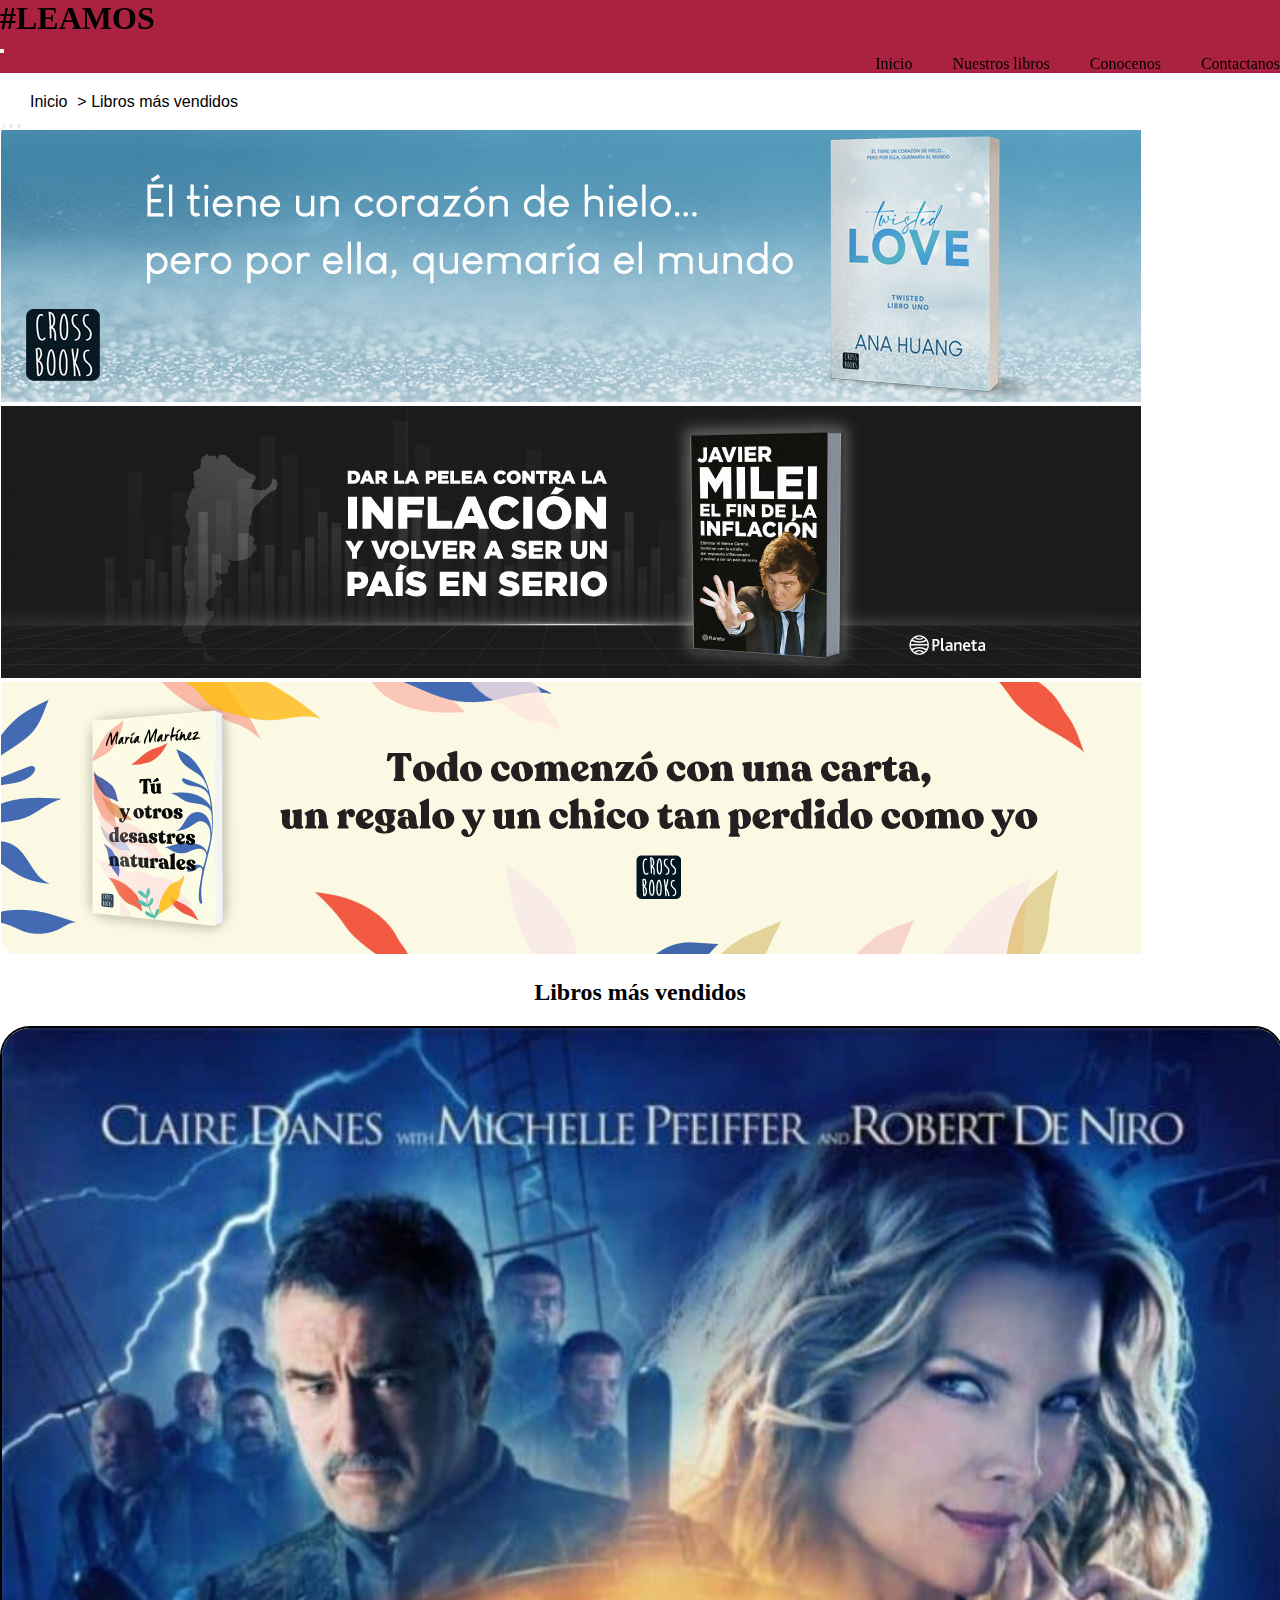
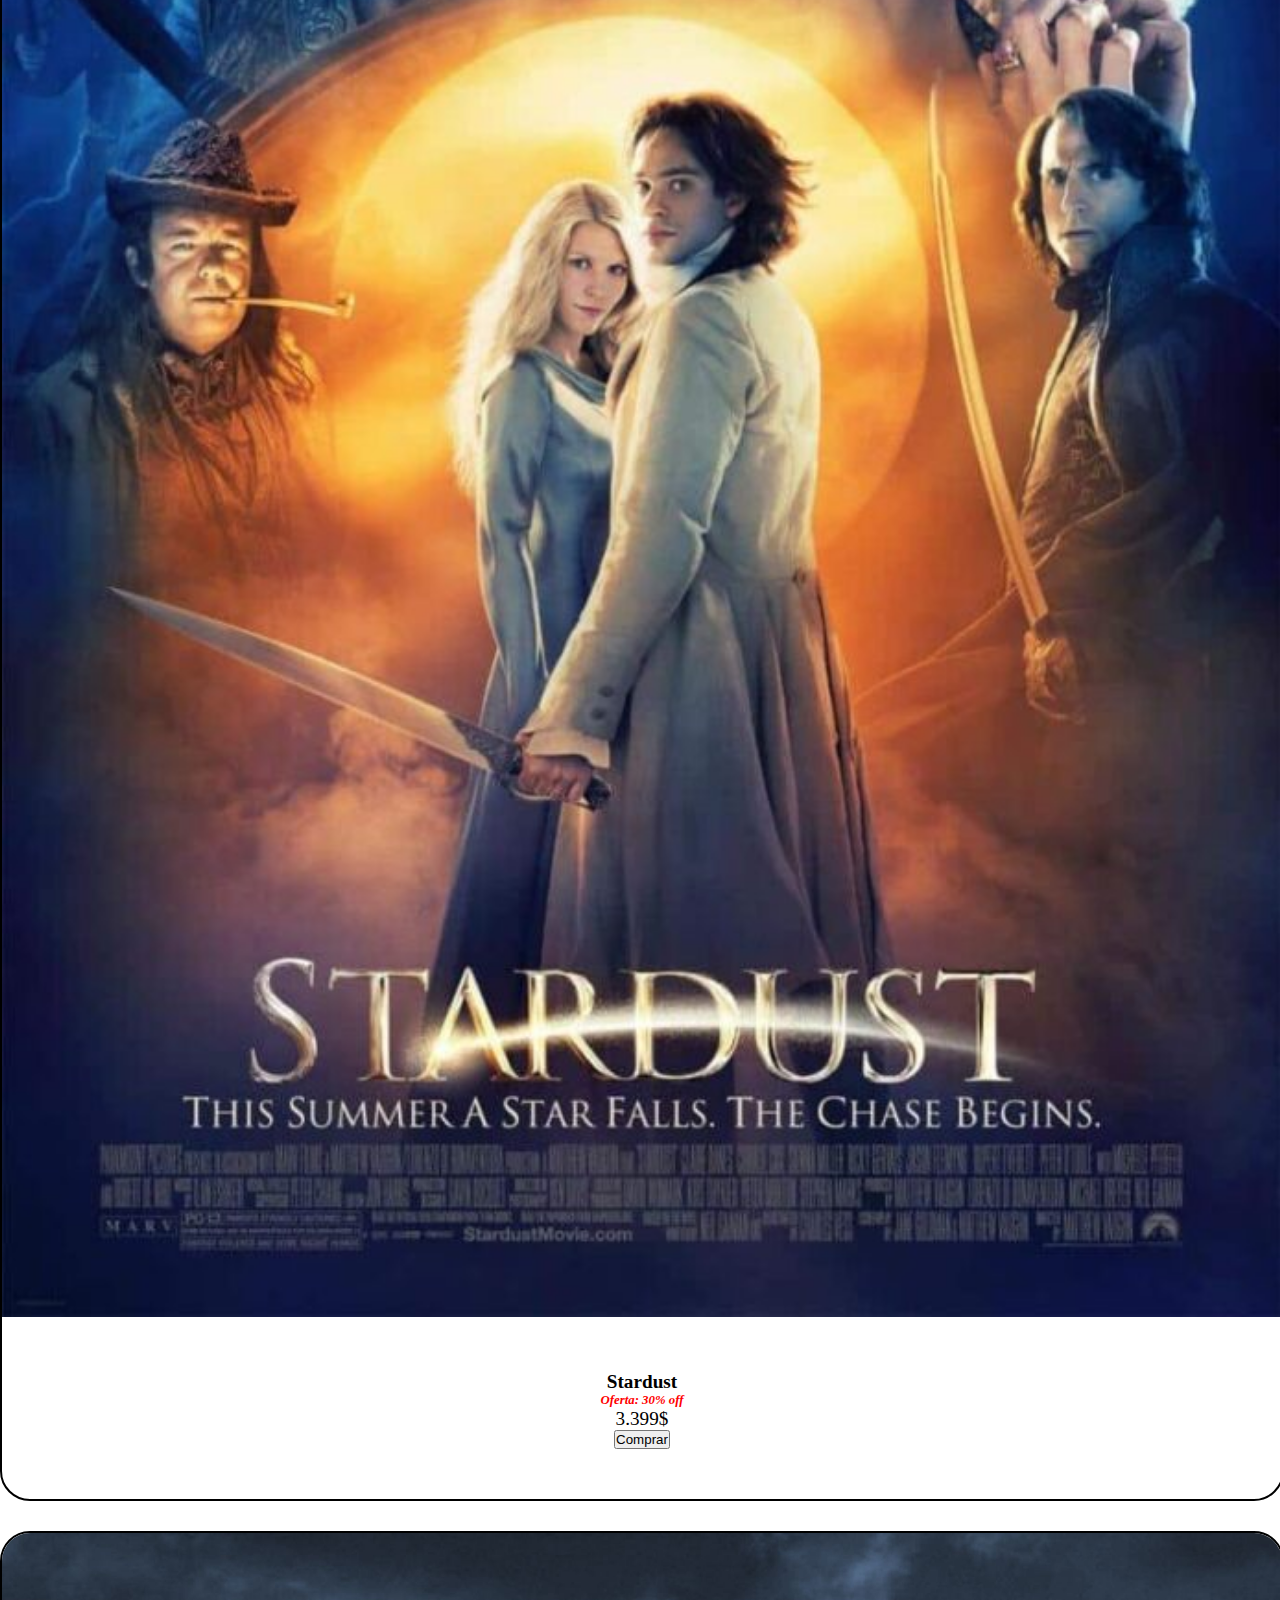
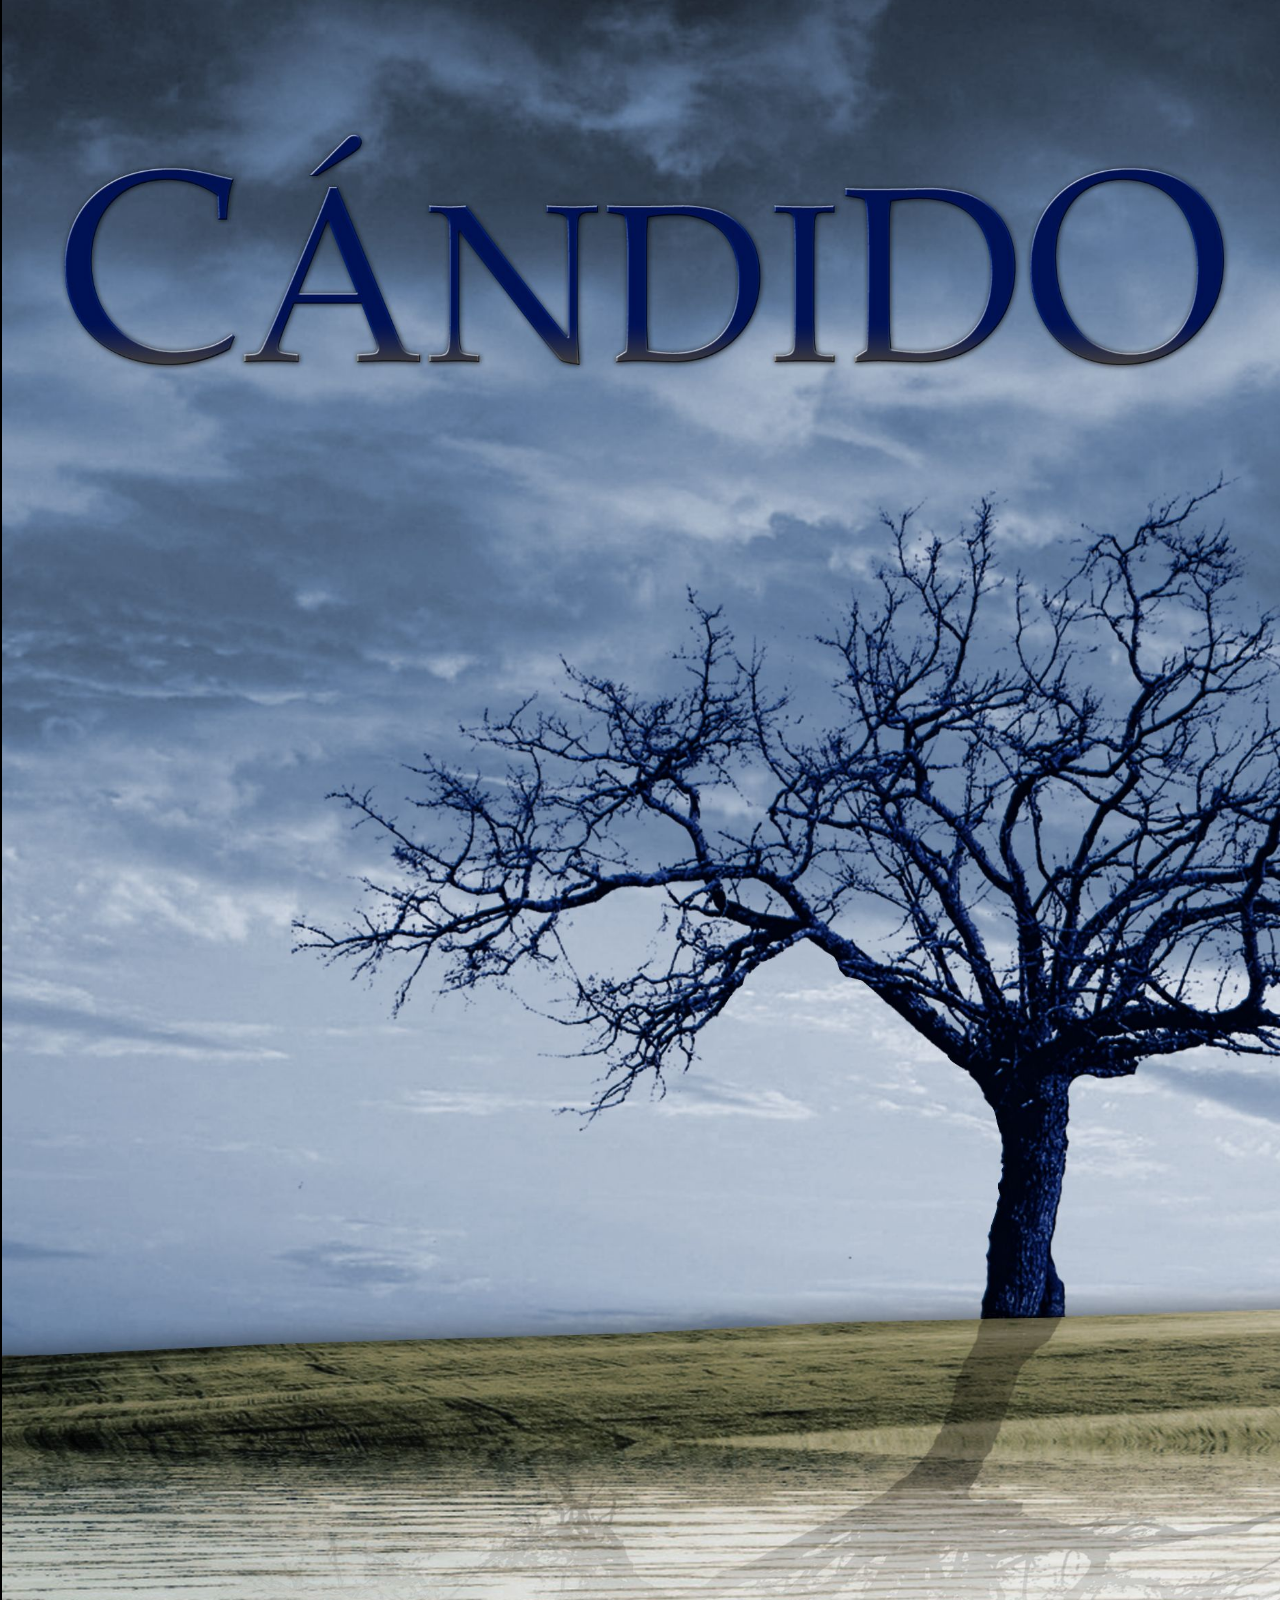
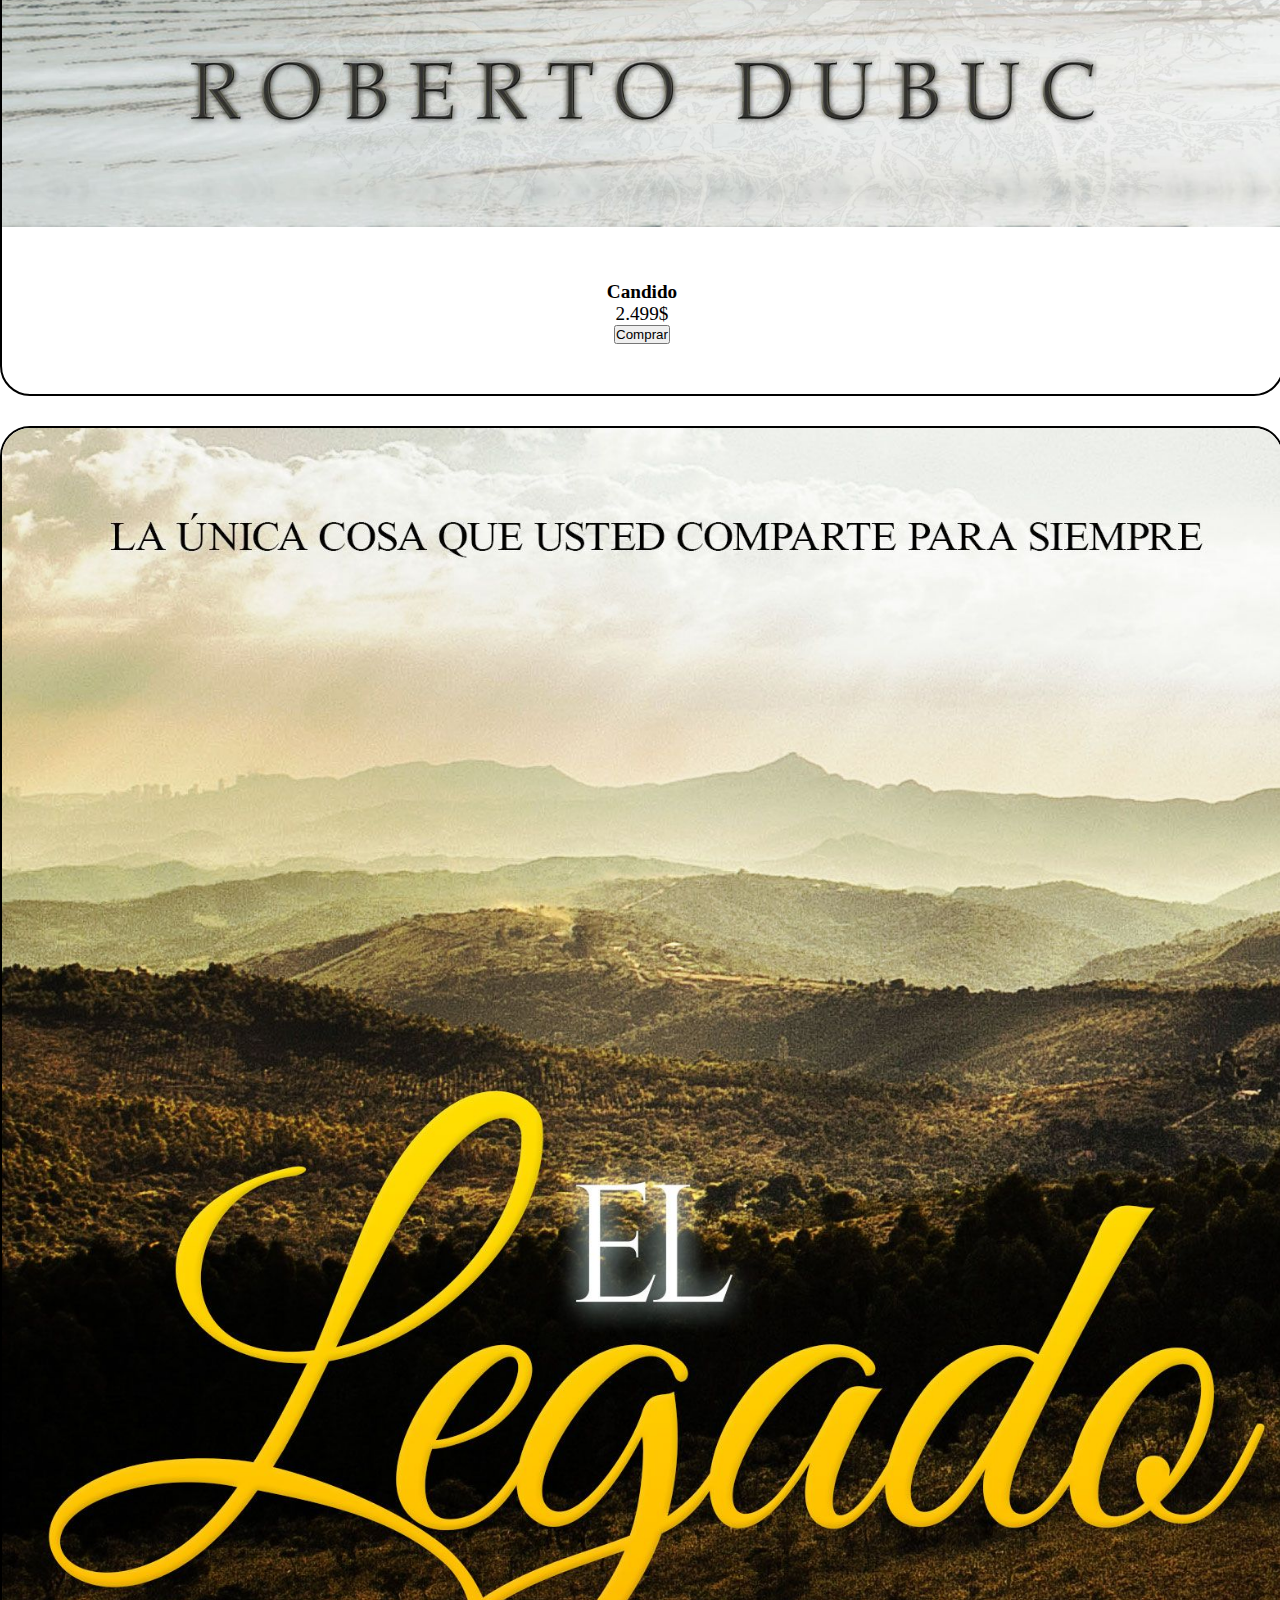
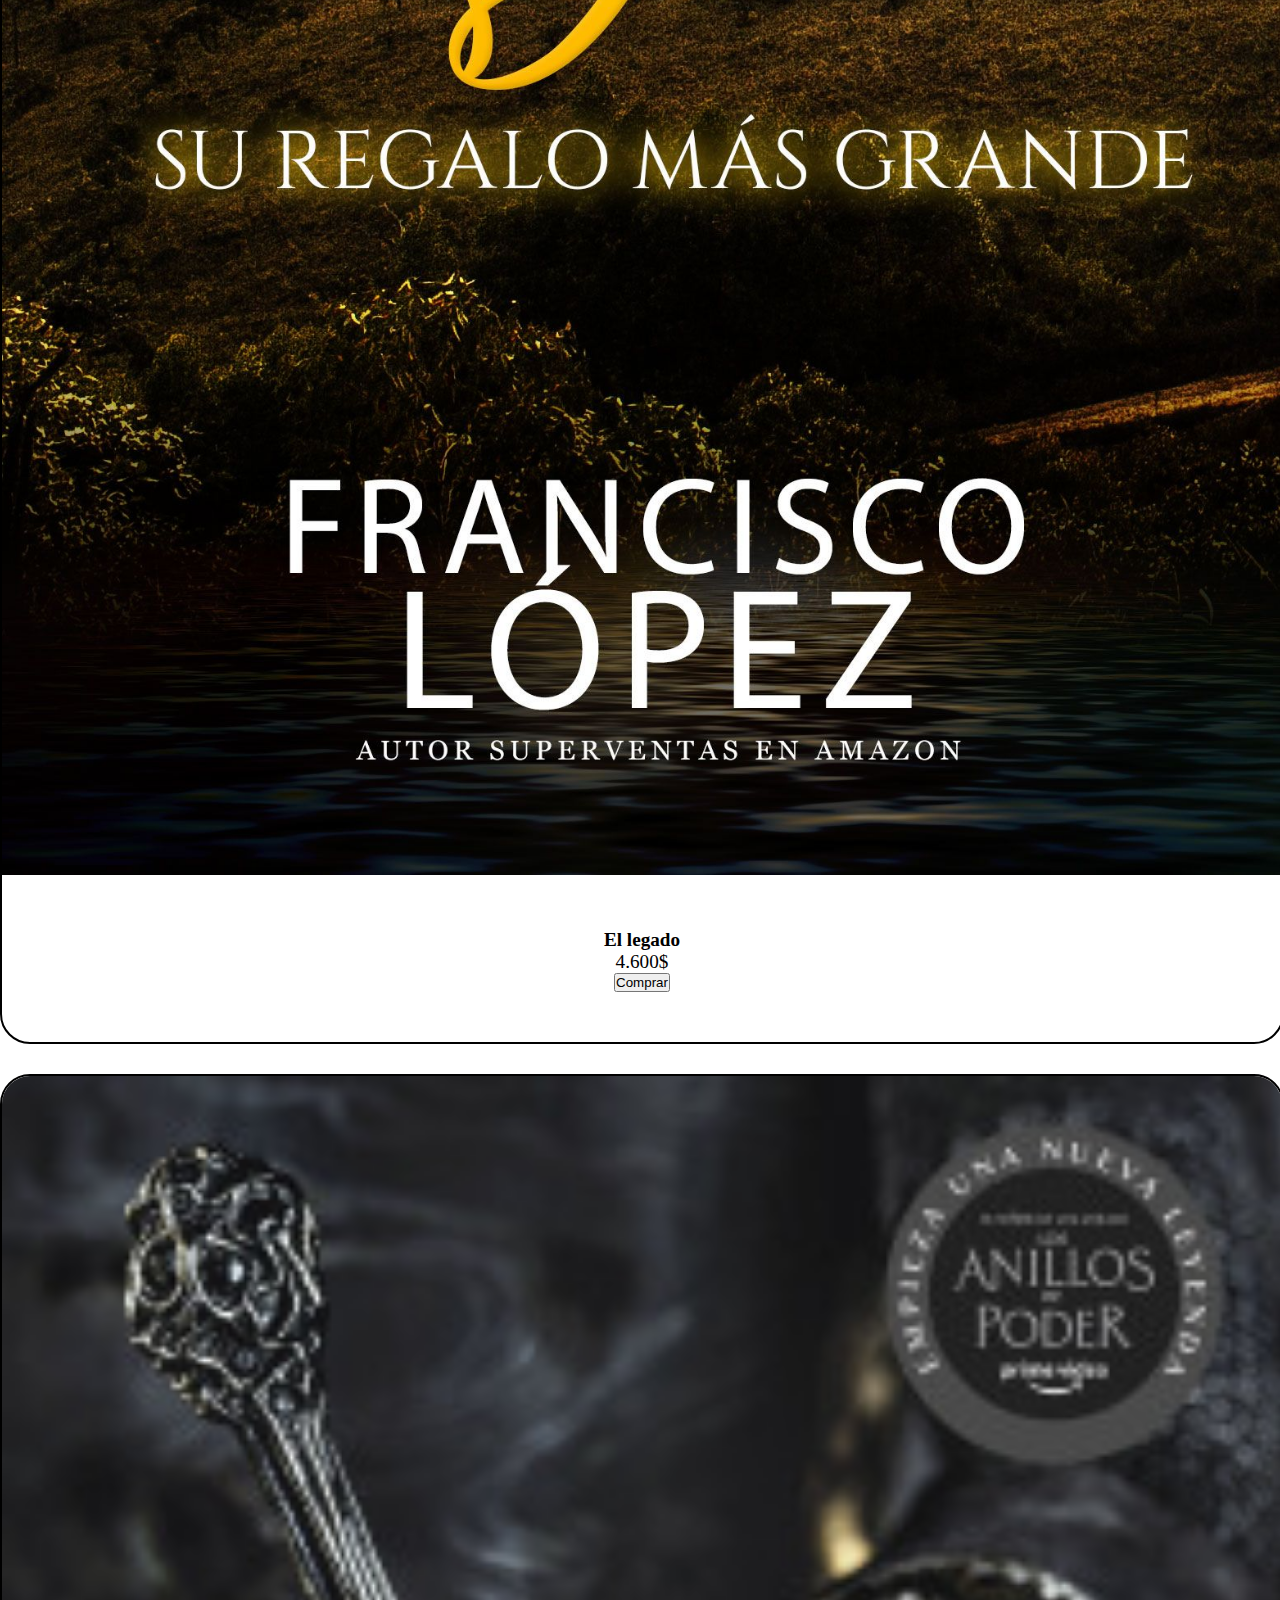
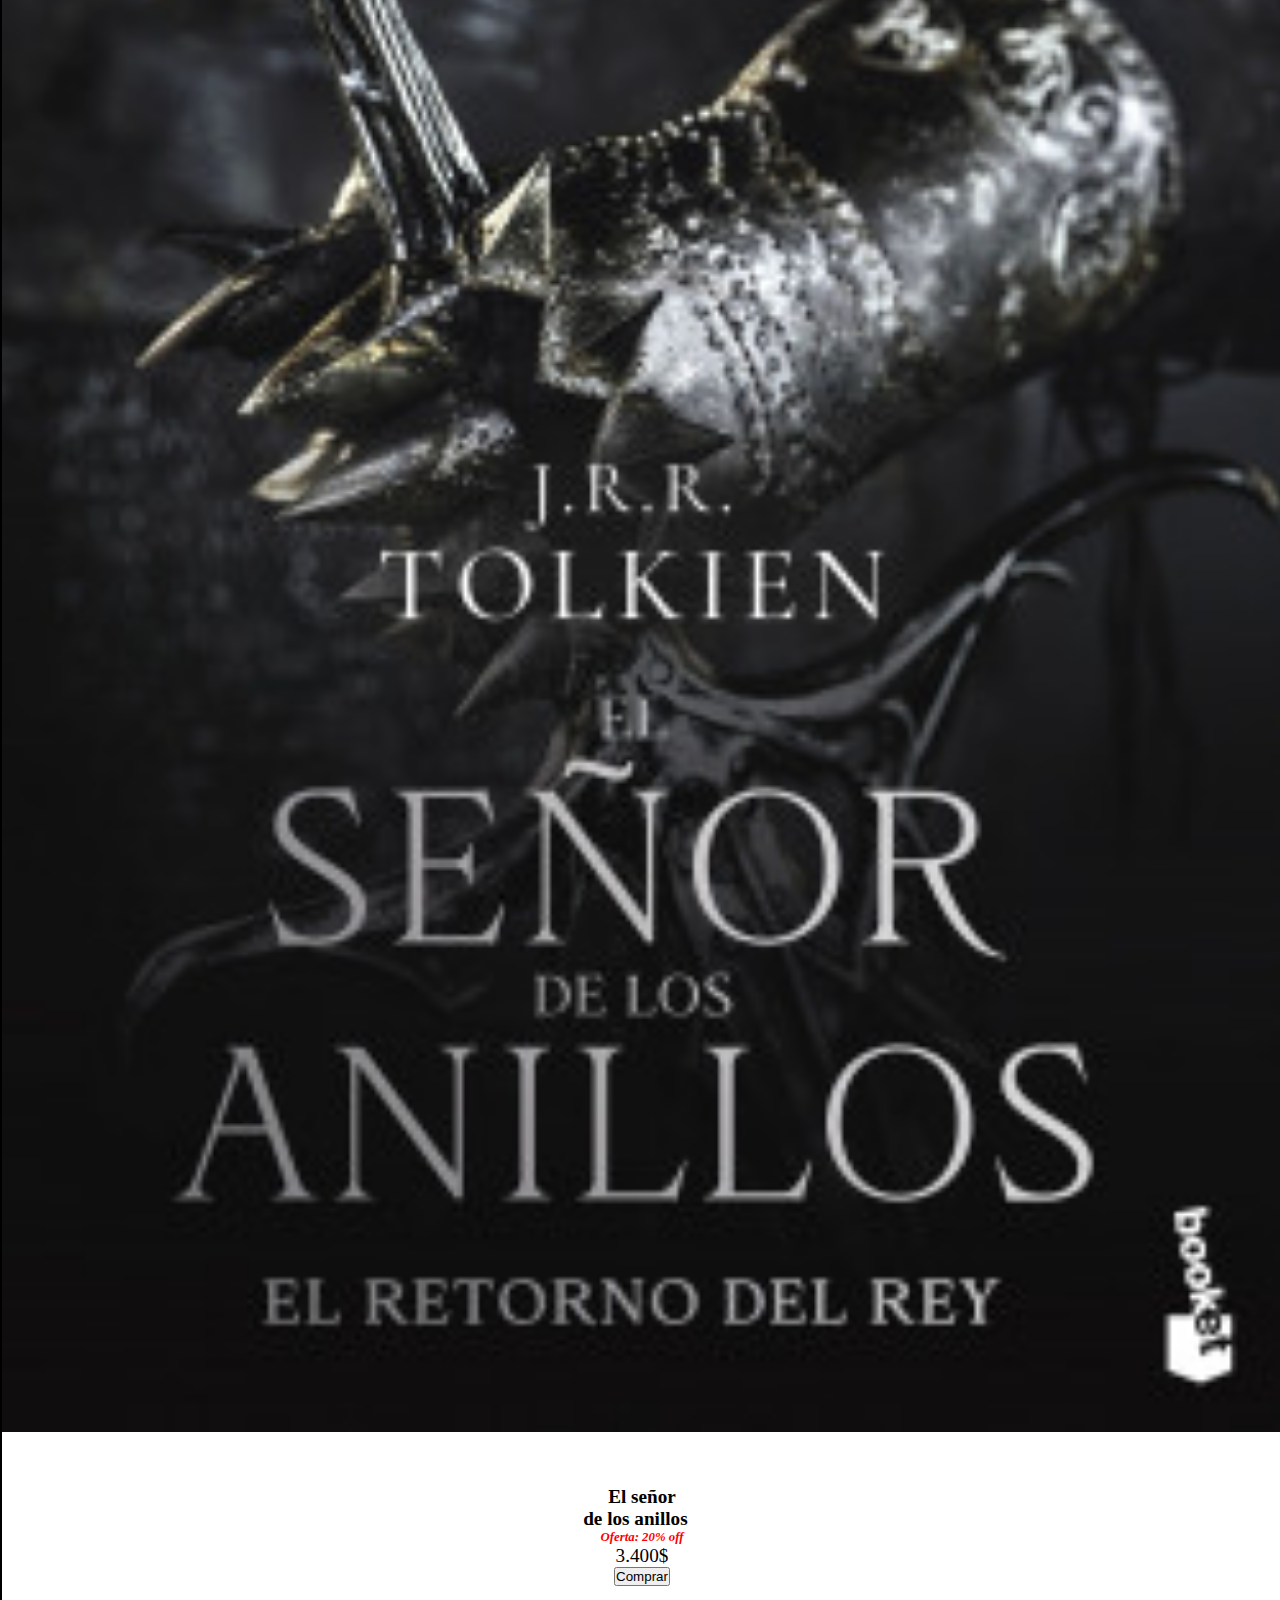
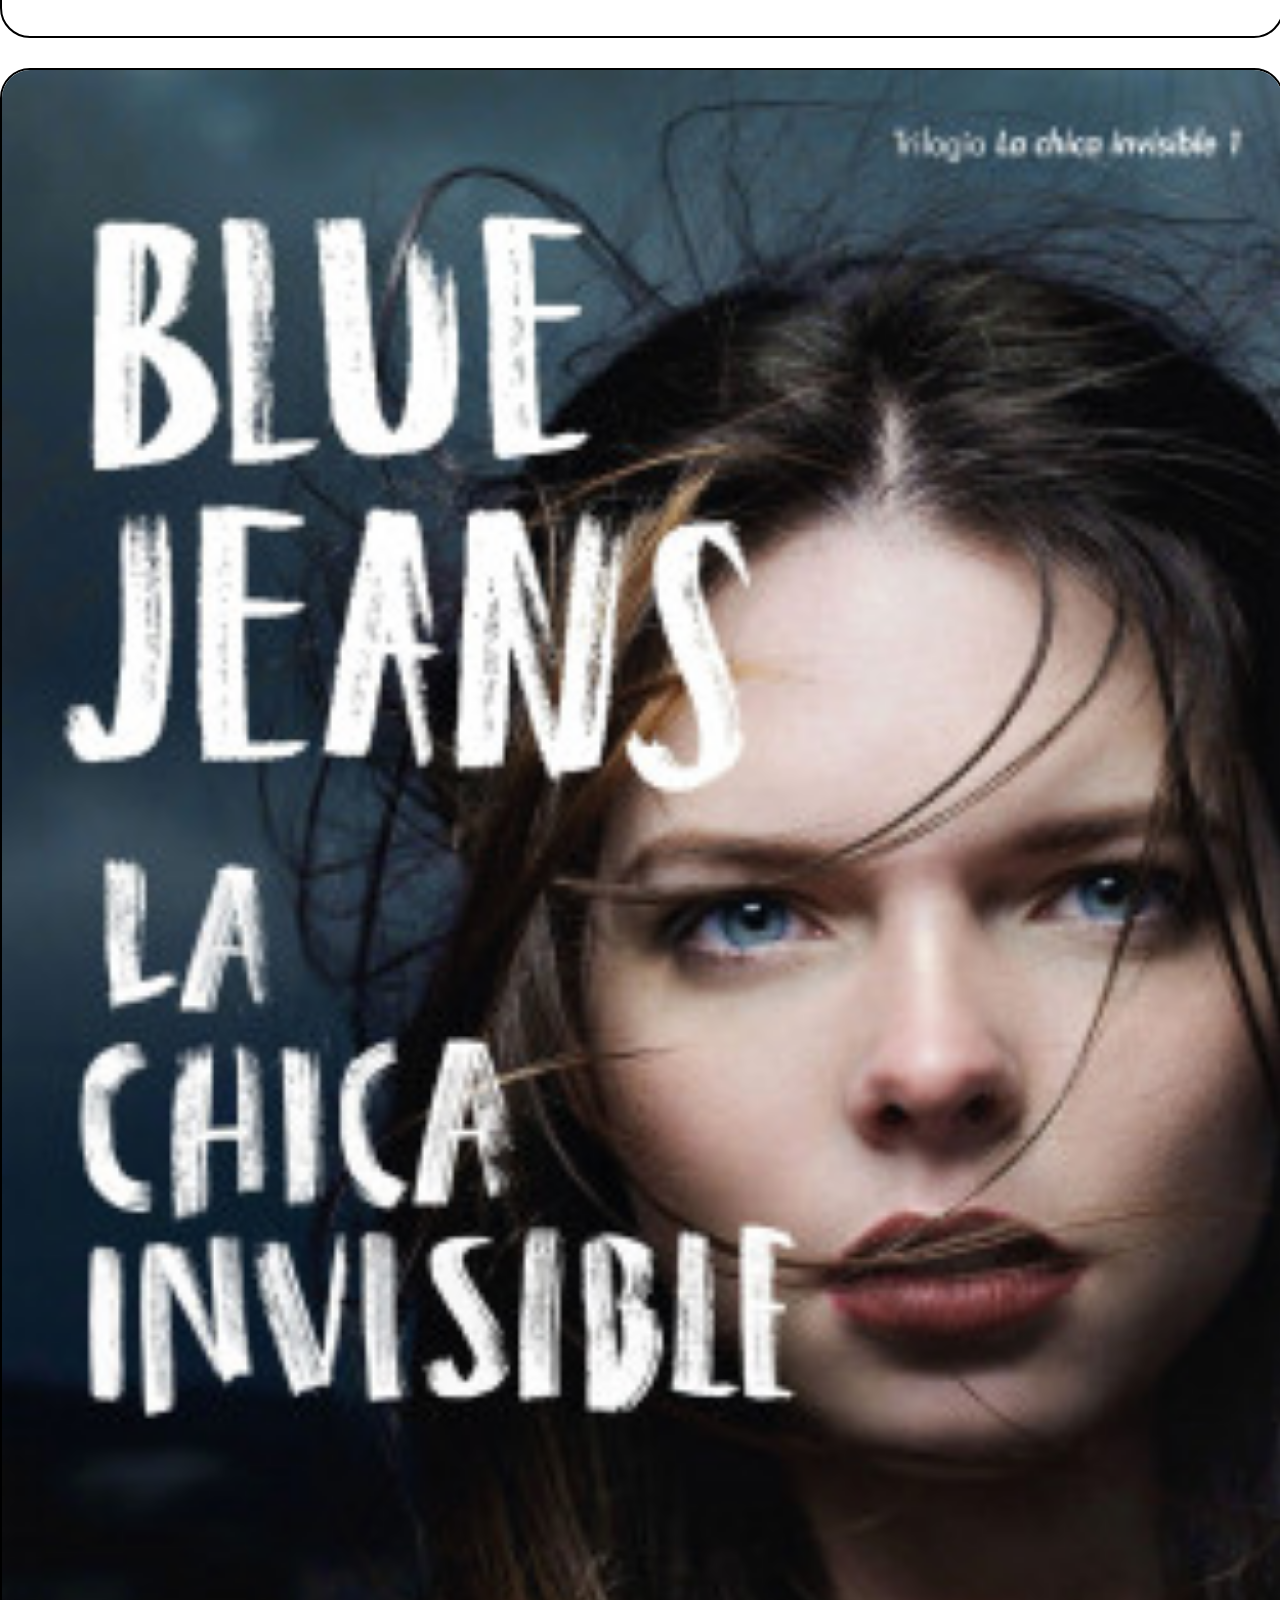
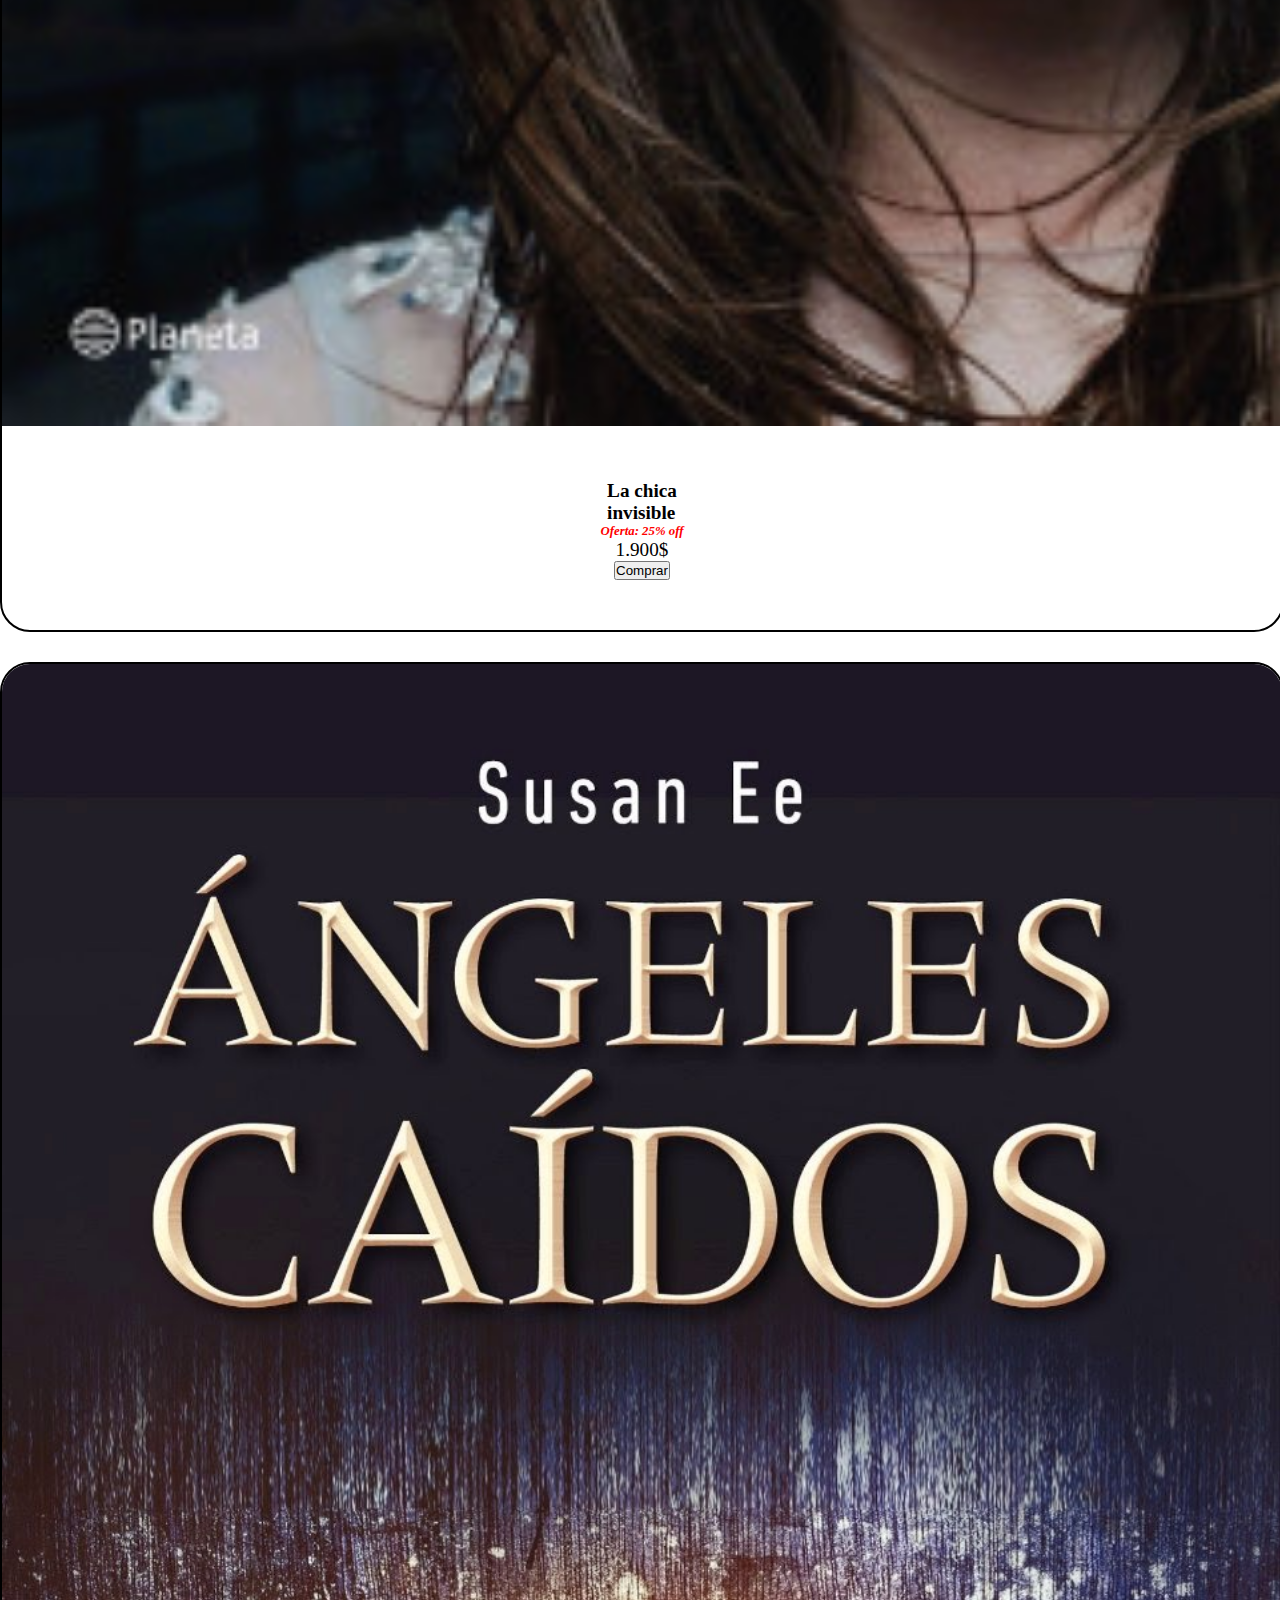
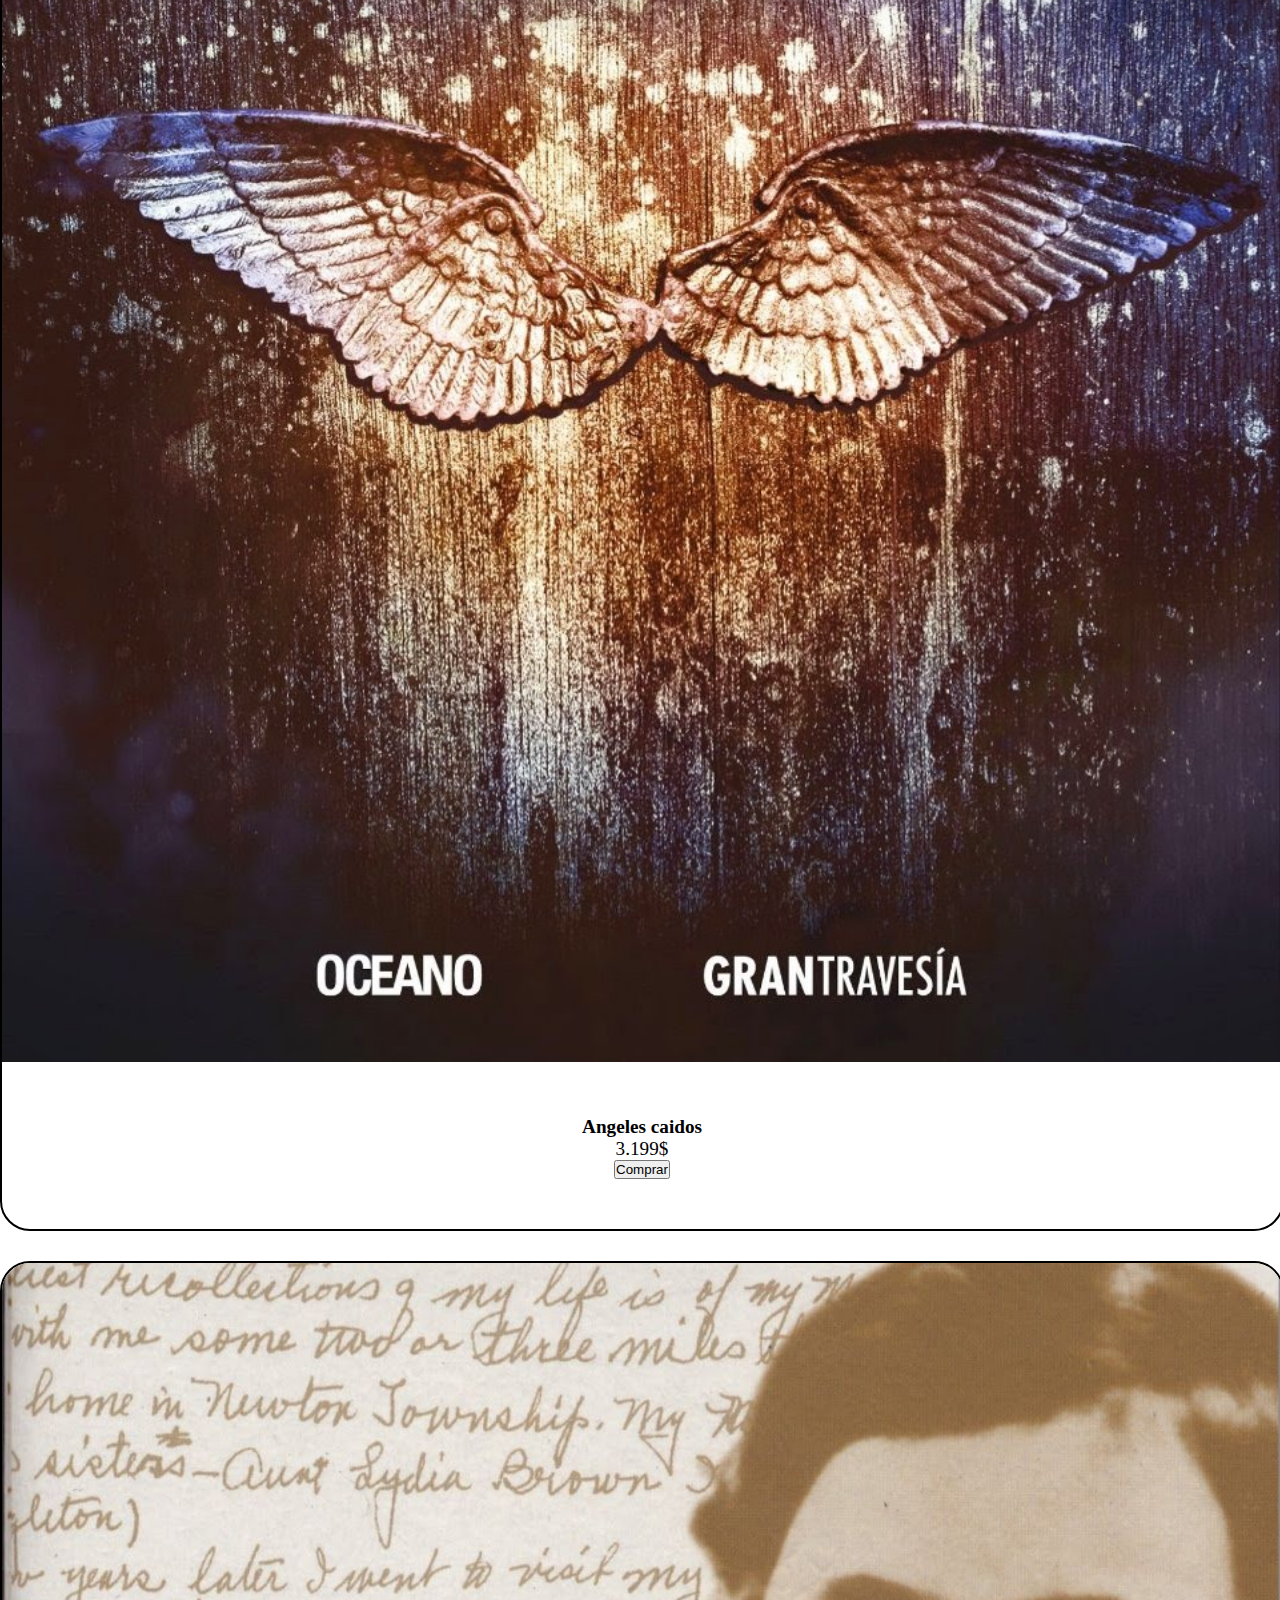
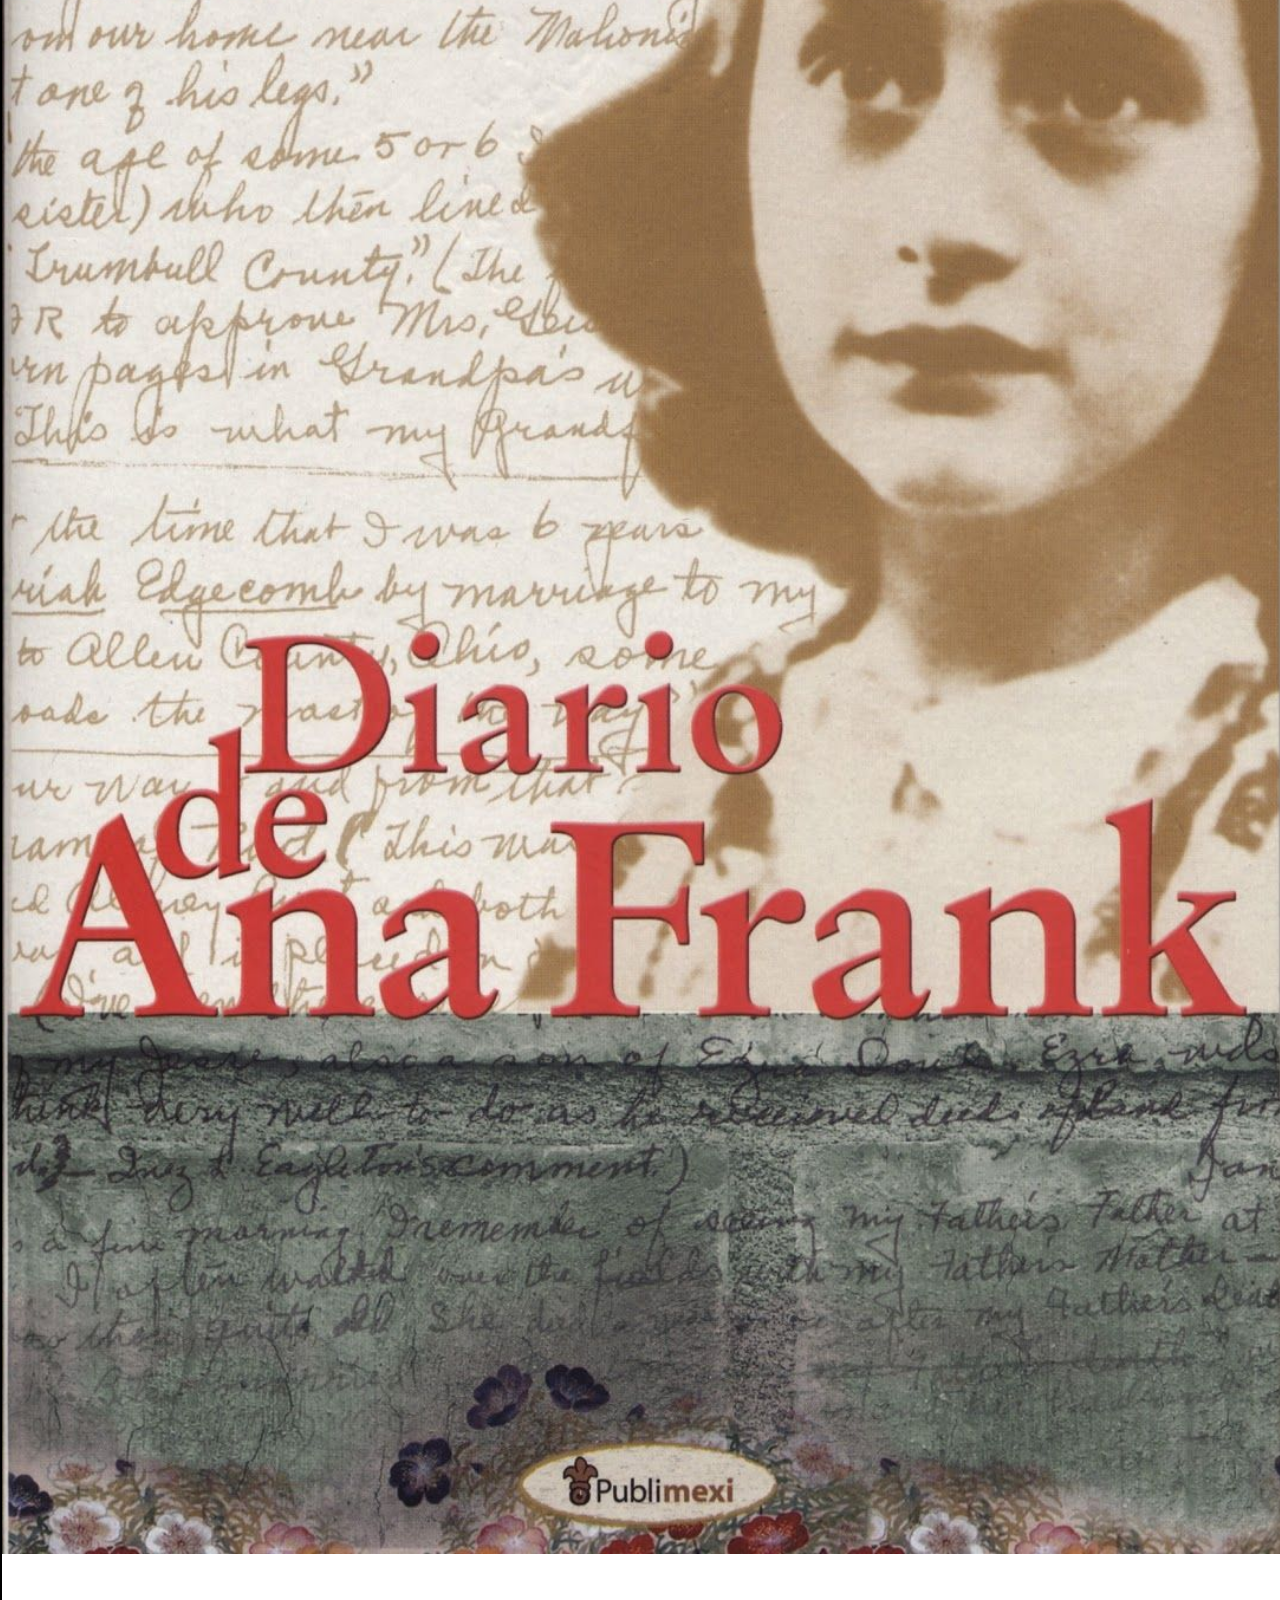
==== index.html @ 7e26acbe "se aplico bootstrap a los html y se avanzo el css" ====
<!DOCTYPE html>
<html lang="en">
<head>
    <meta charset="UTF-8">
    <meta http-equiv="X-UA-Compatible" content="IE=edge">
    <meta name="viewport" content="width=device-width, initial-scale=1.0">
    <link href="https://cdn.jsdelivr.net/npm/bootstrap@5.3.0-alpha3/dist/css/bootstrap.min.css" rel="stylesheet" integrity="sha384-KK94CHFLLe+nY2dmCWGMq91rCGa5gtU4mk92HdvYe+M/SXH301p5ILy+dN9+nJOZ" crossorigin="anonymous">
    <title>Entrega de proyecto</title>
    <link rel="stylesheet" href="./css/styles.css">
</head>


<body>

    <header class="header navbar navbar-expand-lg">
        <div class="container-fluid">
            <h1 class="header__titulo">#LEAMOS</h1>
            <button class="navbar-toggler" type="button" data-bs-toggle="collapse" data-bs-target="#navbarNavDropdown" aria-controls="navbarNavDropdown" aria-expanded="false" aria-label="Toggle navigation">
            <span class="navbar-toggler-icon"></span>
            </button>


            <nav class="nav collapse navbar-collapse" id="navbarNavDropdown">
                <ul class="nav__ul navbar-nav">
                    <li><a class="nav-link active" href="../index.html">Inicio</a></li>
                    <li><a class="nav-link active" href="../pages/libros.html">Nuestros libros</a></li>
                    <li><a class="nav-link active" href="../pages/conocenos.html">Conocenos</a></li>
                    <li><a class="nav-link active" href="../pages/contactanos.html">Contactanos</a></li>
                </ul>
            </nav>
        </div>
    </header>



    <main>

    <!-- indicador -->

        <div class="indicador">
            <a class="ind" href="./index.html">Inicio</a>
            <p class="ind2"> > Libros más vendidos</p>
        </div>

    <!-- carrusel -->

        <div class="container mt-2 mb-3">
            <div id="carouselExampleAutoplaying" class="carrusel carousel slide" data-bs-ride="carousel">
                <div class="carousel-indicators">
                    <button type="button" data-bs-target="#carouselExampleAutoplaying" data-bs-slide-to="0" class="active" aria-current="true" aria-label="Slide 1"></button>
                    <button type="button" data-bs-target="#carouselExampleAutoplaying" data-bs-slide-to="1" aria-label="Slide 2"></button>
                    <button type="button" data-bs-target="#carouselExampleAutoplaying" data-bs-slide-to="2" aria-label="Slide 3"></button>
                </div>
                <div class="carousel-inner">
                    <div class="carousel-item active">
                        <img src="../img/celeste.jpg" class="d-block w-100" alt="publicidad del libro love">
                    </div>
                    <div class="carousel-item">
                        <img src="../img/milei.jpg" class="d-block w-100" alt="publicidad del libro de Milei">
                    </div>
                    <div class="carousel-item">
                        <img src="../img/caerta.jpg" class="d-block w-100" alt="publicidad del libro de Maria Martinez">
                    </div>
                </div>
            </div>
        </div>
    <!-- libros -->

        <section class="container-fluid">

            <div class="tarjeta__titulo--principal">
                <h2 href="#inicio">Libros más vendidos</h2>
            </div>

            <div class="row justify-content-center">

    <!-- libro 1 -->

                <div class="tarjeta col-5 col-md-3 col-xl-3">
                    <div class="tarjeta__formato">
                        <img src="../img/stardust.jpg" class="tarjeta__imagen" alt="portada del libro stardust">
                        <div class="tarjeta__cuerpo">
                            <h3 class="tarjeta__titulo">Stardust</h3>
                            <h4 class="tarjeta__titulo--secundario"><em> Oferta: 30% off</em></h4>
                            <span class="tarjeta__precio"> 3.399$</span>
                            <a href=""><button type="button" class="btn btn-outline-success shadow-lg">Comprar</button></a>
                        </div>
                    </div>
                </div>

    <!-- libro 2 -->

                <div class="tarjeta offset-1 col-5 offset-md-1 col-md-3 col-xl-3 offset-xl-0">
                    <div class="tarjeta__formato">
                        <img src="../img/candido.jpg" class="tarjeta__imagen" alt="portada del libro candido">
                        <div class="tarjeta__cuerpo">
                            <h3 class="tarjeta__titulo">Candido</h3>
                            <span class="tarjeta__precio"> 2.499$</span>
                            <a href=""><button type="button" class="btn btn-outline-success shadow-lg">Comprar</button></a>
                        </div>
                    </div>
                </div>

    <!-- libro 3 -->

                <div class="tarjeta col-5 offset-md-1 col-md-3 offset-xl-0 col-xl-3">
                    <div class="tarjeta__formato">
                        <img src="../img/el-legado.jpg" class="tarjeta__imagen" alt="portada del libro el legadp">
                        <div class="tarjeta__cuerpo">
                            <h3 class="tarjeta__titulo">El legado</h3>
                            <span class="tarjeta__precio"> 4.600$</span>
                            <a href=""><button type="button" class="btn btn-outline-success shadow-lg">Comprar</button></a>
                        </div>
                    </div>
                </div>

    <!-- libro4 -->

                <div class="tarjeta offset-1 col-5 offset-md-0 col-md-3 col-xl-3">
                    <div class="tarjeta__formato">
                        <img src="../img/esdla.jpg" class="tarjeta__imagen" alt="portada del libro de el señor de los anillos">
                        <div class="tarjeta__cuerpo">
                            <h3 class="tarjeta__titulo"><span class="titulo__span--2">El señor</span><br>de los anillos</h3>
                            <h4 class="tarjeta__titulo--secundario"><em>Oferta: 20% off</em></h4>
                            <span class="tarjeta__precio"> 3.400$</span>
                            <a href=""><button type="button" class="btn btn-outline-success shadow-lg">Comprar</button></a>
                        </div>
                    </div>
                </div>

    <!-- libro 5 -->

                <div class="tarjeta col-5 offset-md-1 col-md-3 offset-xl-0 col-xl-3">
                    <div class="tarjeta__formato">
                        <img src="../img/lci.jpg" class="tarjeta__imagen" alt="portada del libro de la chica invisible">
                        <div class="tarjeta__cuerpo">
                            <h3 class="tarjeta__titulo">La chica<br>invisible</h3>
                            <h4 class="tarjeta__titulo--secundario"><em>Oferta: 25% off</em></h4>
                            <span class="tarjeta__precio"> 1.900$</span>
                            <a href=""><button type="button" class="btn btn-outline-success shadow-lg">Comprar</button></a>
                        </div>
                    </div>
                </div>

    <!-- libro 6 -->

                <div class="tarjeta offset-1 col-5 offset-md-1 col-md-3 col-xl-3 offset-xl-0">
                    <div class="tarjeta__formato">
                        <img src="../img/angeles.jpg" class="tarjeta__imagen" alt="portada del  libro angeles caidos">
                        <div class="tarjeta__cuerpo">
                            <h3 class="tarjeta__titulo">Angeles caidos</h3>
                            <span class="tarjeta__precio"> 3.199$</span>
                            <a href=""><button type="button" class="btn btn-outline-success shadow-lg">Comprar</button></a>
                        </div>
                    </div>
                </div>

    <!-- libro 7 -->

                <div class="tarjeta col-5 col-md-3 col-xl-3">
                    <div class="tarjeta__formato">
                        <img src="../img/diario-ana.jpg" class="tarjeta__imagen" alt="portada del libro del diario de Ana Frank">
                        <div class="tarjeta__cuerpo">
                            <h3 class="tarjeta__titulo">Diario de <br>Ana Frank</h3>
                            <span class="tarjeta__precio"> 2.899$</span>
                            <a href=""><button type="button" class="btn btn-outline-success shadow-lg">Comprar</button></a>
                        </div>
                    </div>
                </div>

    <!-- libro 8 -->

                <div class="tarjeta offset-1 col-5 offset-md-1 col-md-3 col-xl-3 offset-xl-0">
                    <div class="tarjeta__formato">
                        <img src="../img/el..eco.jpg" class="tarjeta__imagen" alt="portada del libro el eco del silencio">
                        <div class="tarjeta__cuerpo">
                            <h3 class="tarjeta__titulo"><span class="titulo__span--2">El eco</span><br>del silencio</h3>
                            <h4 class="tarjeta__titulo--secundario"><em> Oferta: 20% off</em></h4>
                            <span class="tarjeta__precio"> 3.799$</span>
                            <a href=""><button type="button" class="btn btn-outline-success shadow-lg">Comprar</button></a>
                        </div>
                    </div>
                </div>

    <!-- libro 9 -->

                <div class="tarjeta col-5 offset-md-1 col-md-3 offset-xl-0 col-xl-3">
                    <div class="tarjeta__formato">
                        <img src="../img/entre-dos.jpg" class="tarjeta__imagen" alt="portada del libro entre dos mundos">
                        <div class="tarjeta__cuerpo">
                            <h3 class="tarjeta__titulo">Entre dos<br> mundos</h3>
                            <h4 class="tarjeta__titulo--secundario"><em>Oferta: 30% off</em></h4>
                            <span class="tarjeta__precio"> 4.999$</span>
                            <a href=""><button type="button" class="btn btn-outline-success shadow-lg">Comprar</button></a>
                        </div>
                    </div>
                </div>

    <!-- libro 10 -->

                <div class="tarjeta offset-1 col-5 offset-md-0 col-md-3 col-xl-3 offset-xl-0">
                    <div class="tarjeta__formato">
                        <img src="../img/instituto.png" class="tarjeta__imagen" alt="portada del libro el instituto">
                        <div class="tarjeta__cuerpo">
                            <h3 class="tarjeta__titulo">El instituto</h3>
                            <span class="tarjeta__precio">4.200$</span>
                            <a href=""><button type="button" class="btn btn-outline-success shadow-lg">Comprar</button></a>
                        </div>
                    </div>
                </div>

    <!-- libro 11 -->

                <div class="tarjeta col-5 offset-md-1 col-md-3 col-xl-3 offset-xl-0">
                    <div class="tarjeta__formato">
                        <img src="../img/la-bruja.jpg" class="tarjeta__imagen" alt="portada del libro la bruja del mar">
                        <div class="tarjeta__cuerpo">
                            <h3 class="tarjeta__titulo">La bruja<br>del mar</h3>
                            <h4 class="tarjeta__titulo--secundario"><em>Oferta: 15% off</em></h4>
                            <span class="tarjeta__precio"> 2.999$</span>
                            <a href=""><button type="button" class="btn btn-outline-success shadow-lg">Comprar</button></a>
                        </div>
                    </div>
                </div>

    <!-- libro 12 -->

                <div class="tarjeta offset-1 col-5 offset-md-1 col-md-3 offset-xl-0 col-xl-3">
                    <div class="tarjeta__formato">
                        <img src="../img/la-verdad.jpg" class="tarjeta__imagen" alt="portada del libro la verdad fraccionada">
                        <div class="tarjeta__cuerpo">
                            <h3 class="tarjeta__titulo"><span class="titulo__span">La verdad</span><br>fraccionada</h3>
                            <h4 class="tarjeta__titulo--secundario"><em> Oferta: 30% off</em></h4>
                            <span class="tarjeta__precio"> 3.599$</span>
                            <a href=""><button type="button" class="btn btn-outline-success shadow-lg">Comprar</button></a>
                        </div>
                    </div>
                </div>

            </div>
        </section>

    <!-- img flotante -->

        <div class="container-fluid mt-2 mb-3">
            <div class="row">
                <img src="../img/leamos-portada.jpg" class="img-fluid d-none d-md-block" alt="portada publicitaria de #leamos">
            </div>
        </div>

<!-- videos flotantes -->

    <div class="container">
        <h3 class="text-center text-md-start">¿Por qué deberiamos leer?</h3>

        <div class="video pt-4 pb-4">
            <div class="video__flotante col-12  col-md-5">
                <iframe class="w-100 h-100" src="https://www.youtube.com/embed/t0aez1AVeqs" title="YouTube video player" frameborder="0" allow="accelerometer; autoplay; clipboard-write; encrypted-media; gyroscope; picture-in-picture; web-share" allowfullscreen></iframe>
            </div>

            <div class="video__flotante d-none d-md-block col-12 col-md-5">
                <img src="./img/22-razones-para-leer.jpg" class="w-100 h-100" alt="motivos por los que hay que leer">
            </div>
        </div>
    </div>

    <!-- boton para subir -->

    <div class="container-fluid text-end">
        <button type="button" class="btn btn-primary p-1 mb-2 btn-sm"><a href="" id="inicio">Volver al inicio</a></button>
    </div>

    </main>



    <footer class="container-fluid">


        <div class="container row">

            <div class="footer__logo col-12 col-md-4">
                <img src="../img/leamos.png" class="img-fluid d-md-block" alt="">
            </div>

            <div class="footer__cuerpo col-6 col-md-4 mt-md-4">
                <ul>
                    <li><a href="">Preguntas frecuentes</a></li>
                    <li><a href="">Sucursales</a></li>
                    <li><a href="">Formas de pago</a></li>
                    <li><a href="">Terminos y condiciones</a></li>
                </ul>
            </div>

            <div class="footer__cuerpo col-6 col-md-4 mt-md-4">
                <ul>
                    <li><a href="">Politicas de cambio</a></li>
                    <li><a href="">Defensa del consumidor</a></li>
                    <li><a href="">Politica de envio</a></li>
                    <li><a href="">Politica de reembolso</a></li>
                </ul>
            </div>

            <div class="footer__pie text-center">
                <p>Copyright © 2023. All rights reserved.</p>
            </div>

        </div>

    </footer>

        <script src="https://cdn.jsdelivr.net/npm/bootstrap@5.3.0-alpha3/dist/js/bootstrap.bundle.min.js" integrity="sha384-ENjdO4Dr2bkBIFxQpeoTz1HIcje39Wm4jDKdf19U8gI4ddQ3GYNS7NTKfAdVQSZe" crossorigin="anonymous"></script>



</body>
</html>
---- css/styles.css ----
/* ---reseteo--- */

*{
    margin: 0;
    padding: 0;
}

ul,ol{
    list-style: none;
}

a{
    text-decoration: none;
    color: black;
}

/* ---- */

/* nav */

.header{
    background-color: rgba(160, 4, 38, 0.884);

    position: sticky;
    top: 0;
    z-index: 1;
}

.header__titulo{
    color: black;
}

.nav{
    display: flex;
    justify-content: end;
}

.nav__ul{
    display: flex;
    gap: 40px;
}

/* indicador */

.indicador{
    display: flex;
    justify-content: start;
}

.ind{
    padding: 0px 10px 0px 30px;
    margin: 20px 0px 0px;
    font-family:"roboto", sans-serif;
    src: url(../fonts/Roboto-ThinItalic.ttf);
}

.ind2{
    padding: 0px 0px;
    margin: 20px 0px 0px;
    font-family:"roboto", sans-serif;
    src: url(../fonts/Roboto-ThinItalic.ttf);
}

/* carrusel */

.carrusel{
    border: solid 1px white;
    border-radius: 24px;
    overflow: hidden;
}

/* img flotante */

.img__flotante{
    height: 50vh;
    overflow: hidden;
}

/* tarjetas */

.tarjeta{
    margin-bottom: 30px;
}

.tarjeta__titulo--principal{
    display: flex;
    justify-content: center;
    margin: 20px;
}

.tarjeta__formato{
    border: 2px solid black;
    width: 100%;
    height: 100%;
    border-radius: 30px;
    overflow: hidden;
}


.tarjeta img{
    width: 100%;
    height: 70%;
}


.tarjeta__cuerpo{
    display: flex;
    flex-direction: column;
    height: 30%;
    justify-content: space-around;
    align-items: center;
    padding: 50px 0px;
}

.tarjeta__titulo{
    font-size: 1.2rem;
}

.tarjeta__titulo--secundario{
    font-size: 0.8rem;
    color: red;
}

.titulo__span{
    padding: 10px;
}

.titulo__span--2{
    padding: 25px;
}

.tarjeta__precio{
    font-size: 1.2rem;
}

/* footer */

footer{
    background-color: rgba(160, 4, 38, 0.884);
    display: flex;
    justify-content: center;
    border: solid black 1px;

}

.footer__logo{
    display: flex;
    justify-content: center;
    padding: 30px;
}

.footer__logo img{
    width: 200px;
}

.footer__cuerpo{
    display: flex;
    justify-content: center;
    align-items: center;
}

.footer__pie{
    border-top: solid black 1px;
}

/* video flotante */

.video{
    display: flex;
    justify-content: space-between;
    width: 100%;
}

.video__flotante{
    height: 60vh;
    border: solid white 1px;
    border-radius: 20px;
    overflow: hidden;
}
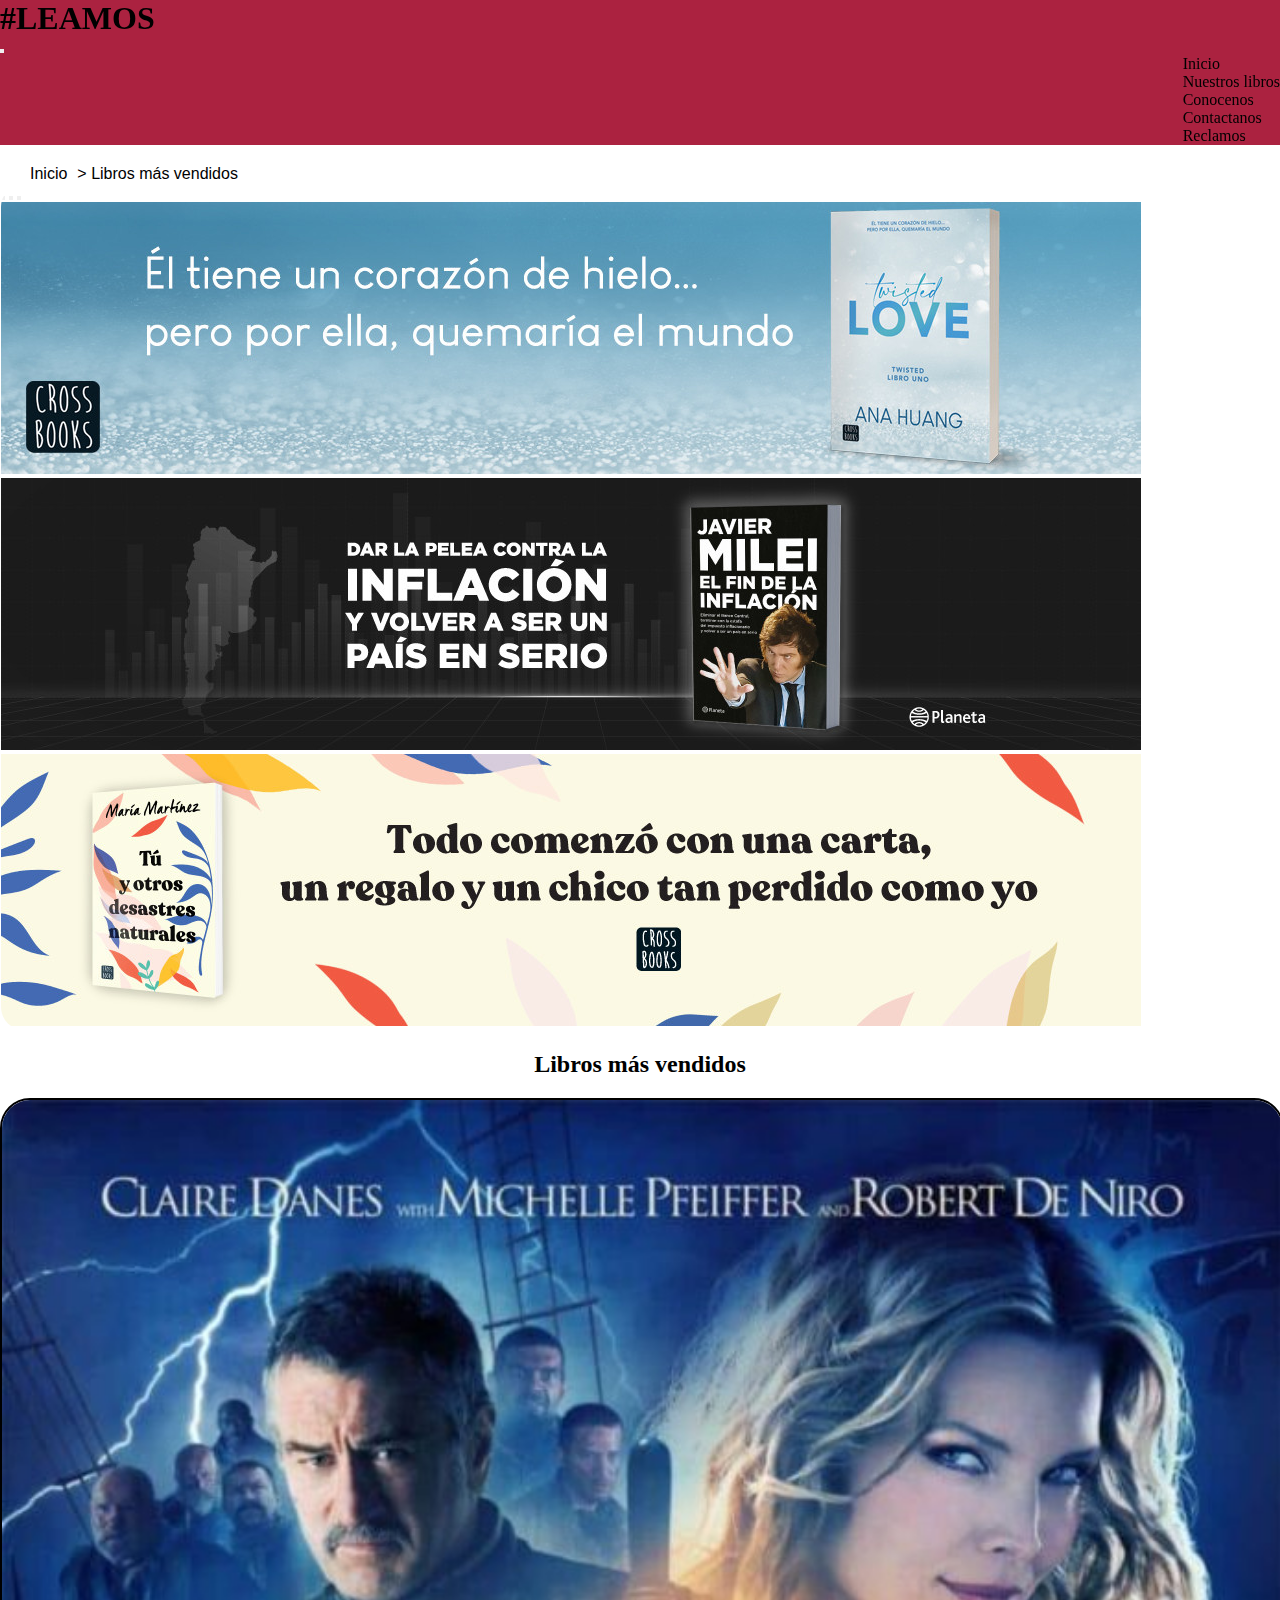
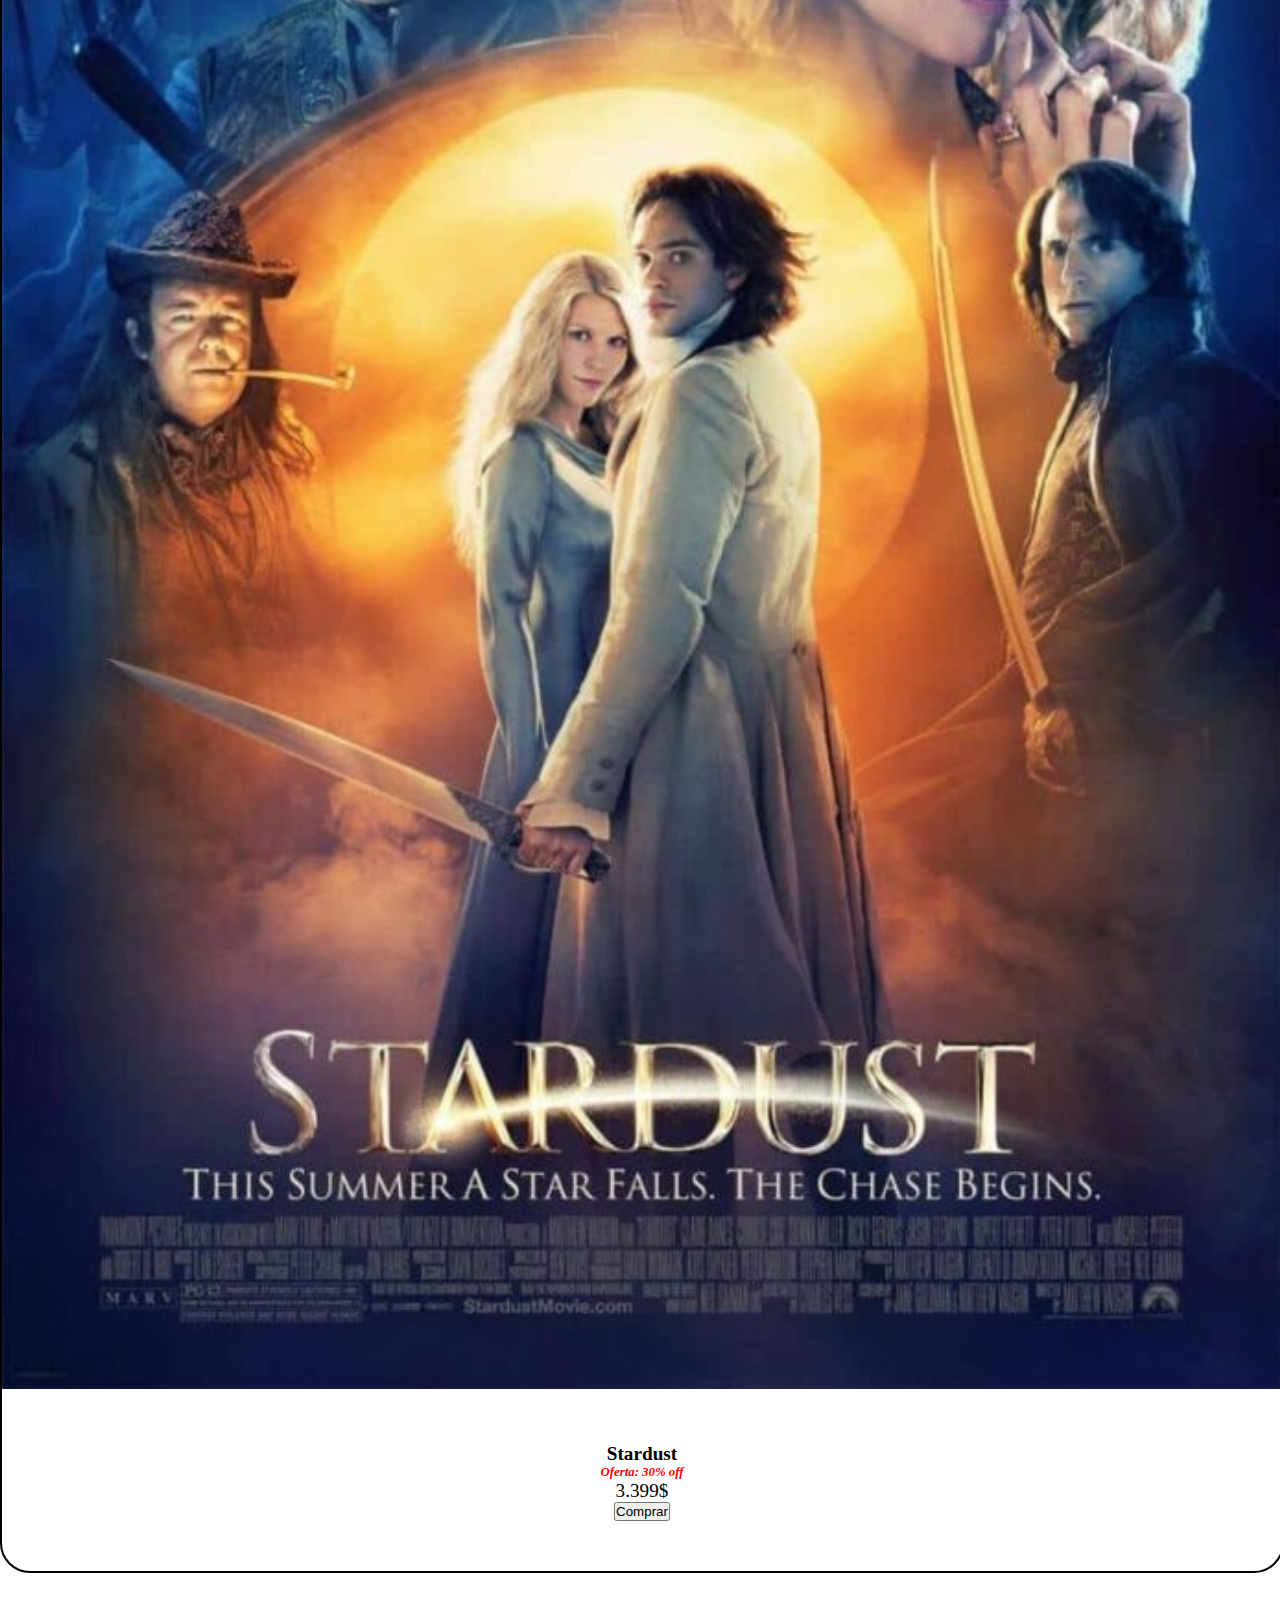
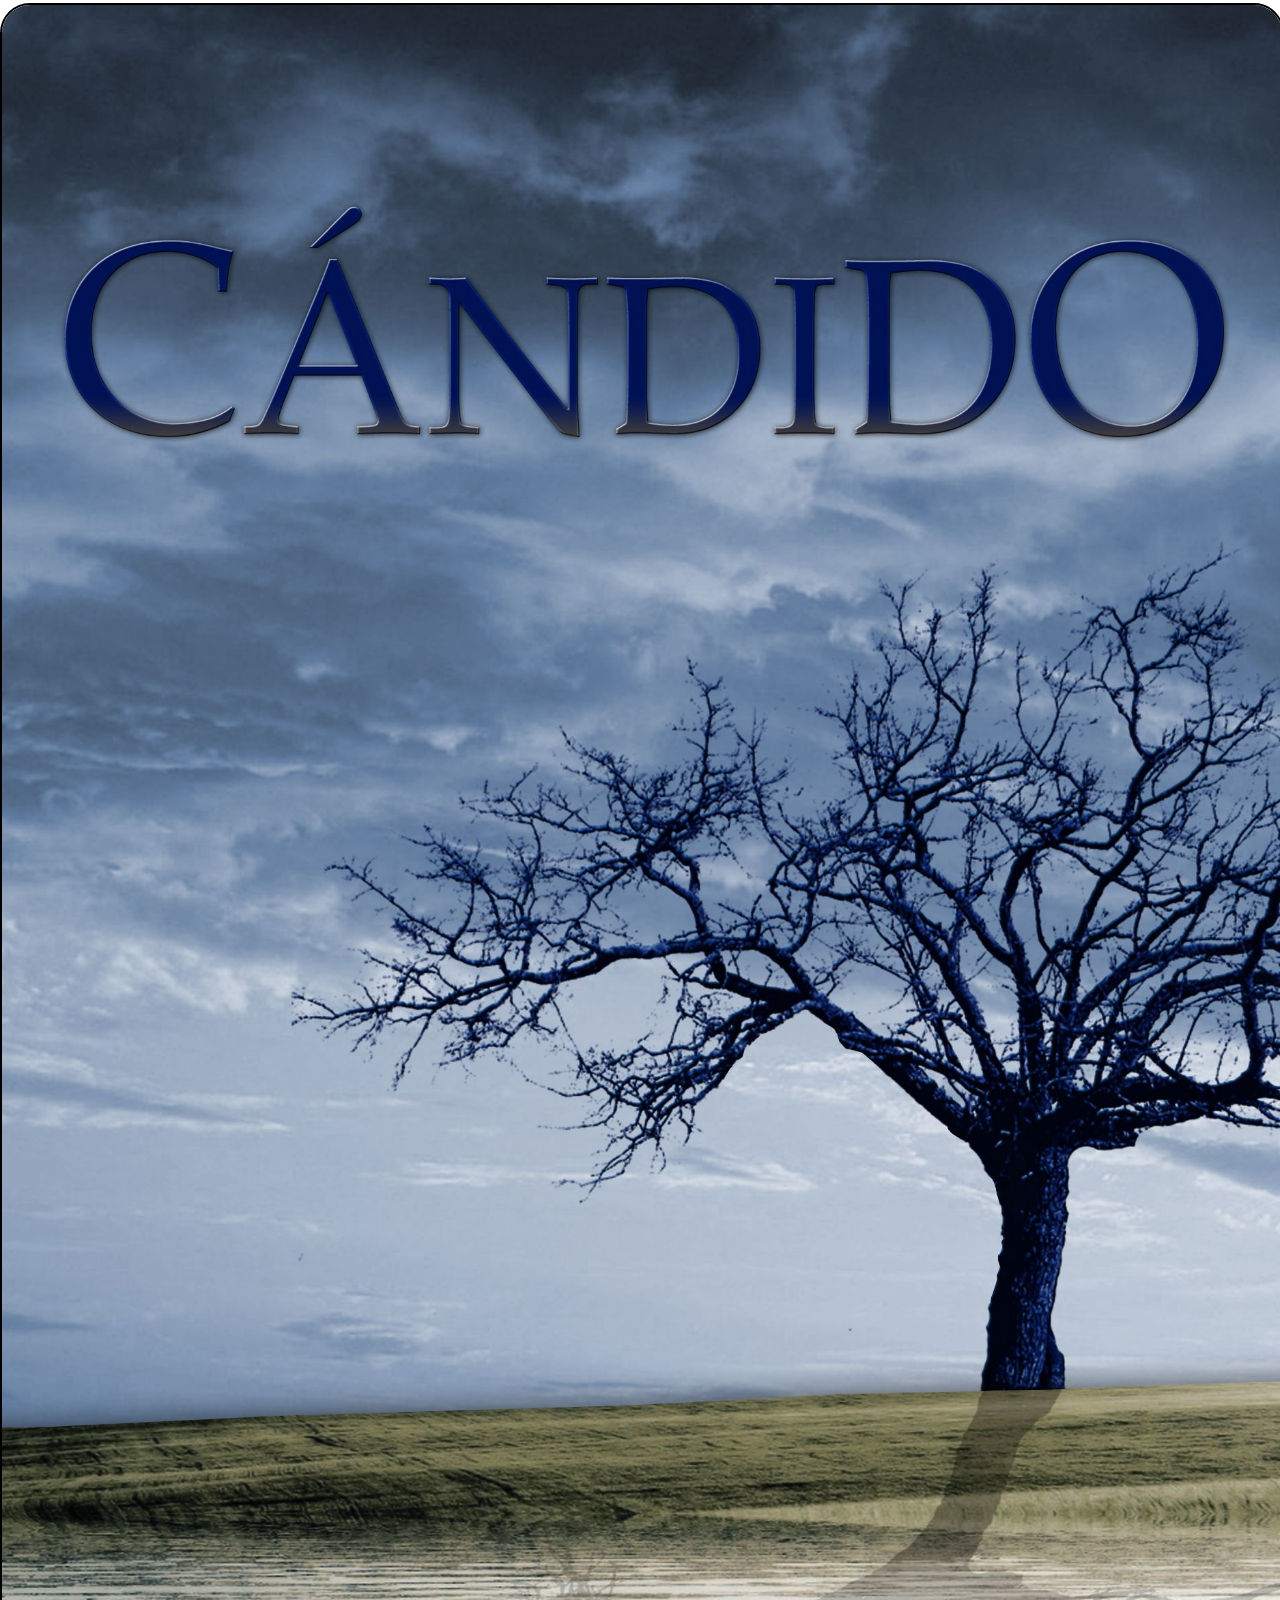
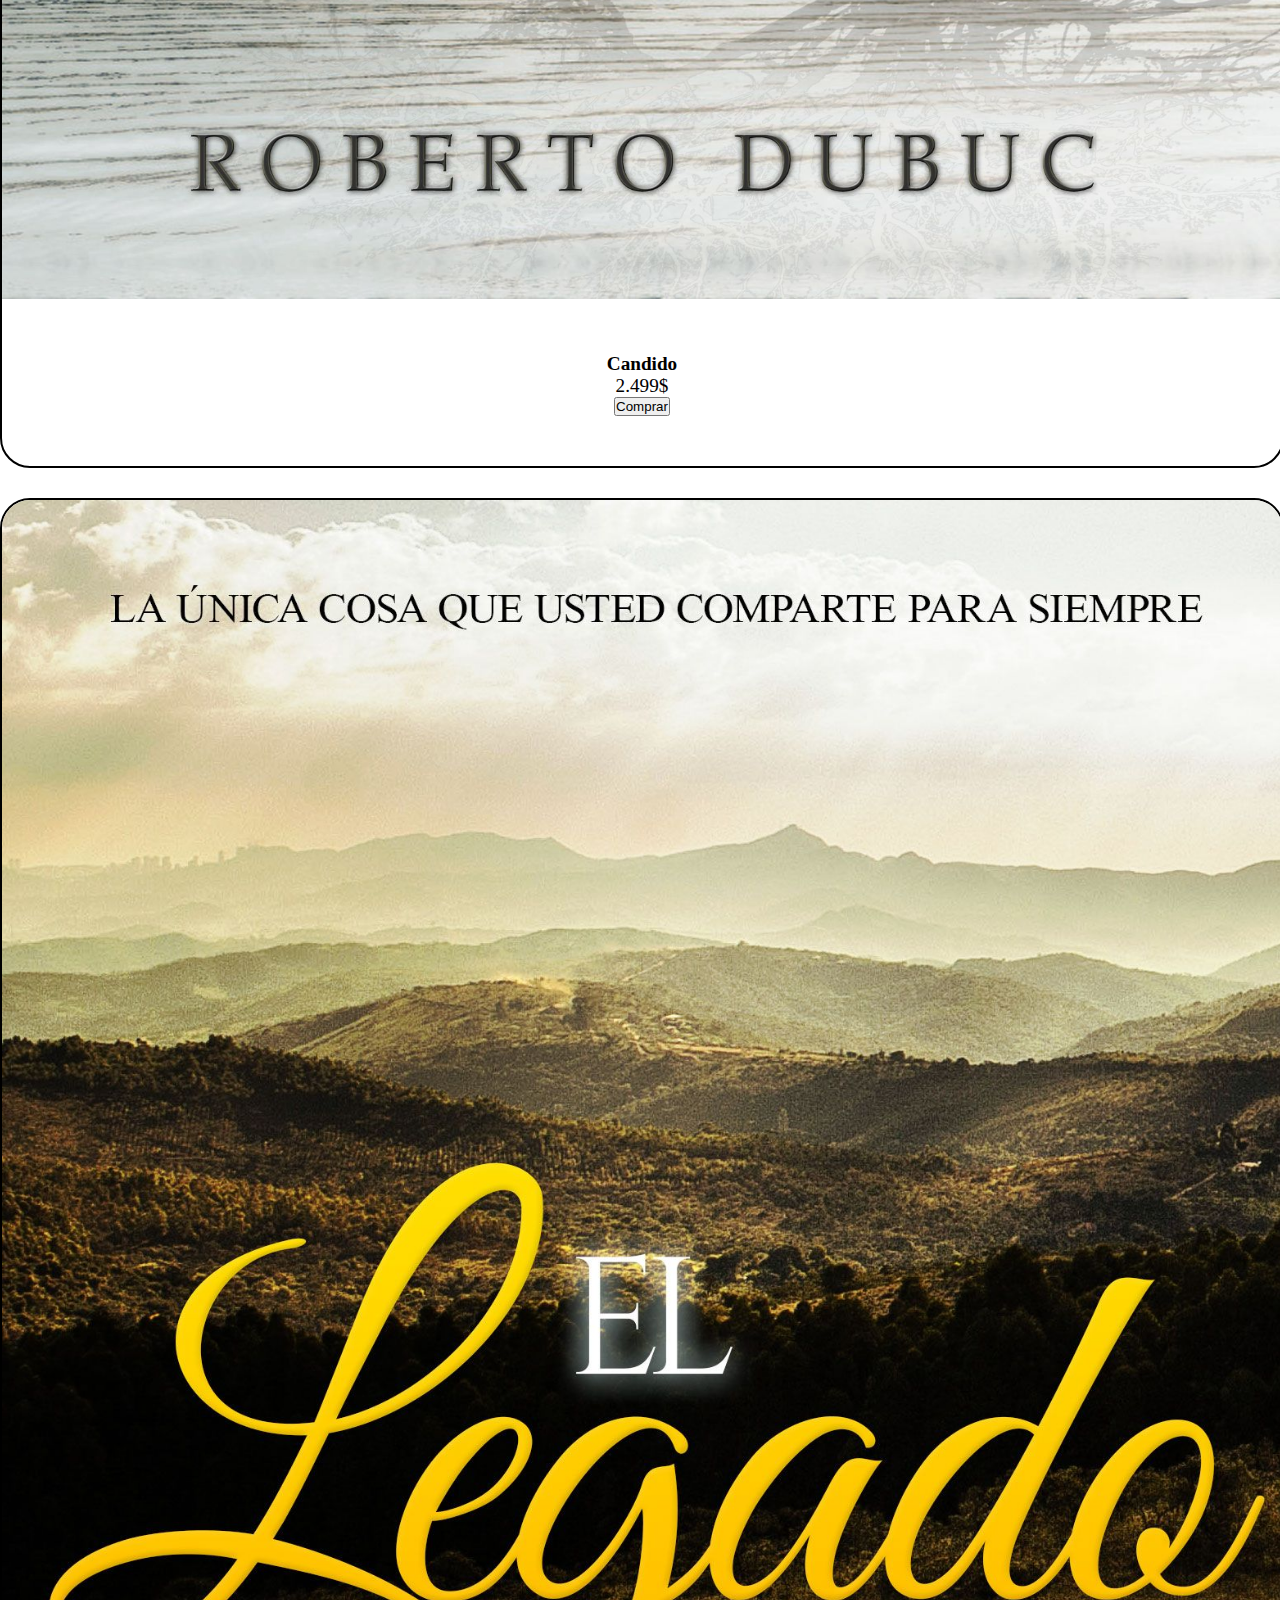
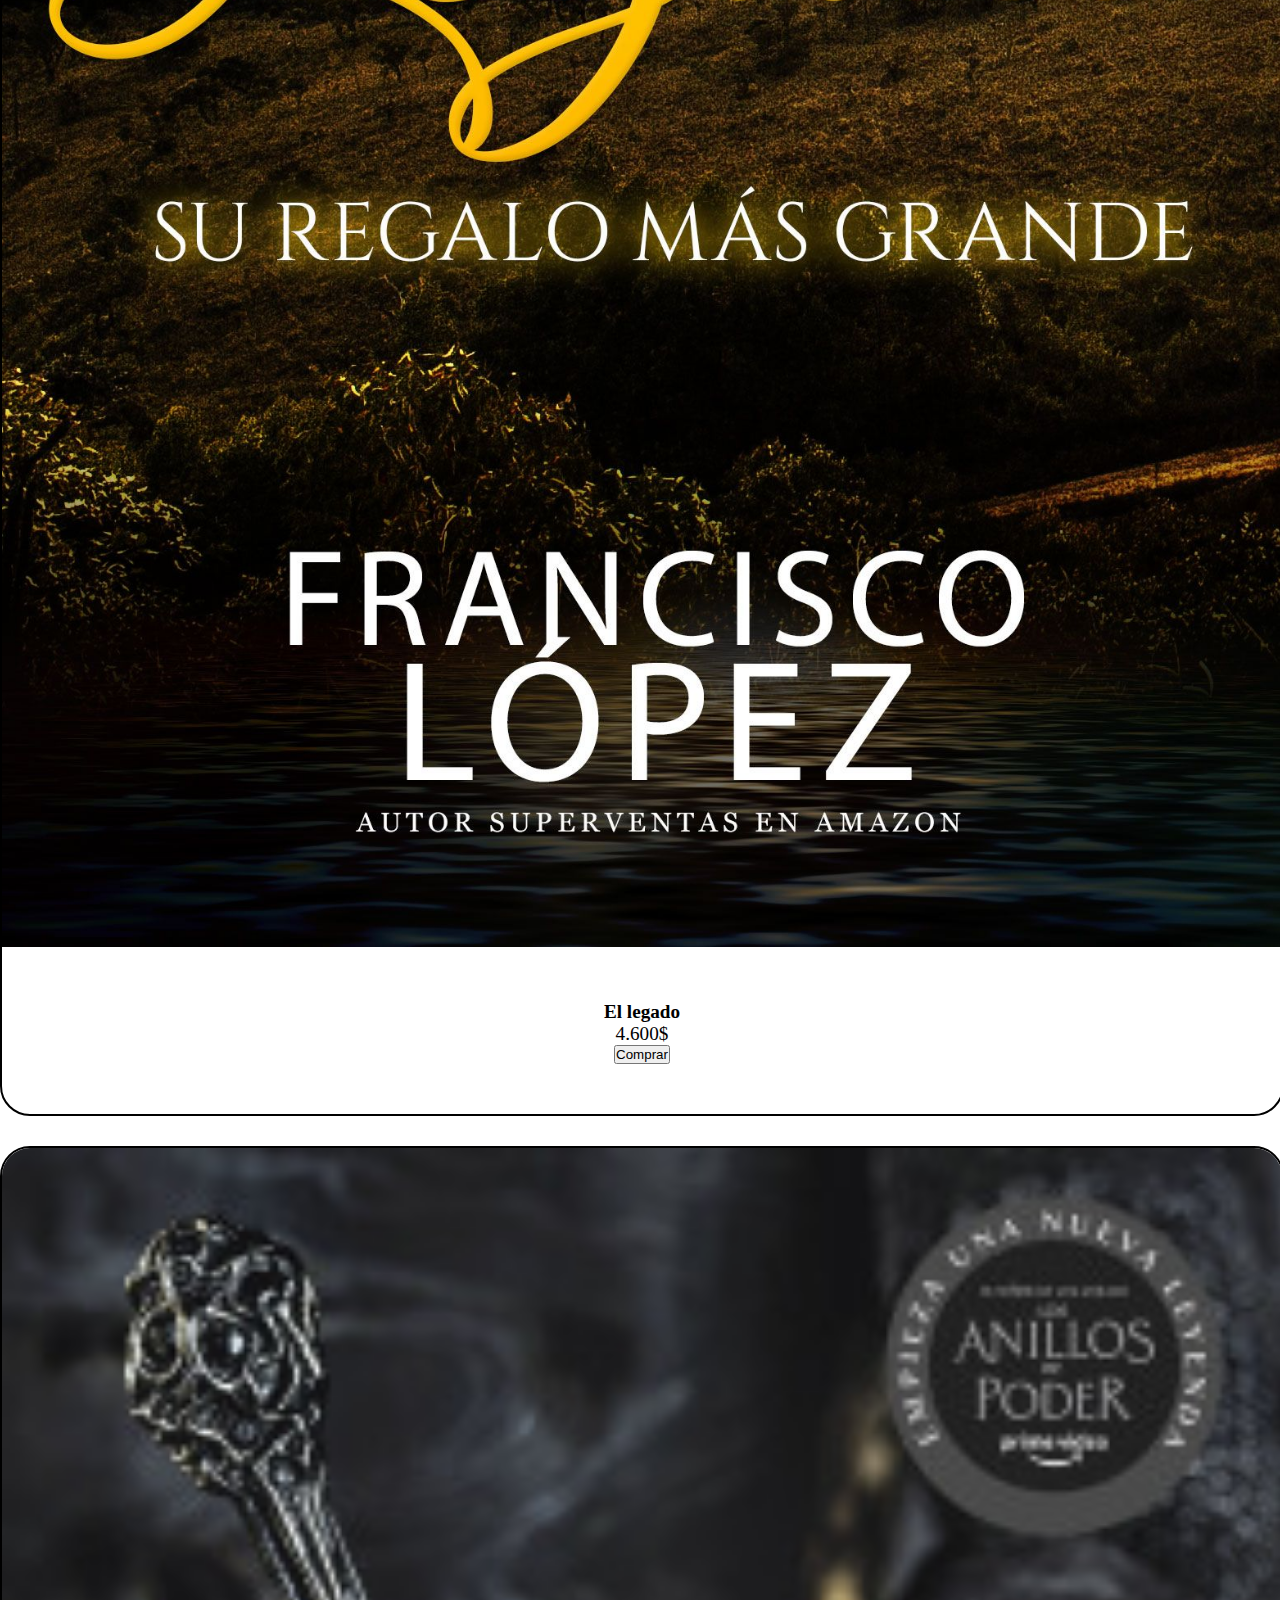
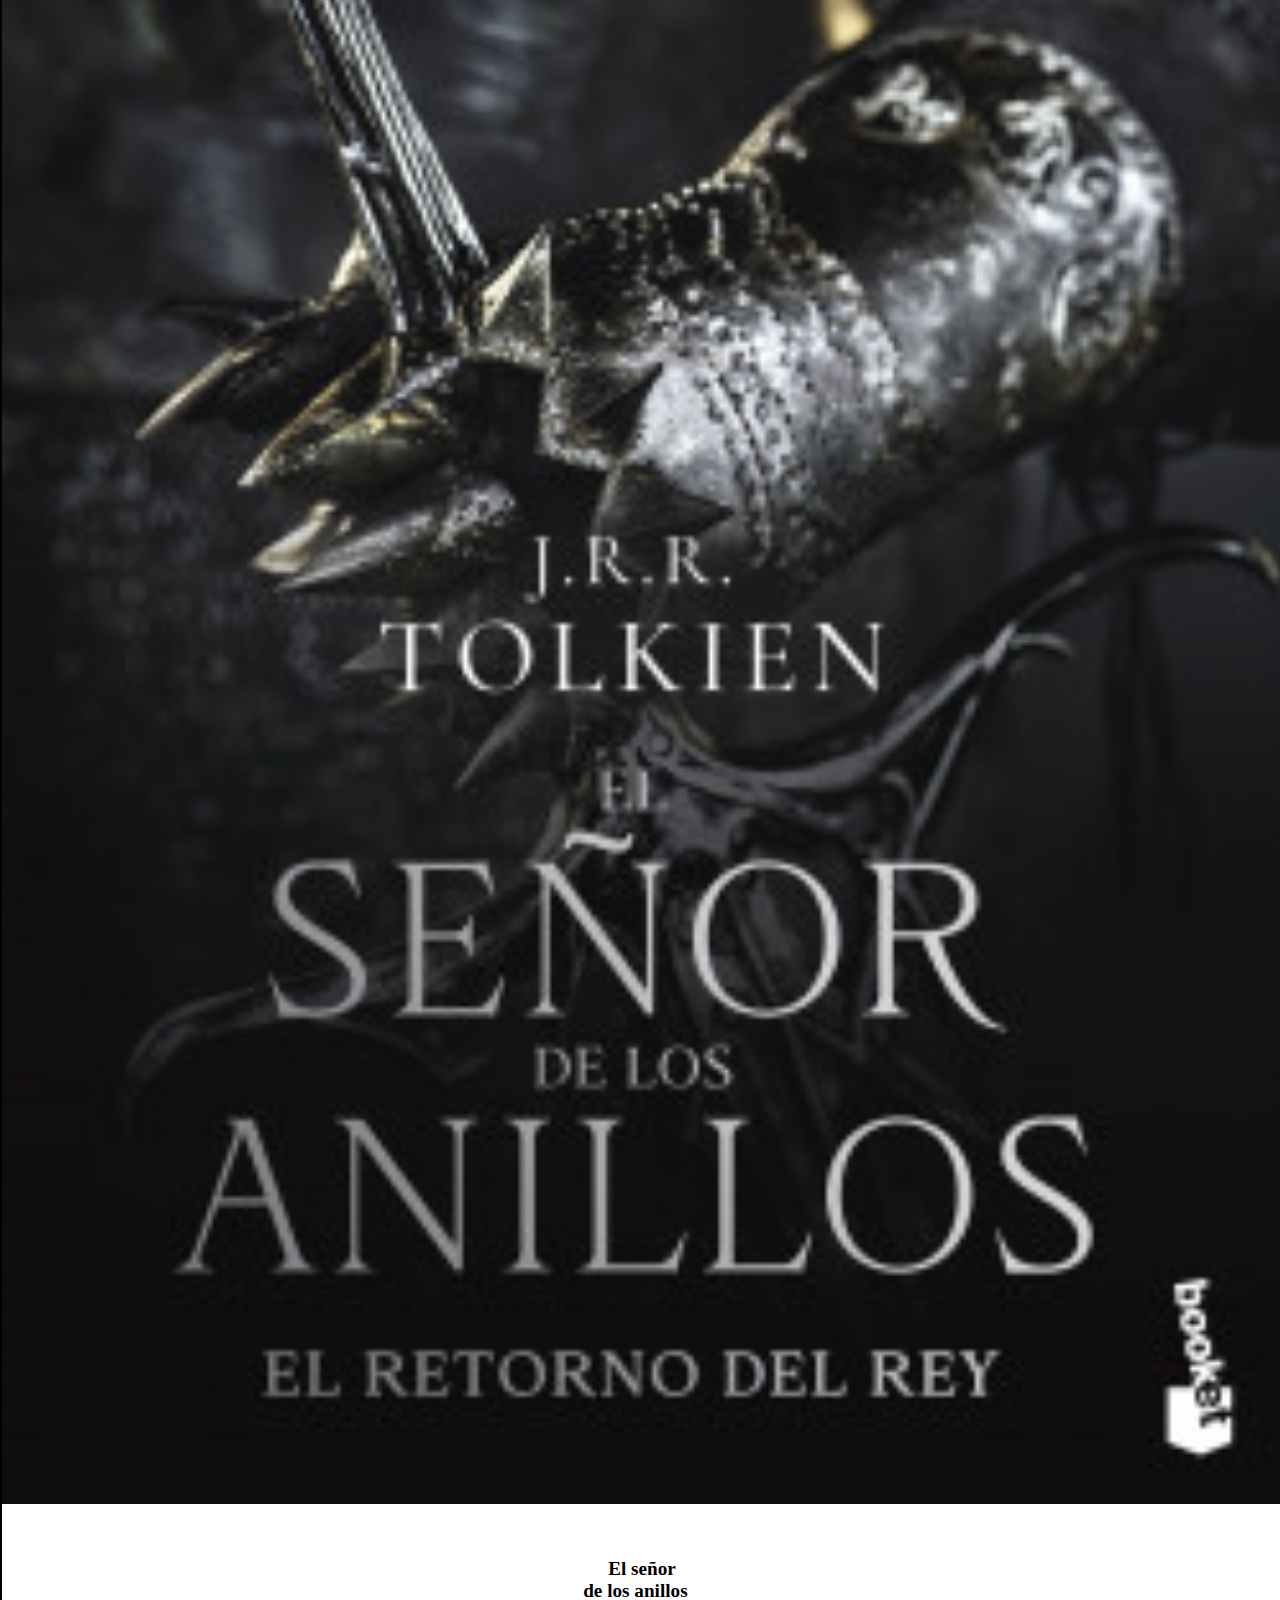
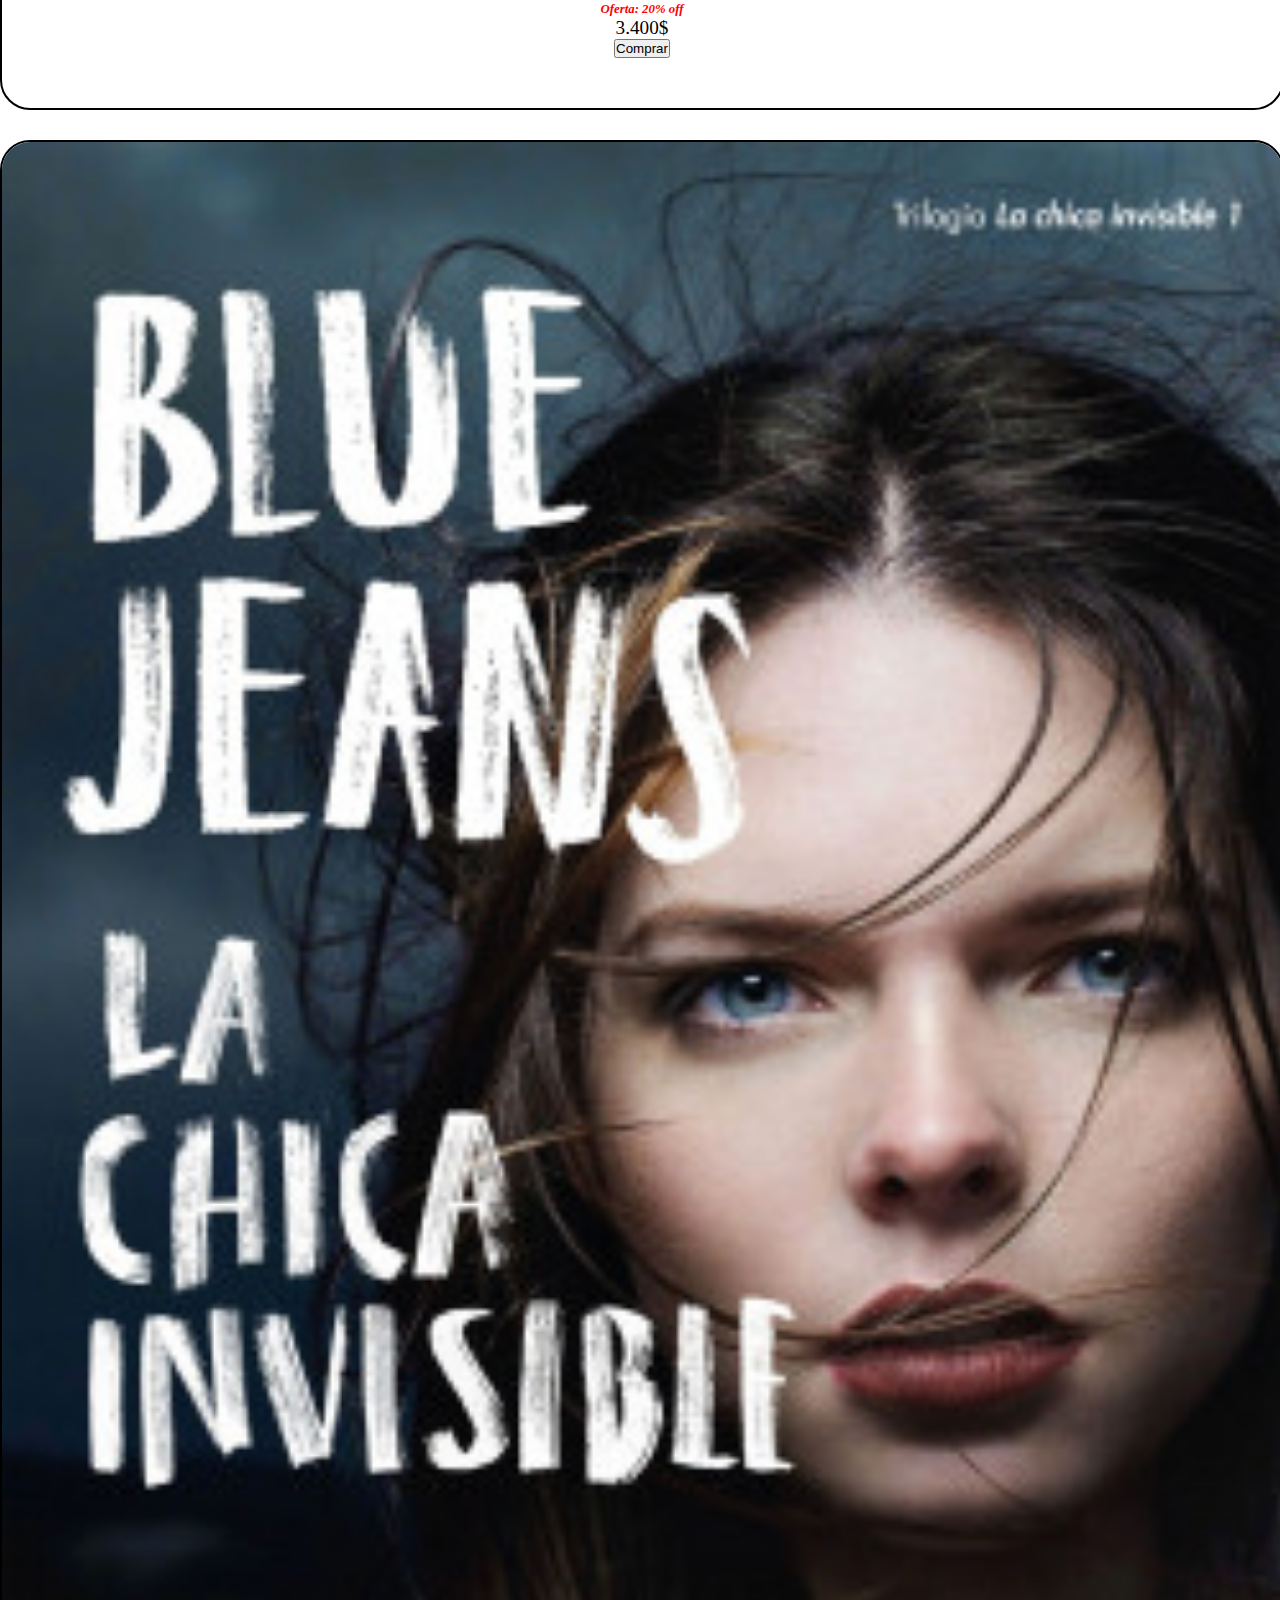
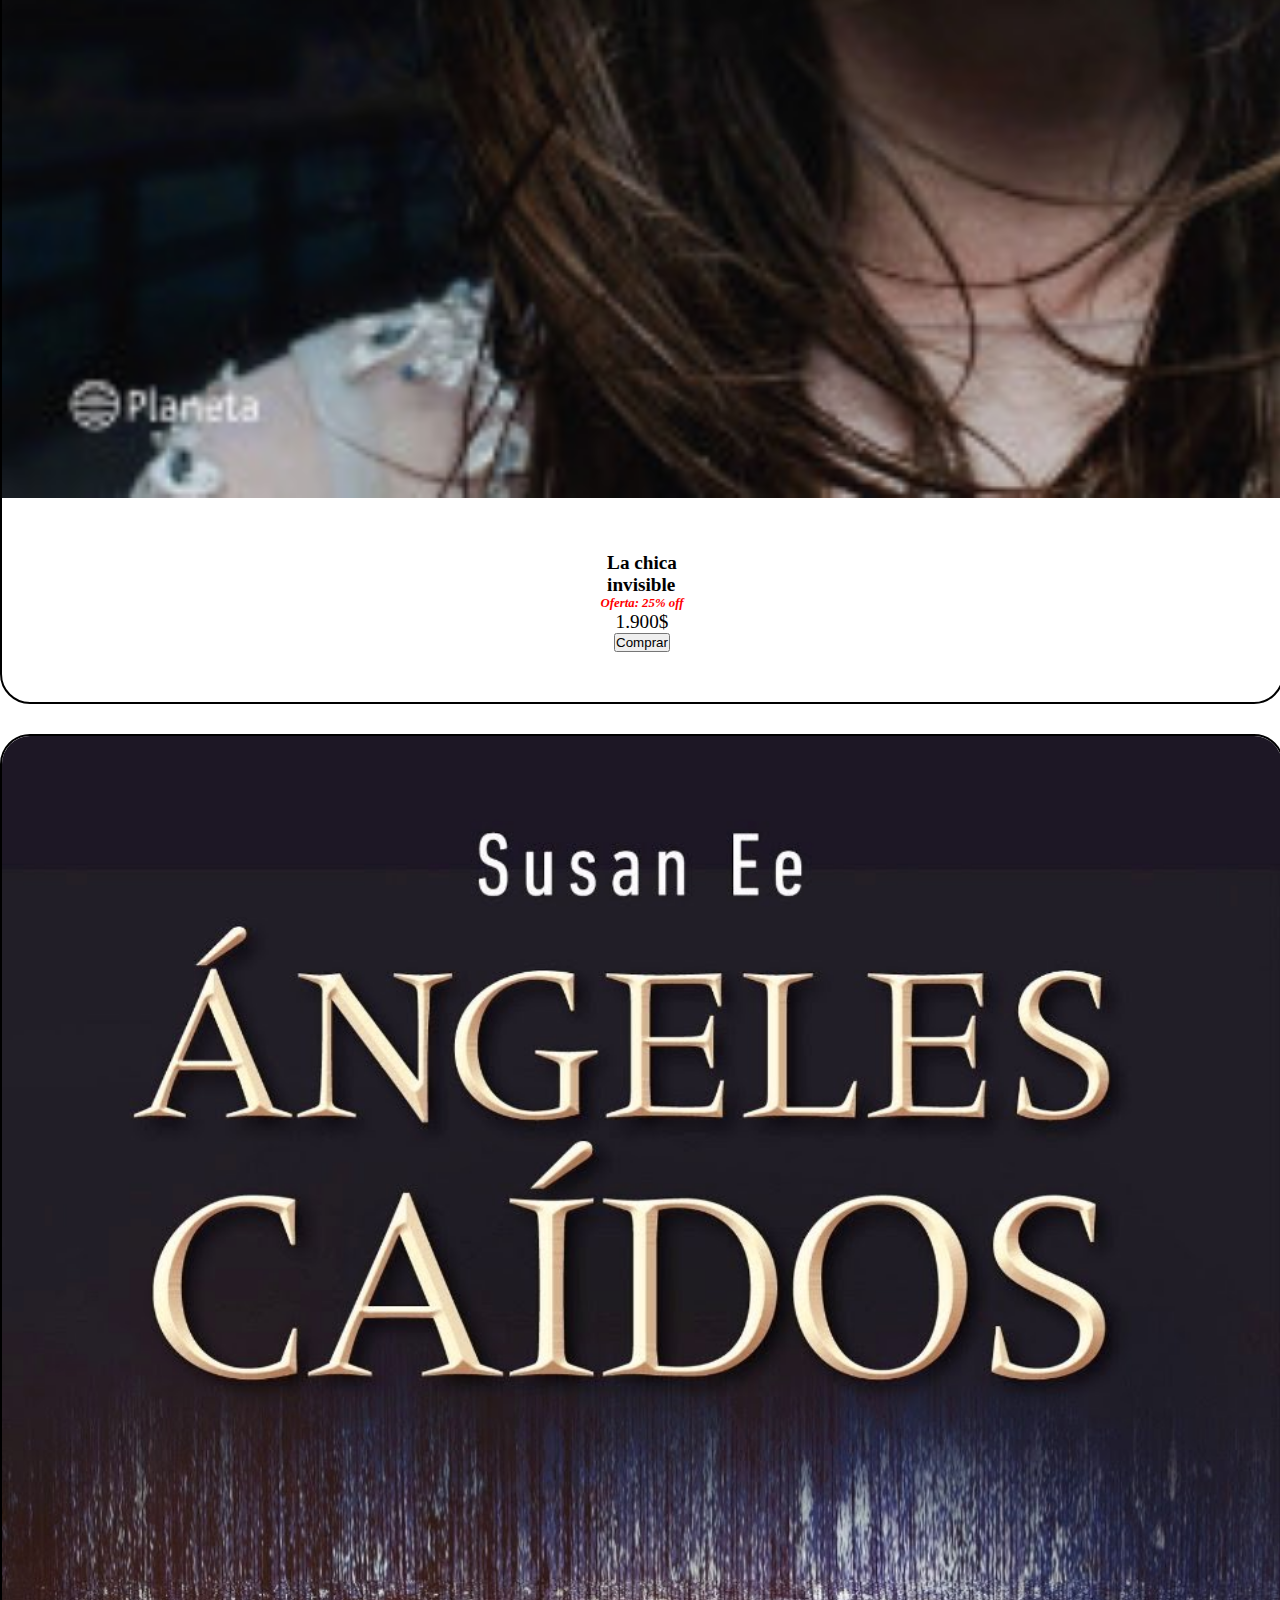
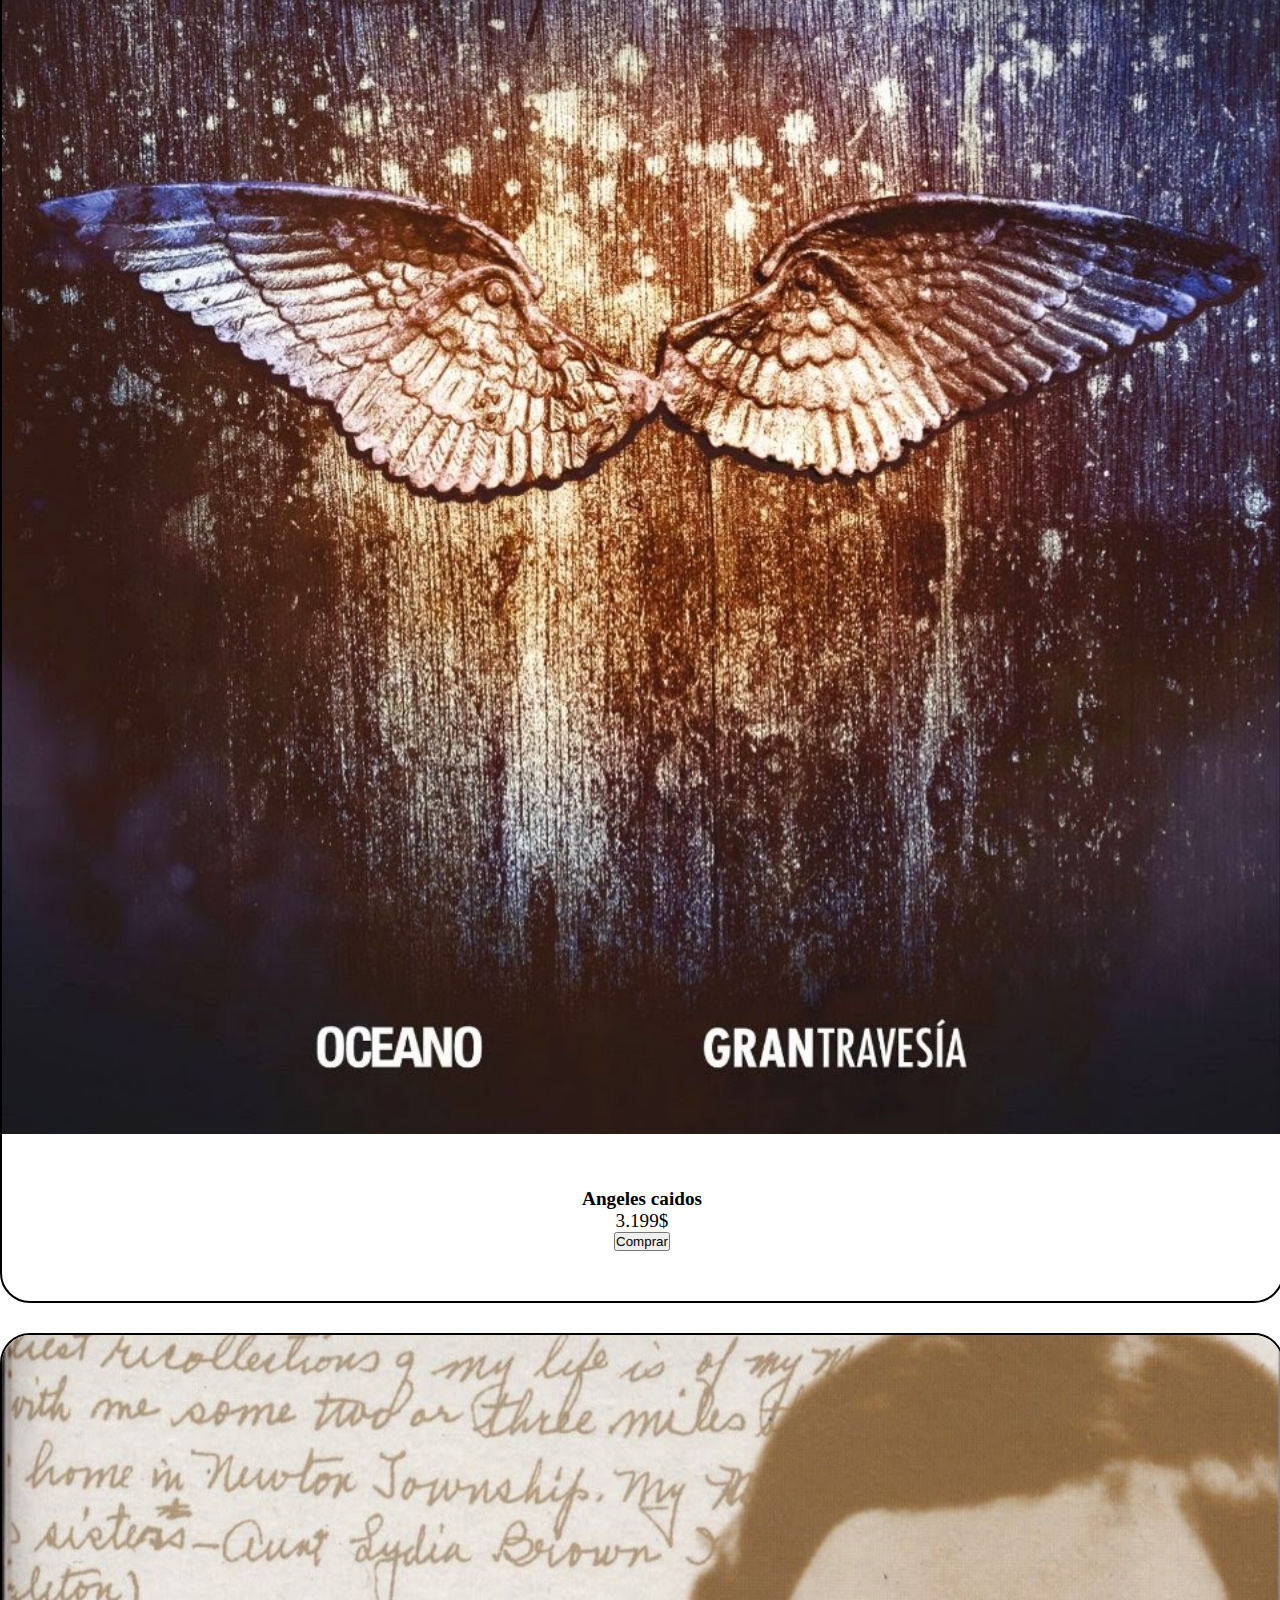
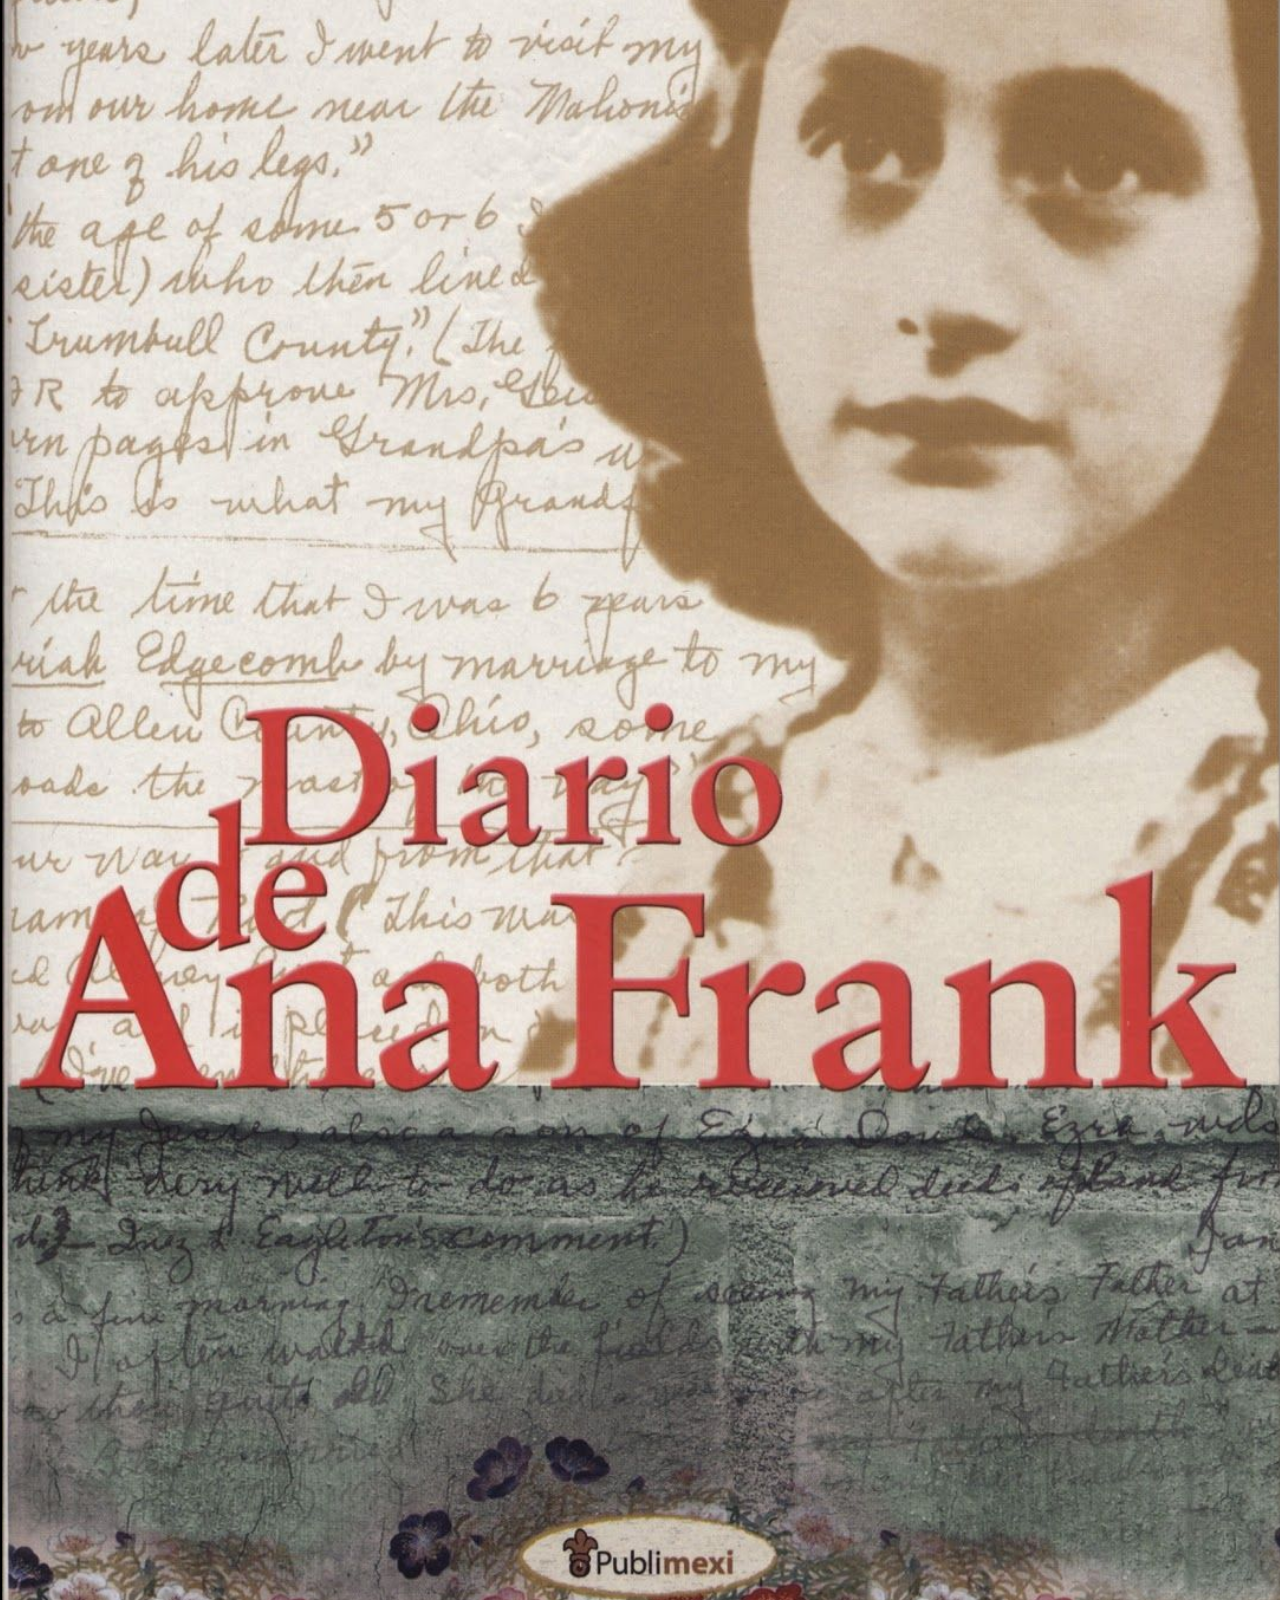
==== commit 603558e2: "se agrego contenido en el css y en libros.html, y se modifico el nav en index.html y libros.html" ====
--- a/index.html
+++ b/index.html
@@ -5,7 +5,7 @@
     <meta http-equiv="X-UA-Compatible" content="IE=edge">
     <meta name="viewport" content="width=device-width, initial-scale=1.0">
     <link href="https://cdn.jsdelivr.net/npm/bootstrap@5.3.0-alpha3/dist/css/bootstrap.min.css" rel="stylesheet" integrity="sha384-KK94CHFLLe+nY2dmCWGMq91rCGa5gtU4mk92HdvYe+M/SXH301p5ILy+dN9+nJOZ" crossorigin="anonymous">
-    <title>Entrega de proyecto</title>
+    <title>#LEAMOS</title>
     <link rel="stylesheet" href="./css/styles.css">
 </head>
 
@@ -20,12 +20,13 @@
             </button>
 
 
-            <nav class="nav collapse navbar-collapse" id="navbarNavDropdown">
-                <ul class="nav__ul navbar-nav">
+            <nav class="nav collapse navbar-collapse justify-content-start justify-content-lg-end" id="navbarNavDropdown">
+                <ul class="d-flex gap-2 gap-lg-4 navbar-nav">
                     <li><a class="nav-link active" href="../index.html">Inicio</a></li>
                     <li><a class="nav-link active" href="../pages/libros.html">Nuestros libros</a></li>
                     <li><a class="nav-link active" href="../pages/conocenos.html">Conocenos</a></li>
                     <li><a class="nav-link active" href="../pages/contactanos.html">Contactanos</a></li>
+                    <li><a class="nav-link active" href="./pages/reclamos.html ">Reclamos</a></li>
                 </ul>
             </nav>
         </div>
@@ -249,6 +250,7 @@
         </div>
 
 <!-- videos flotantes -->
+
 
     <div class="container">
         <h3 class="text-center text-md-start">¿Por qué deberiamos leer?</h3>
--- a/css/styles.css
+++ b/css/styles.css
@@ -35,10 +35,6 @@
     justify-content: end;
 }
 
-.nav__ul{
-    display: flex;
-    gap: 40px;
-}
 
 /* indicador */
 
@@ -88,6 +84,12 @@
     margin: 20px;
 }
 
+.tarjeta__titulo--lanzamiento{
+    display: flex;
+    justify-content: start;
+    margin-bottom: 20px;
+}
+
 .tarjeta__formato{
     border: 2px solid black;
     width: 100%;
@@ -132,6 +134,7 @@
 .tarjeta__precio{
     font-size: 1.2rem;
 }
+
 
 /* footer */
 
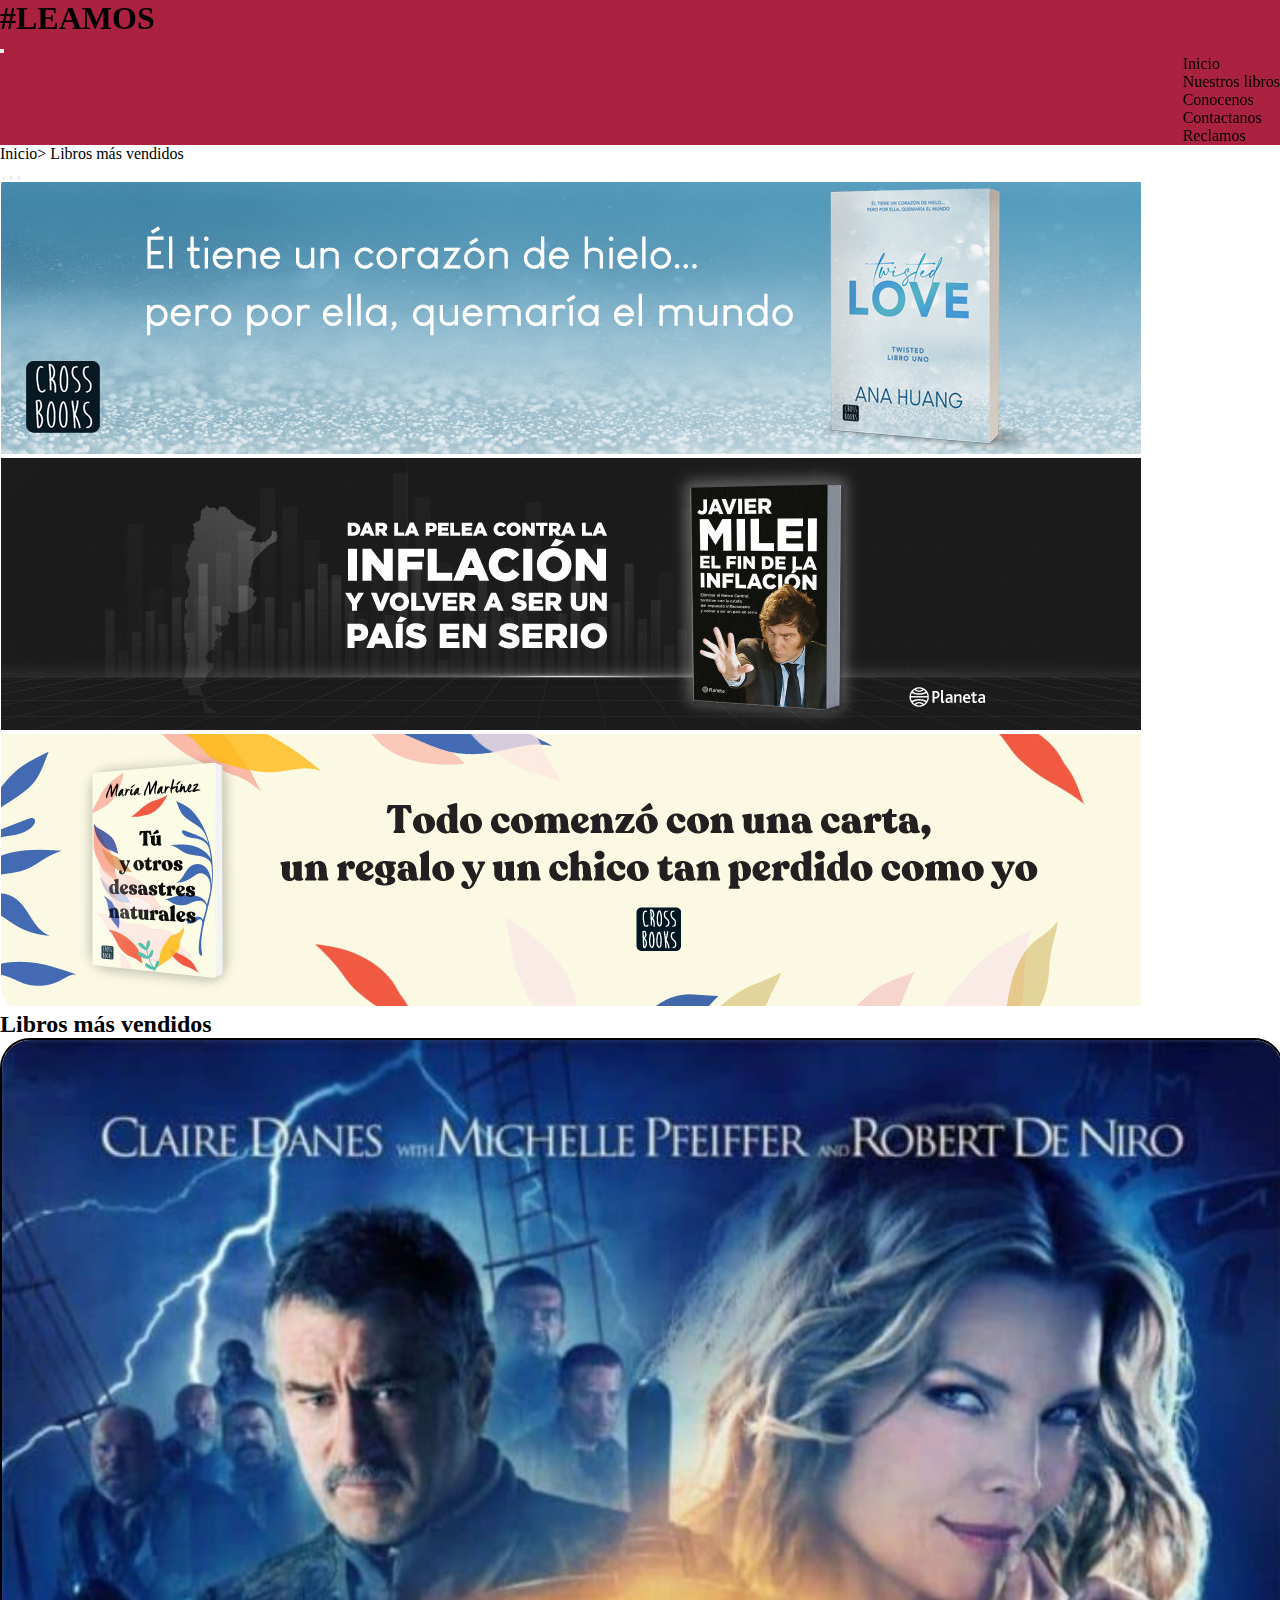
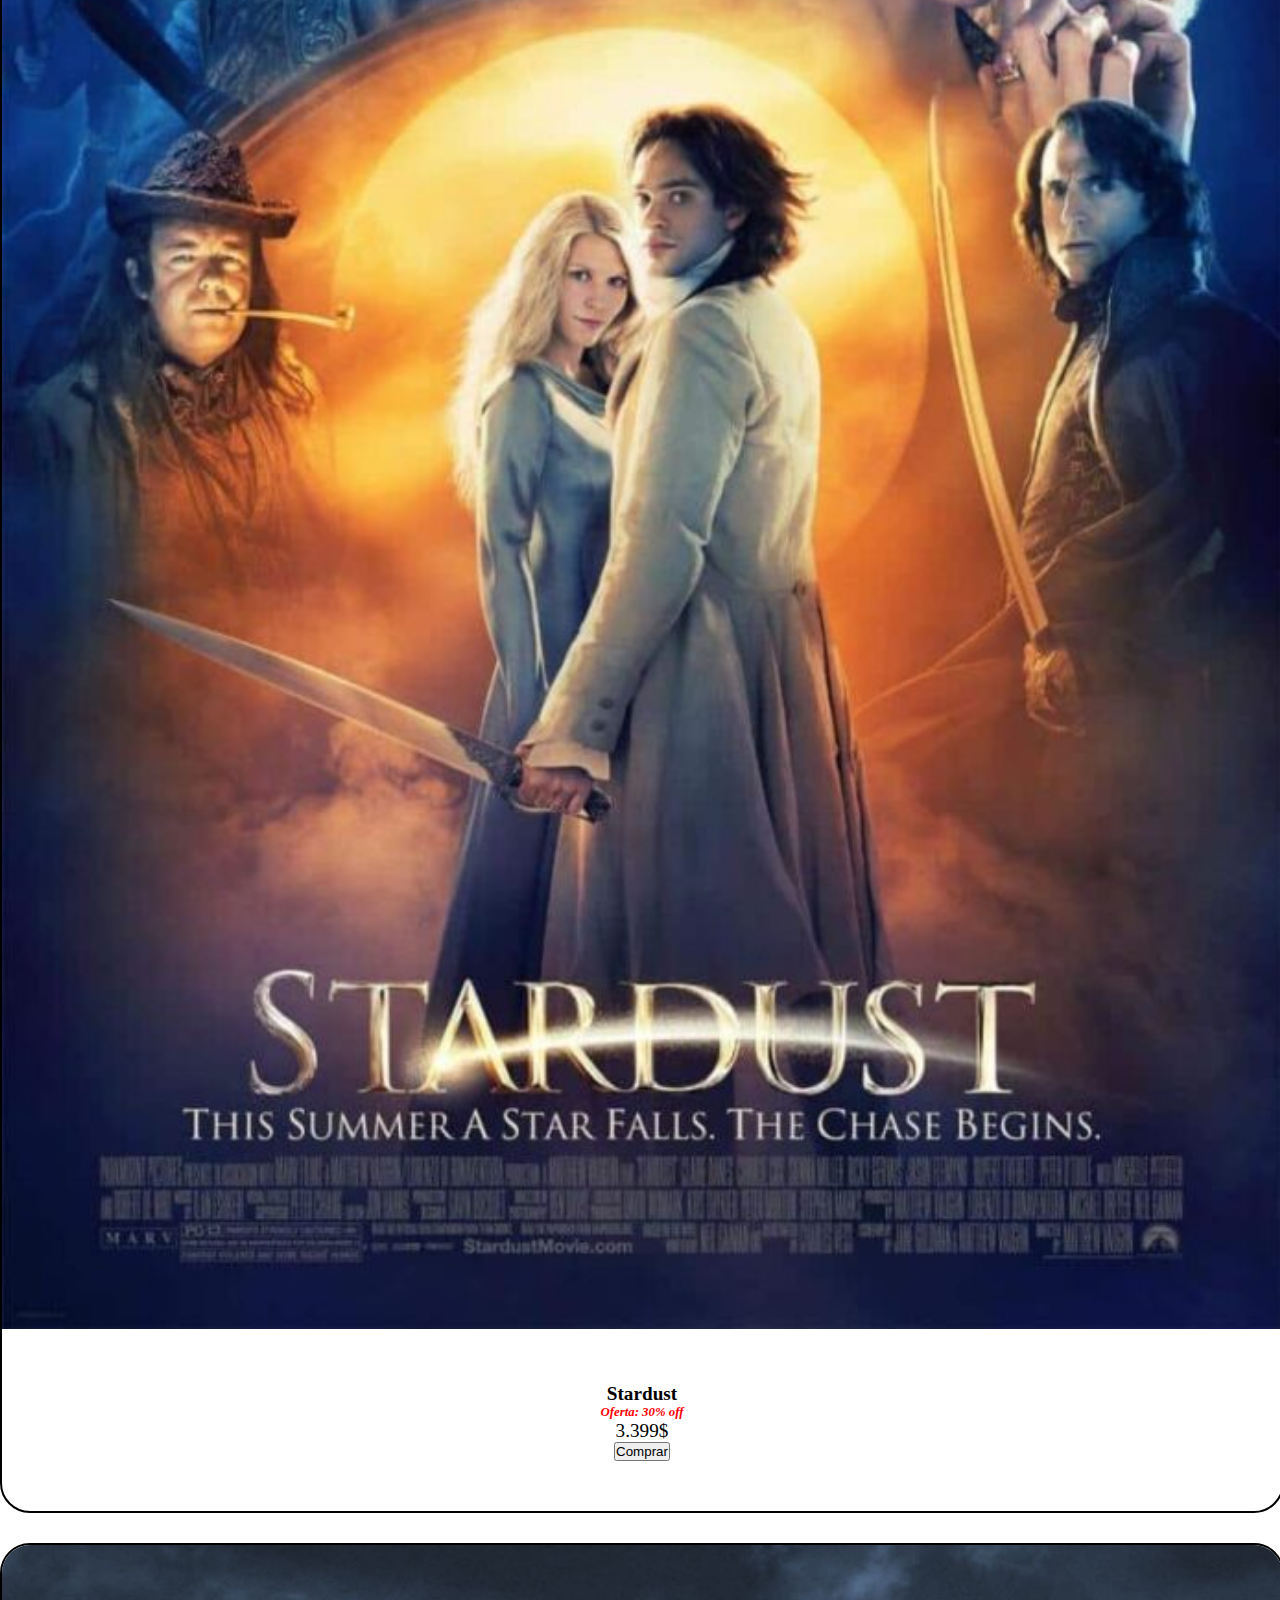
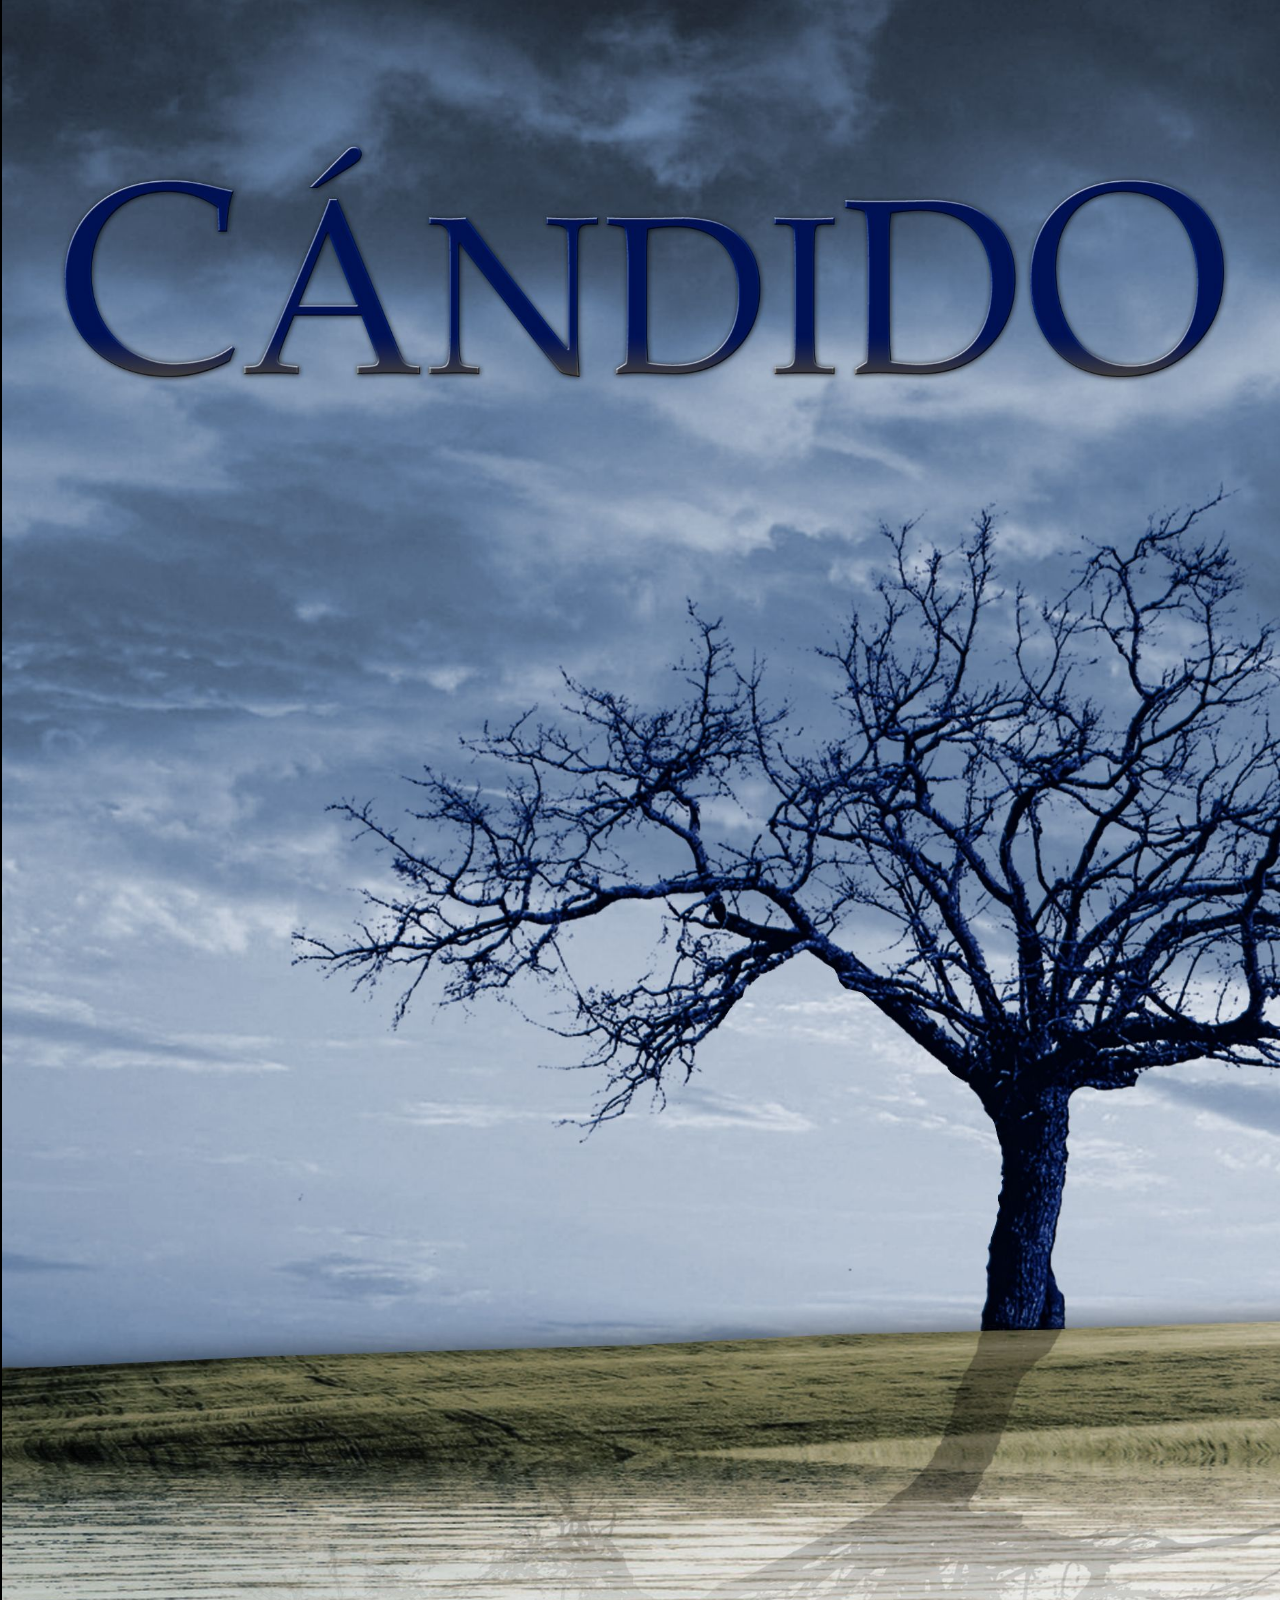
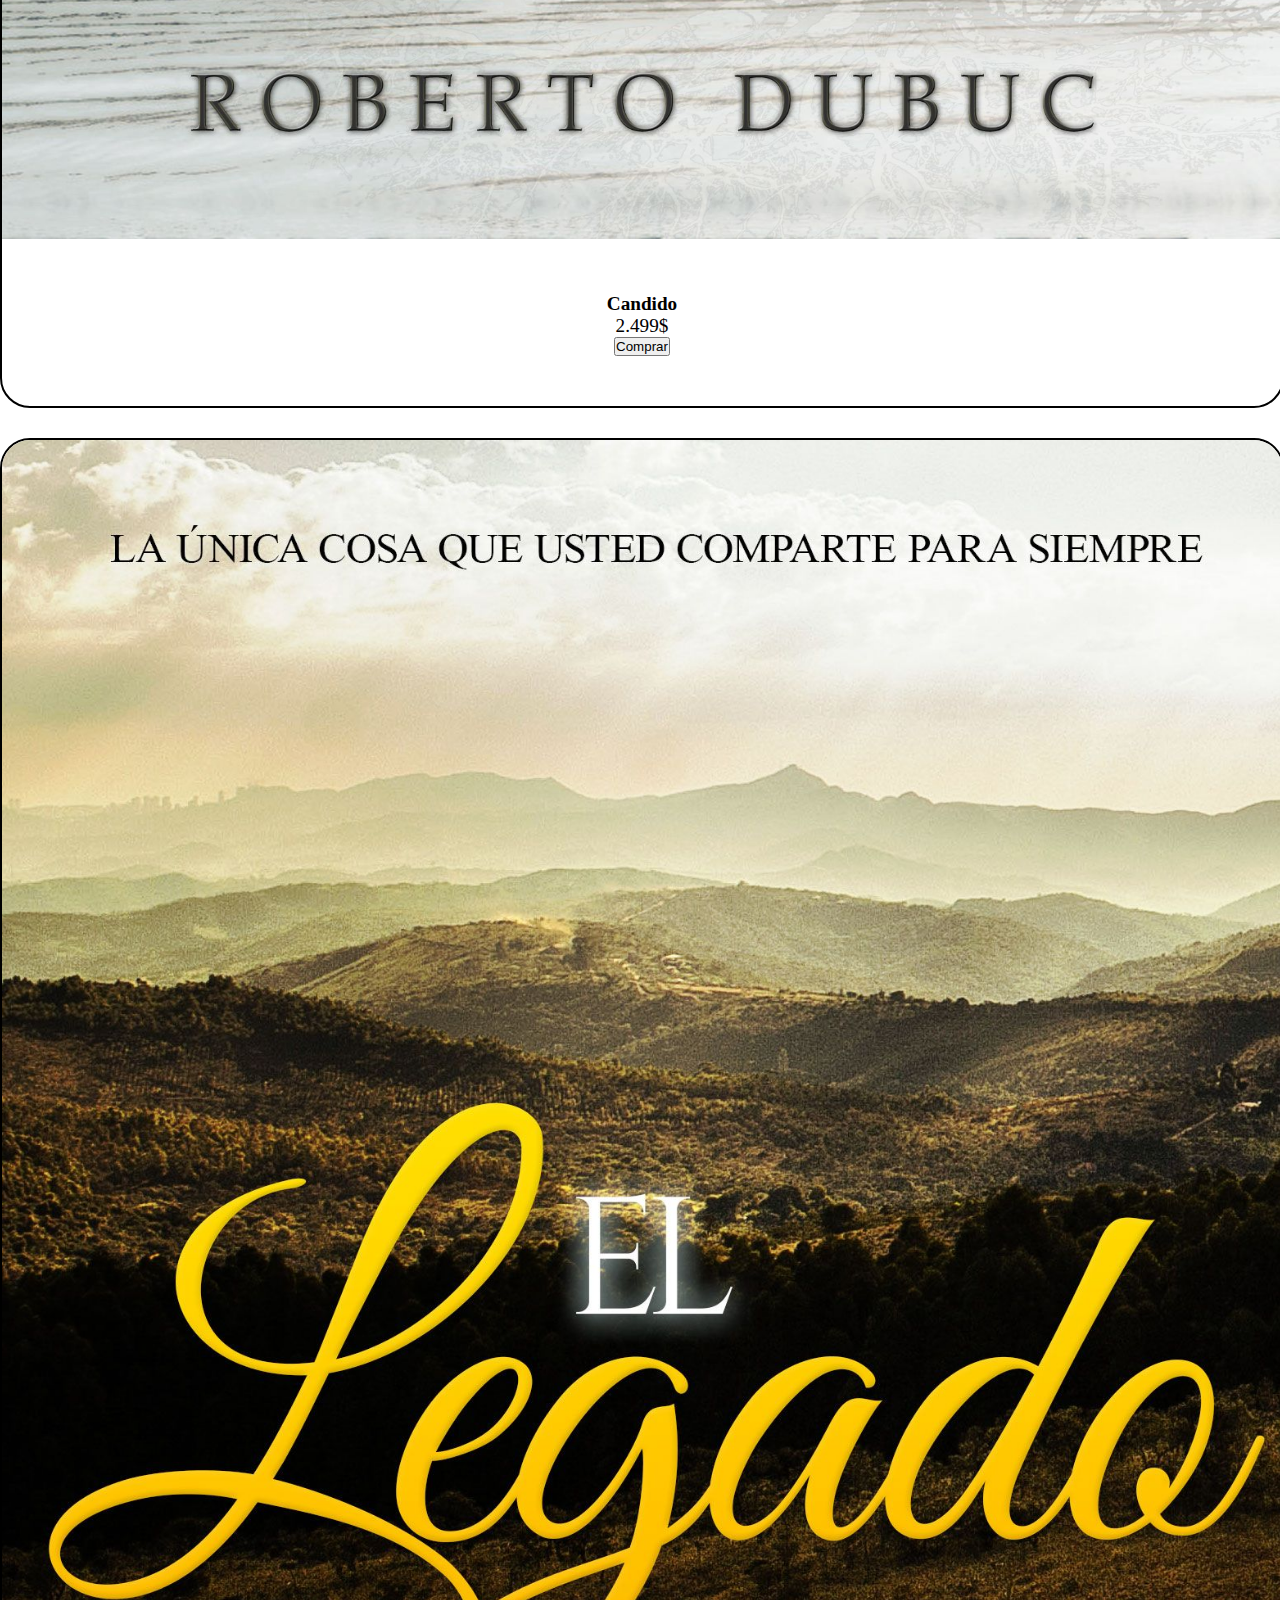
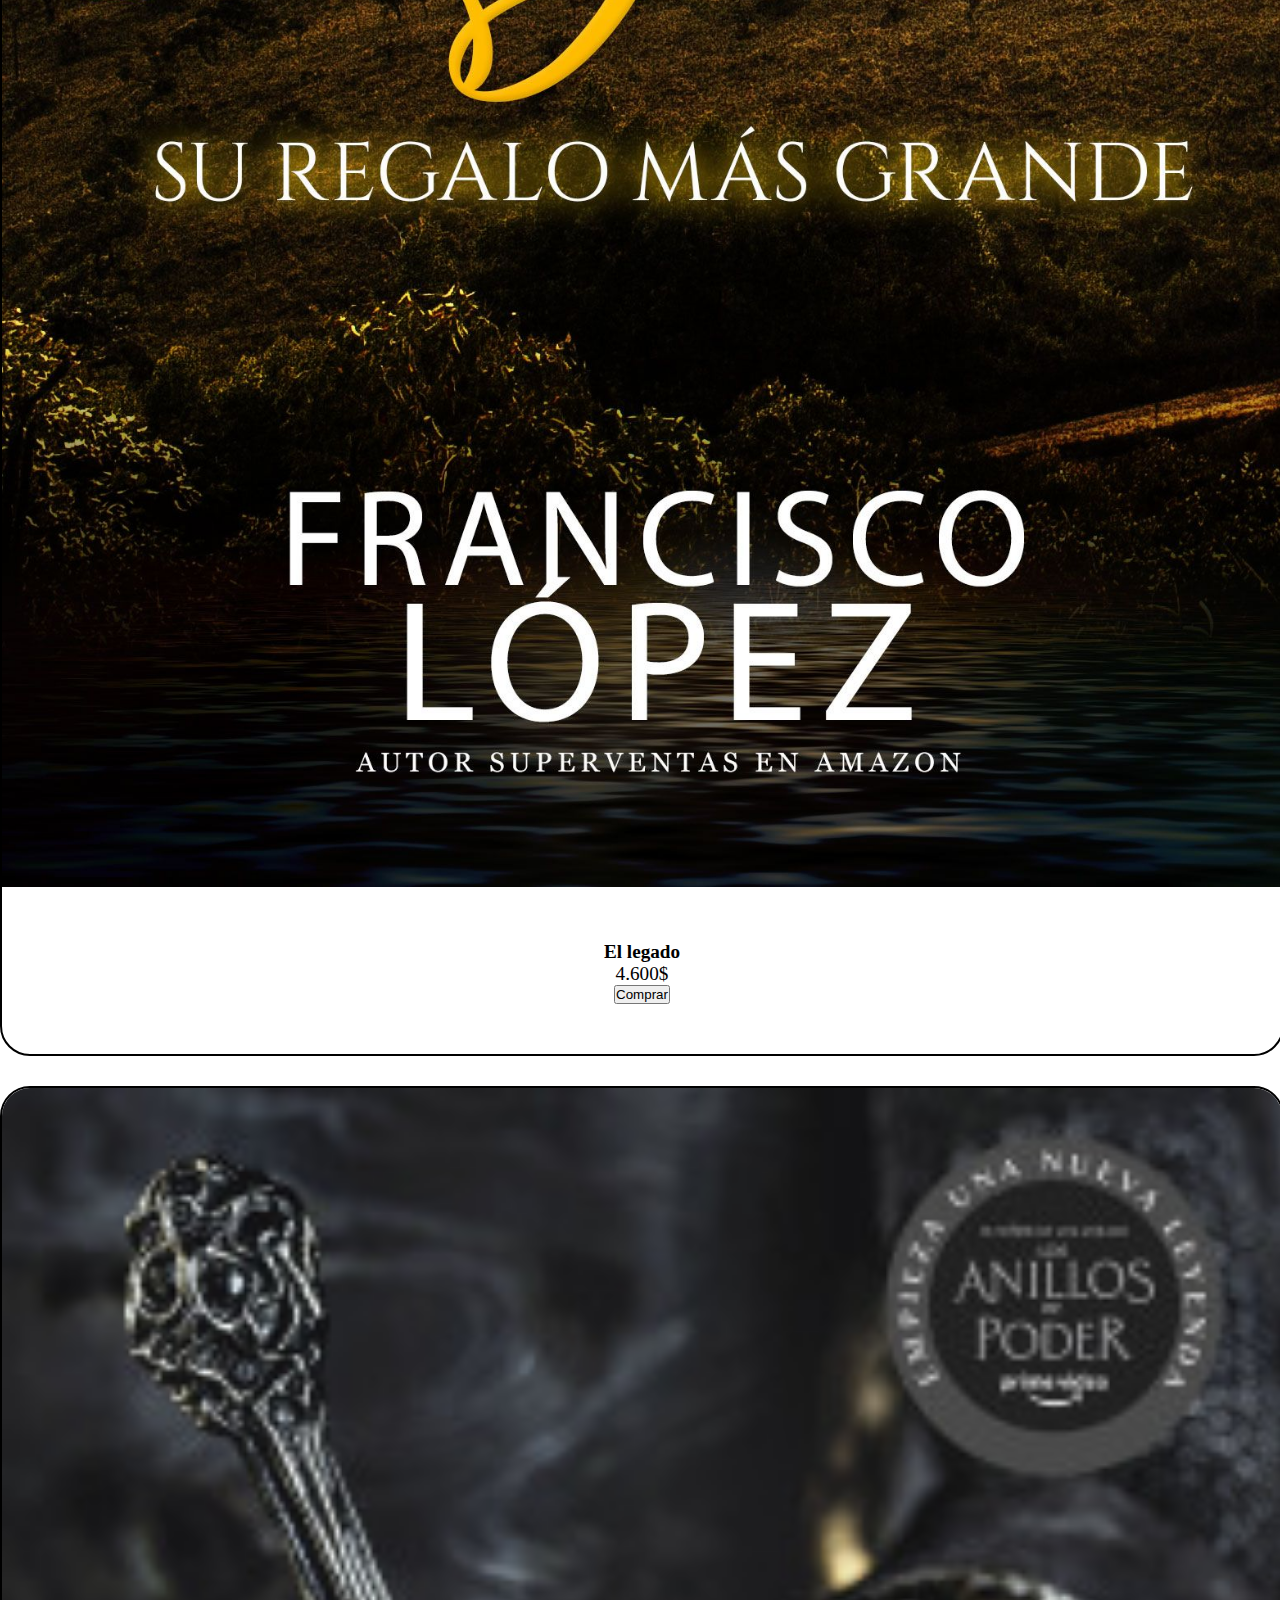
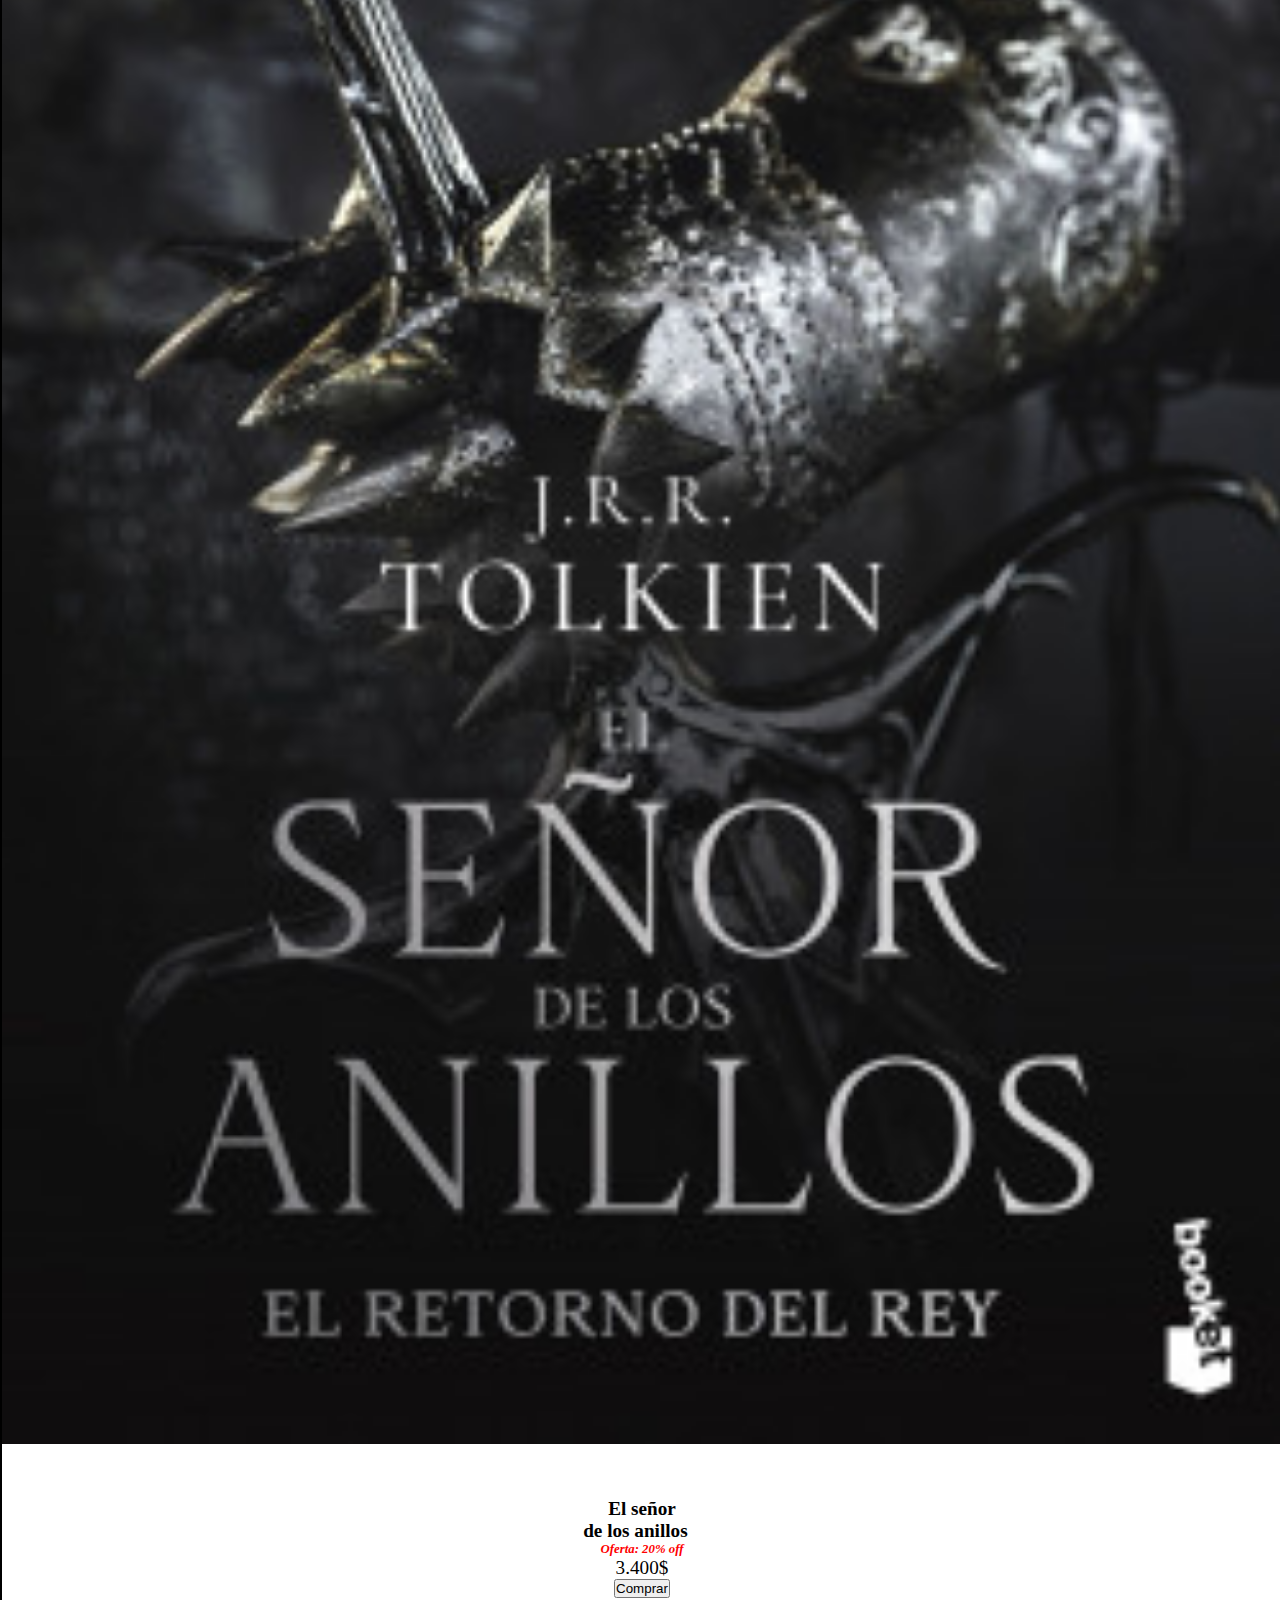
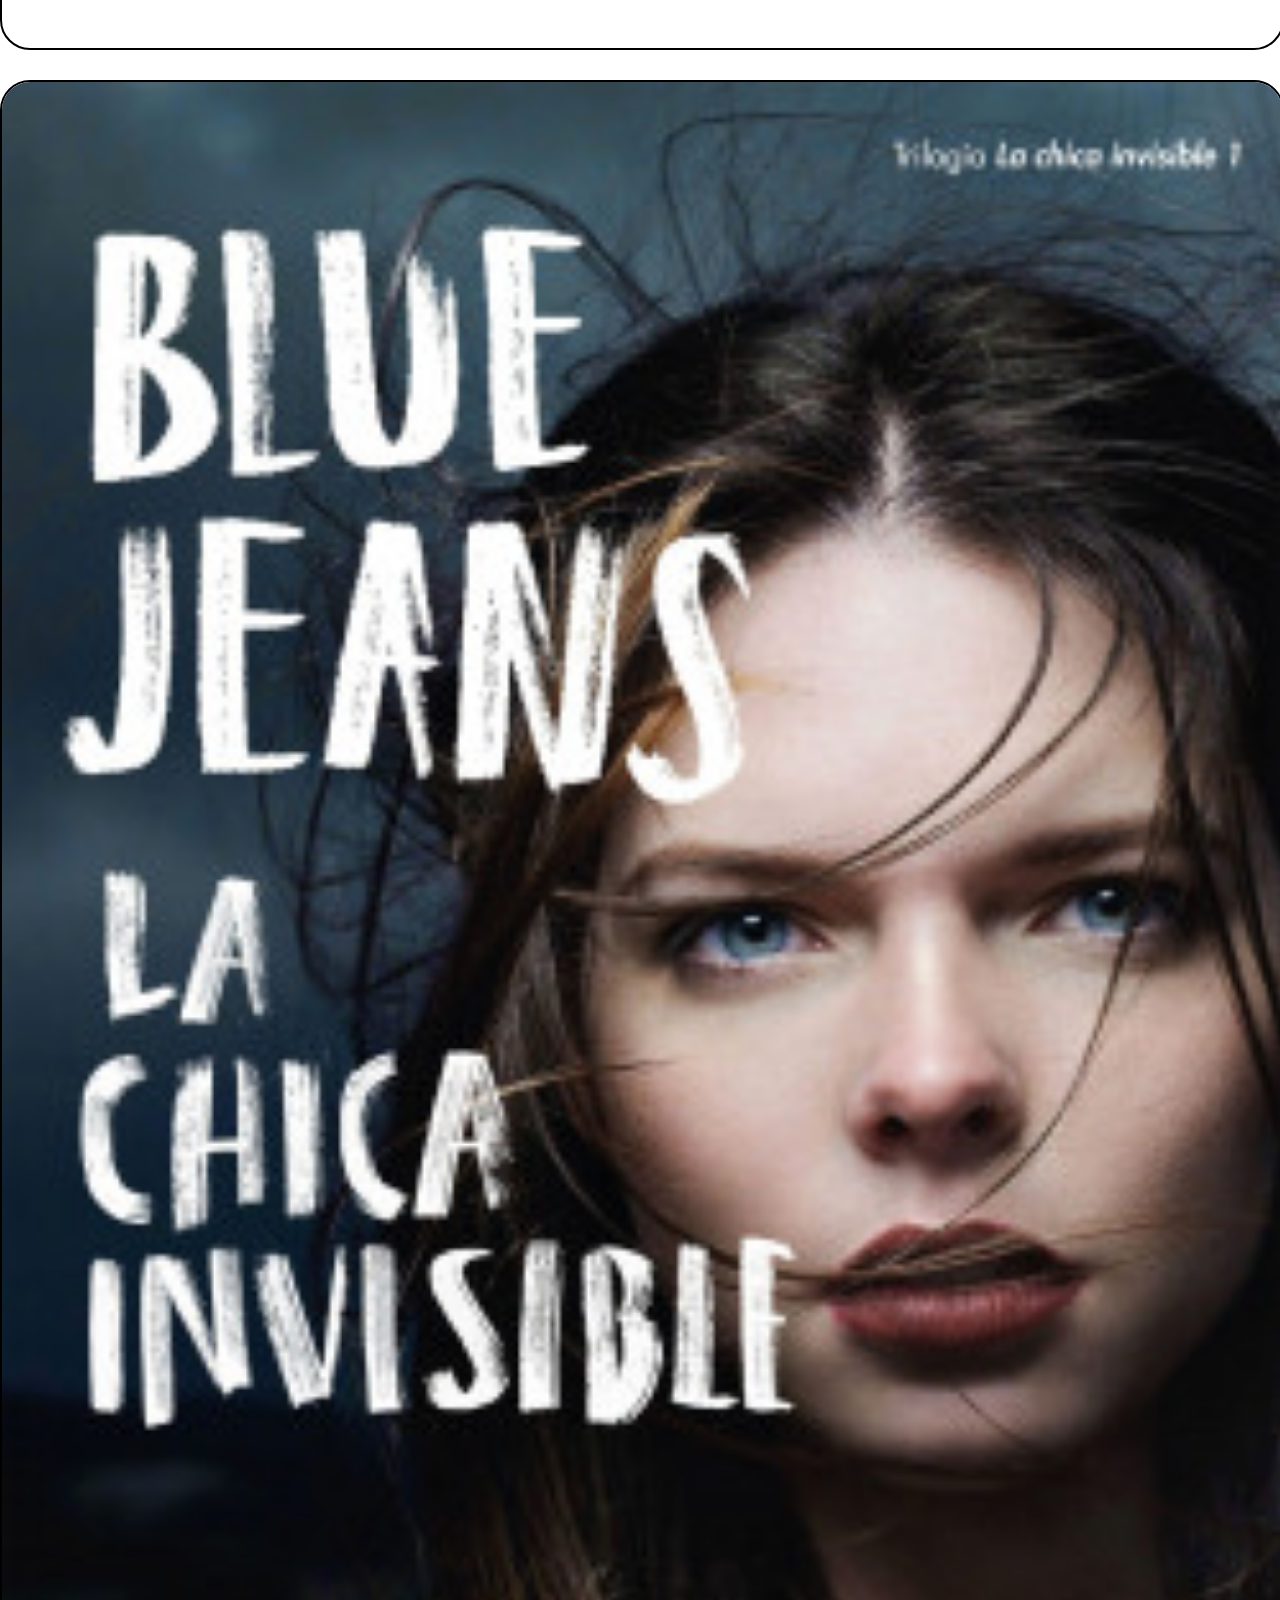
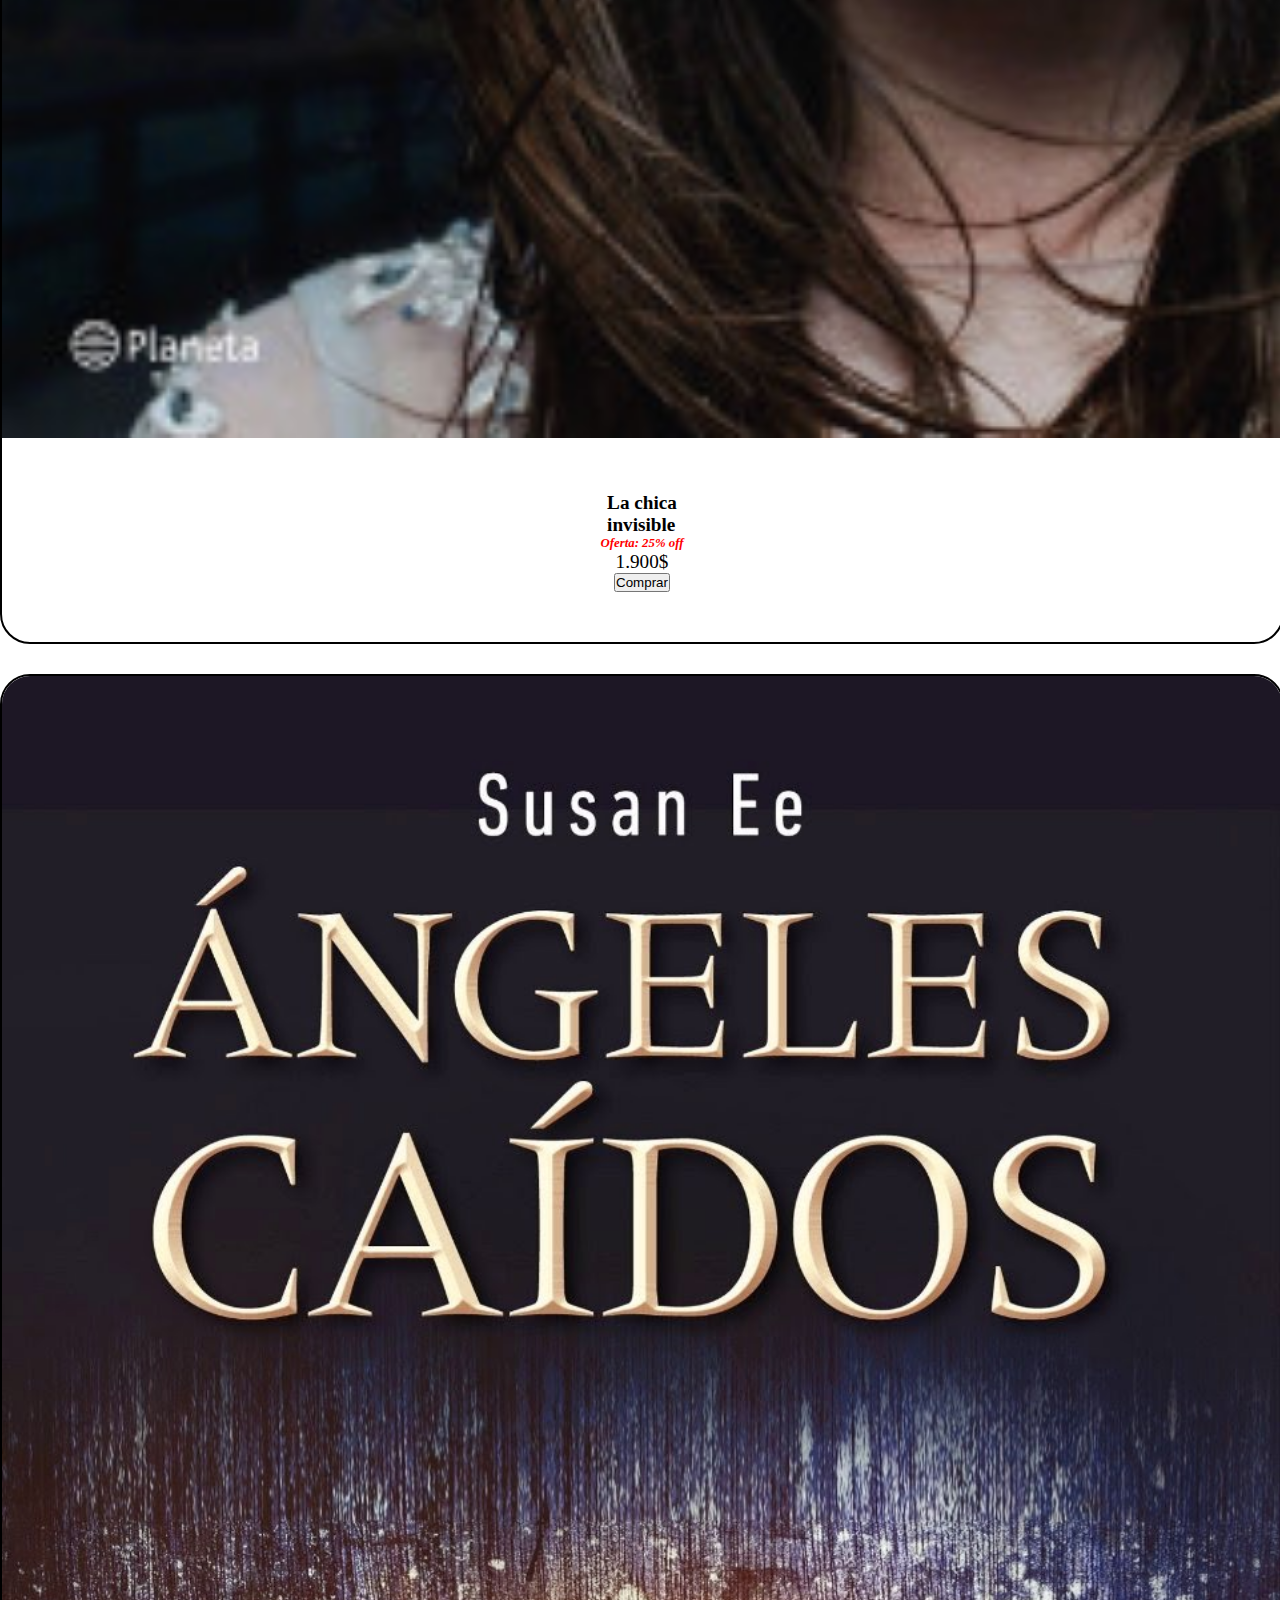
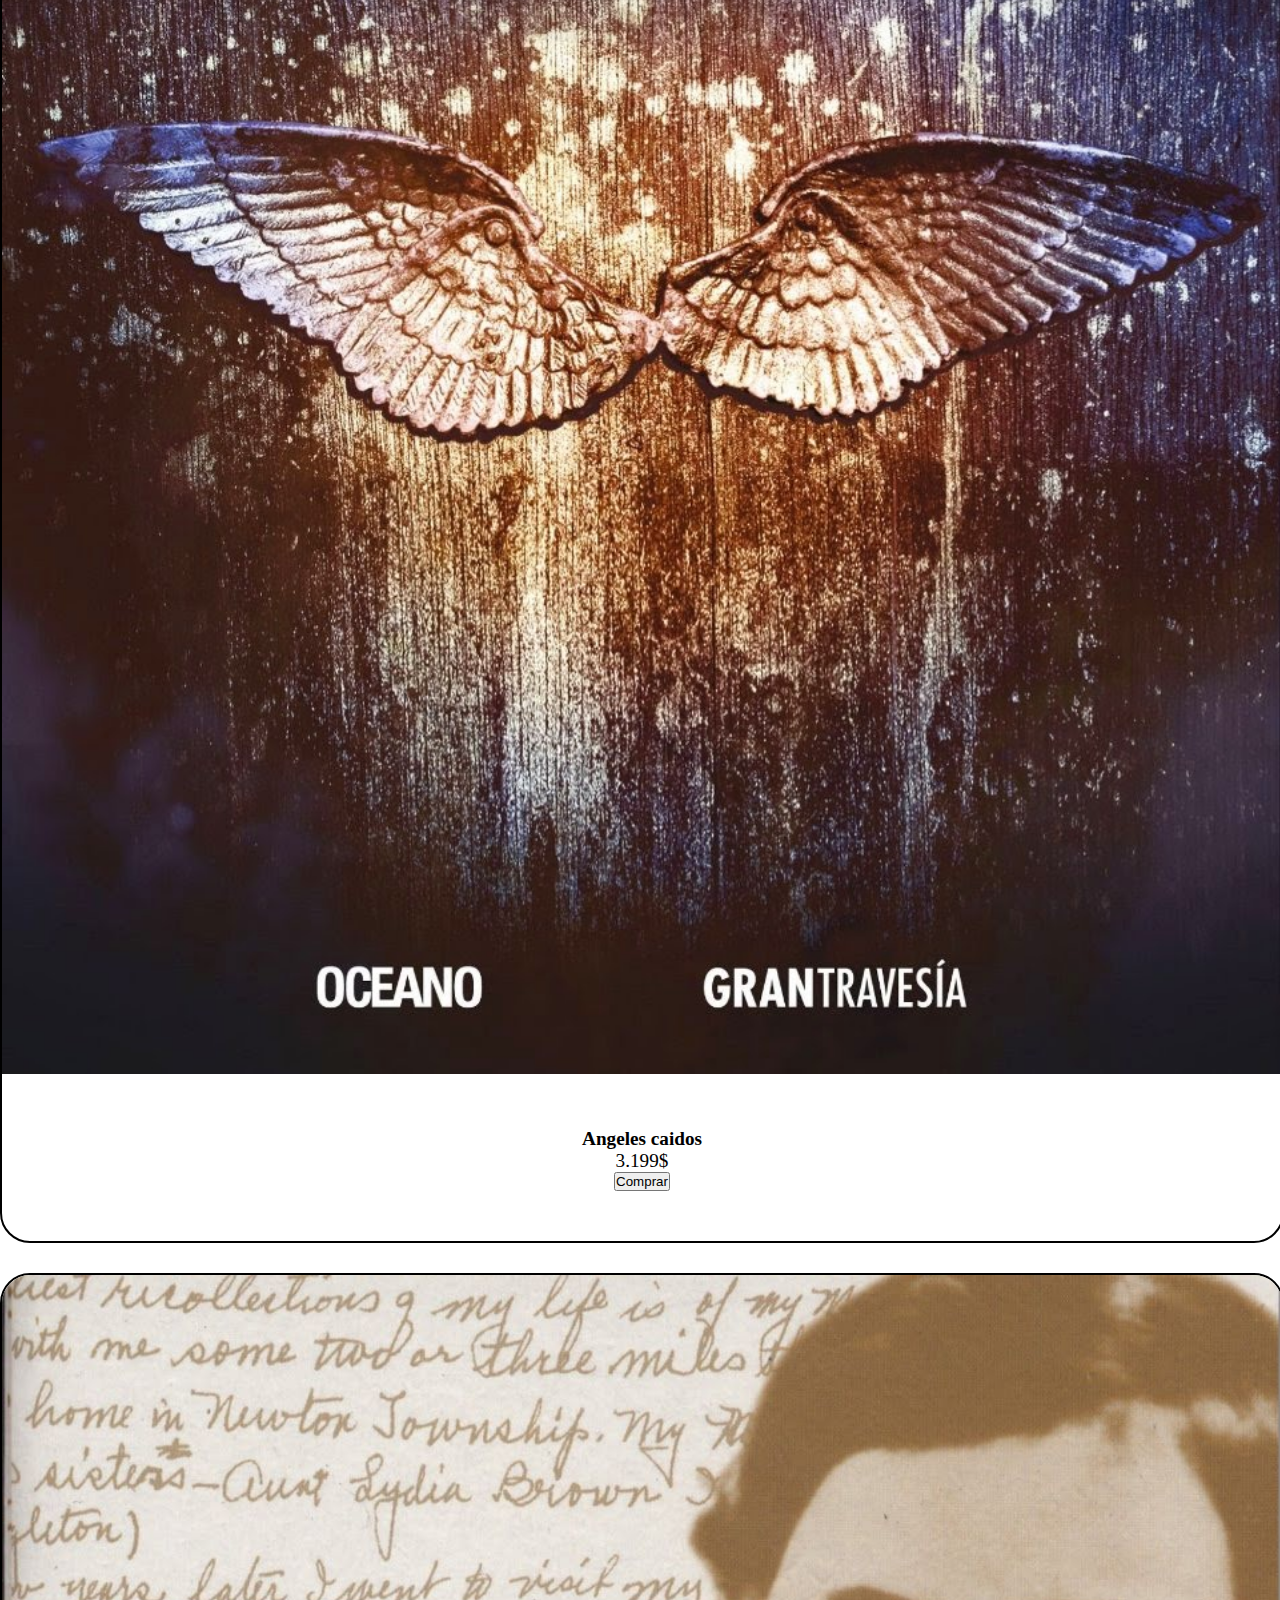
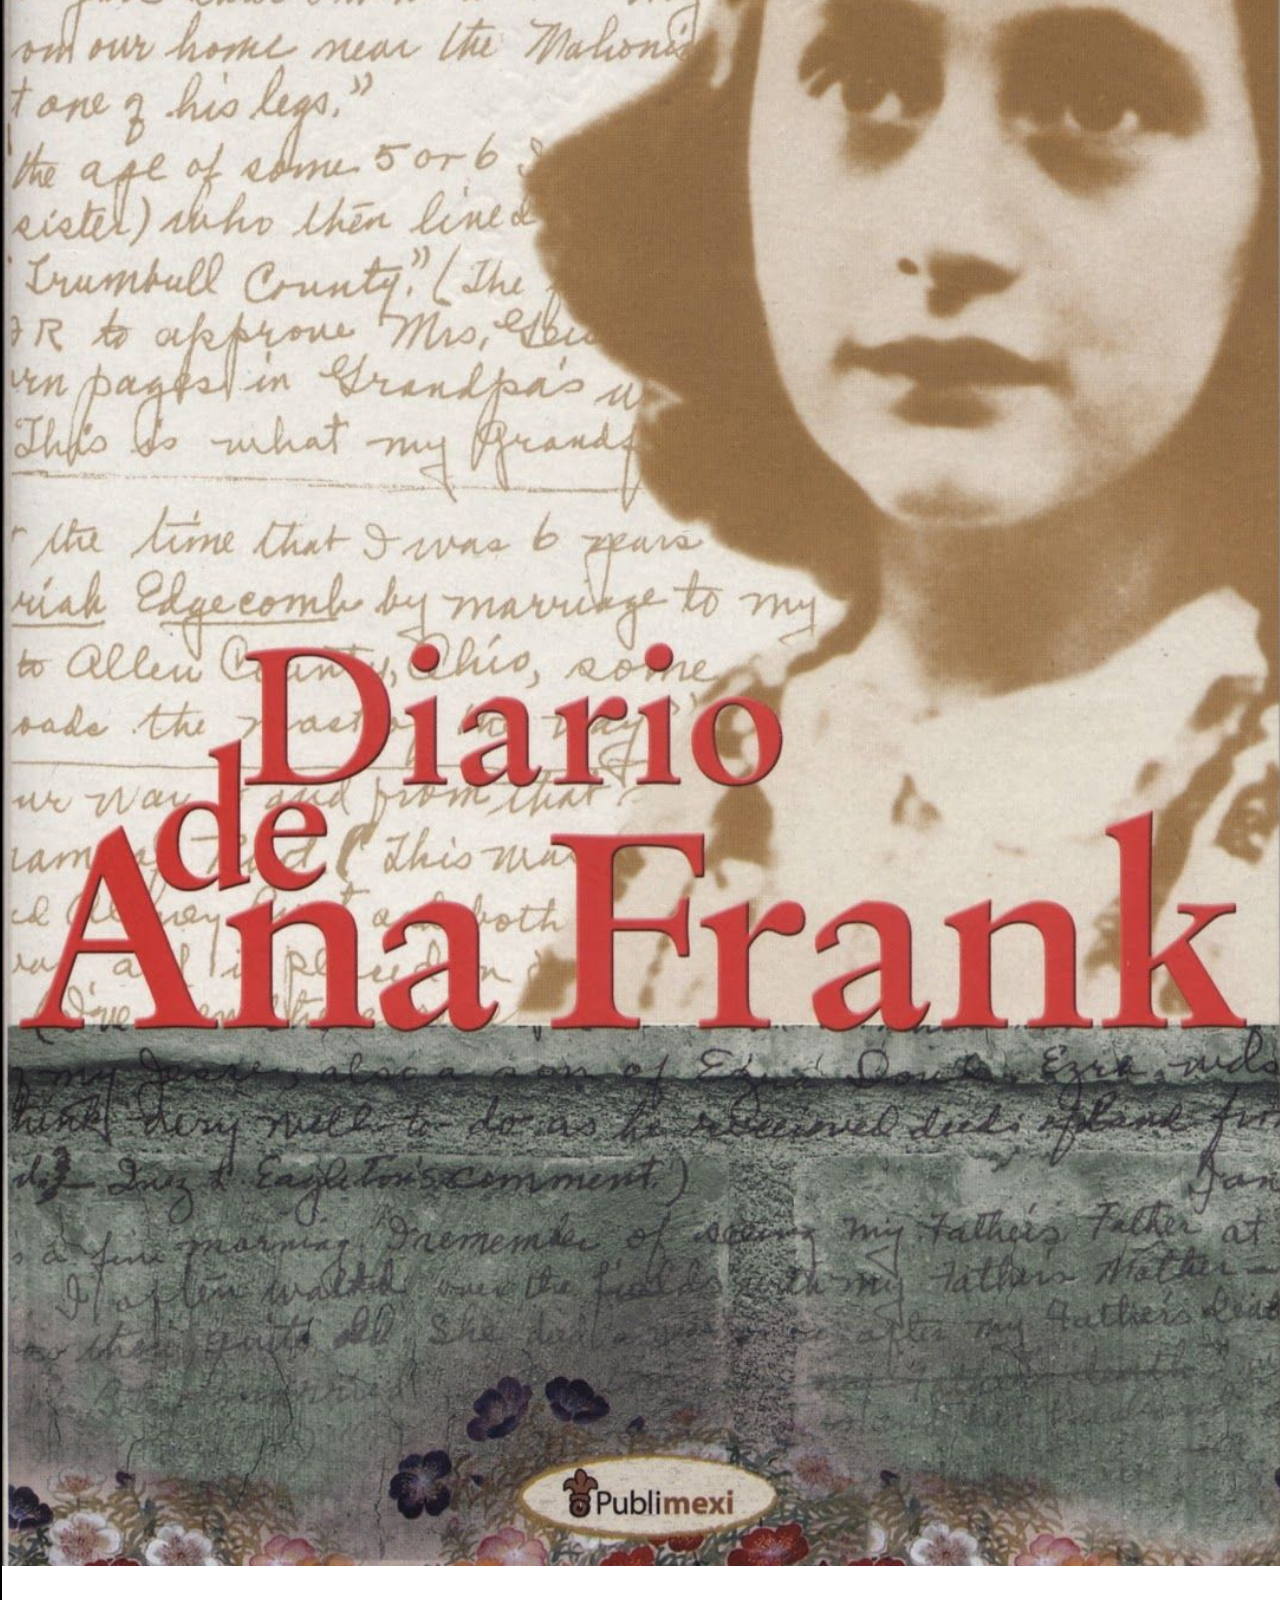
==== commit 2ca6812f: "se modificaron los linkeos entre secciones" ====
--- a/index.html
+++ b/index.html
@@ -5,7 +5,8 @@
     <meta http-equiv="X-UA-Compatible" content="IE=edge">
     <meta name="viewport" content="width=device-width, initial-scale=1.0">
     <link href="https://cdn.jsdelivr.net/npm/bootstrap@5.3.0-alpha3/dist/css/bootstrap.min.css" rel="stylesheet" integrity="sha384-KK94CHFLLe+nY2dmCWGMq91rCGa5gtU4mk92HdvYe+M/SXH301p5ILy+dN9+nJOZ" crossorigin="anonymous">
-    <title>#LEAMOS</title>
+    <title>Los libros del momento | #LEAMOS</title>
+    <meta name="description" content="si estas buscando un libro, nosotros lo tenemos">
     <link rel="stylesheet" href="./css/styles.css">
 </head>
 
@@ -13,7 +14,7 @@
 <body>
 
     <header class="header navbar navbar-expand-lg">
-        <div class="container-fluid">
+        <div class="header__cuerpo container-fluid">
             <h1 class="header__titulo">#LEAMOS</h1>
             <button class="navbar-toggler" type="button" data-bs-toggle="collapse" data-bs-target="#navbarNavDropdown" aria-controls="navbarNavDropdown" aria-expanded="false" aria-label="Toggle navigation">
             <span class="navbar-toggler-icon"></span>
@@ -23,9 +24,9 @@
             <nav class="nav collapse navbar-collapse justify-content-start justify-content-lg-end" id="navbarNavDropdown">
                 <ul class="d-flex gap-2 gap-lg-4 navbar-nav">
                     <li><a class="nav-link active" href="../index.html">Inicio</a></li>
-                    <li><a class="nav-link active" href="../pages/libros.html">Nuestros libros</a></li>
-                    <li><a class="nav-link active" href="../pages/conocenos.html">Conocenos</a></li>
-                    <li><a class="nav-link active" href="../pages/contactanos.html">Contactanos</a></li>
+                    <li><a class="nav-link active" href="./pages/libros.html">Nuestros libros</a></li>
+                    <li><a class="nav-link active" href="./pages/conocenos.html">Conocenos</a></li>
+                    <li><a class="nav-link active" href="./pages/contactanos.html">Contactanos</a></li>
                     <li><a class="nav-link active" href="./pages/reclamos.html ">Reclamos</a></li>
                 </ul>
             </nav>
@@ -39,8 +40,8 @@
     <!-- indicador -->
 
         <div class="indicador">
-            <a class="ind" href="./index.html">Inicio</a>
-            <p class="ind2"> > Libros más vendidos</p>
+            <a class="indicador__a" href="./index.html">Inicio</a>
+            <p class="indicador__p"> > Libros más vendidos</p>
         </div>
 
     <!-- carrusel -->
@@ -54,13 +55,13 @@
                 </div>
                 <div class="carousel-inner">
                     <div class="carousel-item active">
-                        <img src="../img/celeste.jpg" class="d-block w-100" alt="publicidad del libro love">
+                        <img src="./img/celeste.jpg" class="d-block w-100" alt="publicidad del libro love">
                     </div>
                     <div class="carousel-item">
-                        <img src="../img/milei.jpg" class="d-block w-100" alt="publicidad del libro de Milei">
+                        <img src="./img/milei.jpg" class="d-block w-100" alt="publicidad del libro de Milei">
                     </div>
                     <div class="carousel-item">
-                        <img src="../img/caerta.jpg" class="d-block w-100" alt="publicidad del libro de Maria Martinez">
+                        <img src="./img/caerta.jpg " class="d-block w-100" alt="publicidad del libro de Maria Martinez">
                     </div>
                 </div>
             </div>
@@ -69,7 +70,7 @@
 
         <section class="container-fluid">
 
-            <div class="tarjeta__titulo--principal">
+            <div class="tarjeta__titulo--personalizado">
                 <h2 href="#inicio">Libros más vendidos</h2>
             </div>
 
@@ -79,7 +80,7 @@
 
                 <div class="tarjeta col-5 col-md-3 col-xl-3">
                     <div class="tarjeta__formato">
-                        <img src="../img/stardust.jpg" class="tarjeta__imagen" alt="portada del libro stardust">
+                        <img src="./img/stardust.jpg" class="tarjeta__imagen" alt="portada del libro stardust">
                         <div class="tarjeta__cuerpo">
                             <h3 class="tarjeta__titulo">Stardust</h3>
                             <h4 class="tarjeta__titulo--secundario"><em> Oferta: 30% off</em></h4>
@@ -93,7 +94,7 @@
 
                 <div class="tarjeta offset-1 col-5 offset-md-1 col-md-3 col-xl-3 offset-xl-0">
                     <div class="tarjeta__formato">
-                        <img src="../img/candido.jpg" class="tarjeta__imagen" alt="portada del libro candido">
+                        <img src="./img/candido.jpg" class="tarjeta__imagen" alt="portada del libro candido">
                         <div class="tarjeta__cuerpo">
                             <h3 class="tarjeta__titulo">Candido</h3>
                             <span class="tarjeta__precio"> 2.499$</span>
@@ -106,7 +107,7 @@
 
                 <div class="tarjeta col-5 offset-md-1 col-md-3 offset-xl-0 col-xl-3">
                     <div class="tarjeta__formato">
-                        <img src="../img/el-legado.jpg" class="tarjeta__imagen" alt="portada del libro el legadp">
+                        <img src="./img/el-legado.jpg" class="tarjeta__imagen" alt="portada del libro el legadp">
                         <div class="tarjeta__cuerpo">
                             <h3 class="tarjeta__titulo">El legado</h3>
                             <span class="tarjeta__precio"> 4.600$</span>
@@ -119,7 +120,7 @@
 
                 <div class="tarjeta offset-1 col-5 offset-md-0 col-md-3 col-xl-3">
                     <div class="tarjeta__formato">
-                        <img src="../img/esdla.jpg" class="tarjeta__imagen" alt="portada del libro de el señor de los anillos">
+                        <img src="./img/esdla.jpg" class="tarjeta__imagen" alt="portada del libro de el señor de los anillos">
                         <div class="tarjeta__cuerpo">
                             <h3 class="tarjeta__titulo"><span class="titulo__span--2">El señor</span><br>de los anillos</h3>
                             <h4 class="tarjeta__titulo--secundario"><em>Oferta: 20% off</em></h4>
@@ -133,7 +134,7 @@
 
                 <div class="tarjeta col-5 offset-md-1 col-md-3 offset-xl-0 col-xl-3">
                     <div class="tarjeta__formato">
-                        <img src="../img/lci.jpg" class="tarjeta__imagen" alt="portada del libro de la chica invisible">
+                        <img src="./img/lci.jpg" class="tarjeta__imagen" alt="portada del libro de la chica invisible">
                         <div class="tarjeta__cuerpo">
                             <h3 class="tarjeta__titulo">La chica<br>invisible</h3>
                             <h4 class="tarjeta__titulo--secundario"><em>Oferta: 25% off</em></h4>
@@ -147,7 +148,7 @@
 
                 <div class="tarjeta offset-1 col-5 offset-md-1 col-md-3 col-xl-3 offset-xl-0">
                     <div class="tarjeta__formato">
-                        <img src="../img/angeles.jpg" class="tarjeta__imagen" alt="portada del  libro angeles caidos">
+                        <img src="./img/angeles.jpg" class="tarjeta__imagen" alt="portada del  libro angeles caidos">
                         <div class="tarjeta__cuerpo">
                             <h3 class="tarjeta__titulo">Angeles caidos</h3>
                             <span class="tarjeta__precio"> 3.199$</span>
@@ -160,7 +161,7 @@
 
                 <div class="tarjeta col-5 col-md-3 col-xl-3">
                     <div class="tarjeta__formato">
-                        <img src="../img/diario-ana.jpg" class="tarjeta__imagen" alt="portada del libro del diario de Ana Frank">
+                        <img src="./img/diario-ana.jpg" class="tarjeta__imagen" alt="portada del libro del diario de Ana Frank">
                         <div class="tarjeta__cuerpo">
                             <h3 class="tarjeta__titulo">Diario de <br>Ana Frank</h3>
                             <span class="tarjeta__precio"> 2.899$</span>
@@ -173,7 +174,7 @@
 
                 <div class="tarjeta offset-1 col-5 offset-md-1 col-md-3 col-xl-3 offset-xl-0">
                     <div class="tarjeta__formato">
-                        <img src="../img/el..eco.jpg" class="tarjeta__imagen" alt="portada del libro el eco del silencio">
+                        <img src="./img/el..eco.jpg" class="tarjeta__imagen" alt="portada del libro el eco del silencio">
                         <div class="tarjeta__cuerpo">
                             <h3 class="tarjeta__titulo"><span class="titulo__span--2">El eco</span><br>del silencio</h3>
                             <h4 class="tarjeta__titulo--secundario"><em> Oferta: 20% off</em></h4>
@@ -187,7 +188,7 @@
 
                 <div class="tarjeta col-5 offset-md-1 col-md-3 offset-xl-0 col-xl-3">
                     <div class="tarjeta__formato">
-                        <img src="../img/entre-dos.jpg" class="tarjeta__imagen" alt="portada del libro entre dos mundos">
+                        <img src="./img/entre-dos.jpg" class="tarjeta__imagen" alt="portada del libro entre dos mundos">
                         <div class="tarjeta__cuerpo">
                             <h3 class="tarjeta__titulo">Entre dos<br> mundos</h3>
                             <h4 class="tarjeta__titulo--secundario"><em>Oferta: 30% off</em></h4>
@@ -201,7 +202,7 @@
 
                 <div class="tarjeta offset-1 col-5 offset-md-0 col-md-3 col-xl-3 offset-xl-0">
                     <div class="tarjeta__formato">
-                        <img src="../img/instituto.png" class="tarjeta__imagen" alt="portada del libro el instituto">
+                        <img src="./img/instituto.png" class="tarjeta__imagen" alt="portada del libro el instituto">
                         <div class="tarjeta__cuerpo">
                             <h3 class="tarjeta__titulo">El instituto</h3>
                             <span class="tarjeta__precio">4.200$</span>
@@ -214,7 +215,7 @@
 
                 <div class="tarjeta col-5 offset-md-1 col-md-3 col-xl-3 offset-xl-0">
                     <div class="tarjeta__formato">
-                        <img src="../img/la-bruja.jpg" class="tarjeta__imagen" alt="portada del libro la bruja del mar">
+                        <img src="./img/la-bruja.jpg" class="tarjeta__imagen" alt="portada del libro la bruja del mar">
                         <div class="tarjeta__cuerpo">
                             <h3 class="tarjeta__titulo">La bruja<br>del mar</h3>
                             <h4 class="tarjeta__titulo--secundario"><em>Oferta: 15% off</em></h4>
@@ -228,7 +229,7 @@
 
                 <div class="tarjeta offset-1 col-5 offset-md-1 col-md-3 offset-xl-0 col-xl-3">
                     <div class="tarjeta__formato">
-                        <img src="../img/la-verdad.jpg" class="tarjeta__imagen" alt="portada del libro la verdad fraccionada">
+                        <img src="./img/la-verdad.jpg" class="tarjeta__imagen" alt="portada del libro la verdad fraccionada">
                         <div class="tarjeta__cuerpo">
                             <h3 class="tarjeta__titulo"><span class="titulo__span">La verdad</span><br>fraccionada</h3>
                             <h4 class="tarjeta__titulo--secundario"><em> Oferta: 30% off</em></h4>
@@ -245,7 +246,7 @@
 
         <div class="container-fluid mt-2 mb-3">
             <div class="row">
-                <img src="../img/leamos-portada.jpg" class="img-fluid d-none d-md-block" alt="portada publicitaria de #leamos">
+                <img src="./img/leamos-portada.jpg" class="img-fluid d-none d-md-block" alt="portada publicitaria de #leamos">
             </div>
         </div>
 
@@ -276,13 +277,13 @@
 
 
 
-    <footer class="container-fluid">
+    <footer class="footer container-fluid">
 
 
         <div class="container row">
 
             <div class="footer__logo col-12 col-md-4">
-                <img src="../img/leamos.png" class="img-fluid d-md-block" alt="">
+                <img src="./img/leamos.png" class="img-fluid d-md-block" alt="">
             </div>
 
             <div class="footer__cuerpo col-6 col-md-4 mt-md-4">
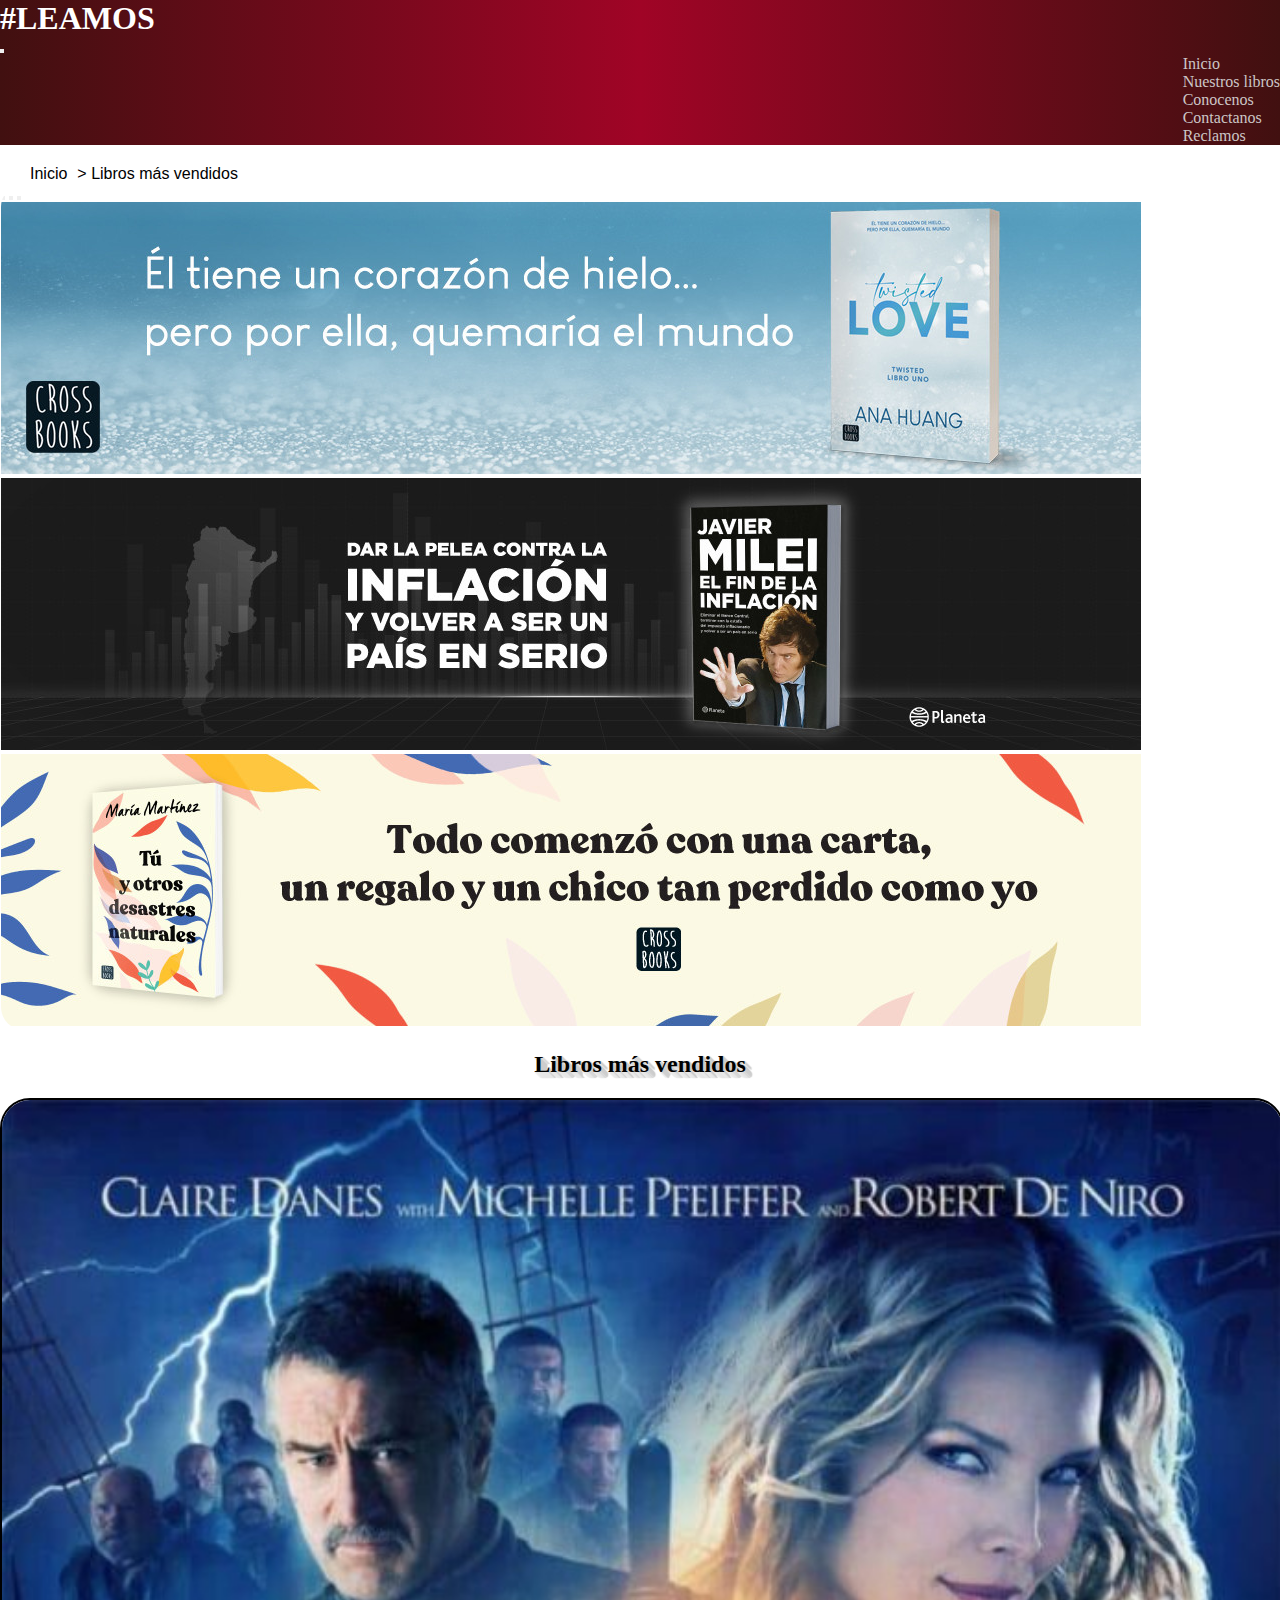
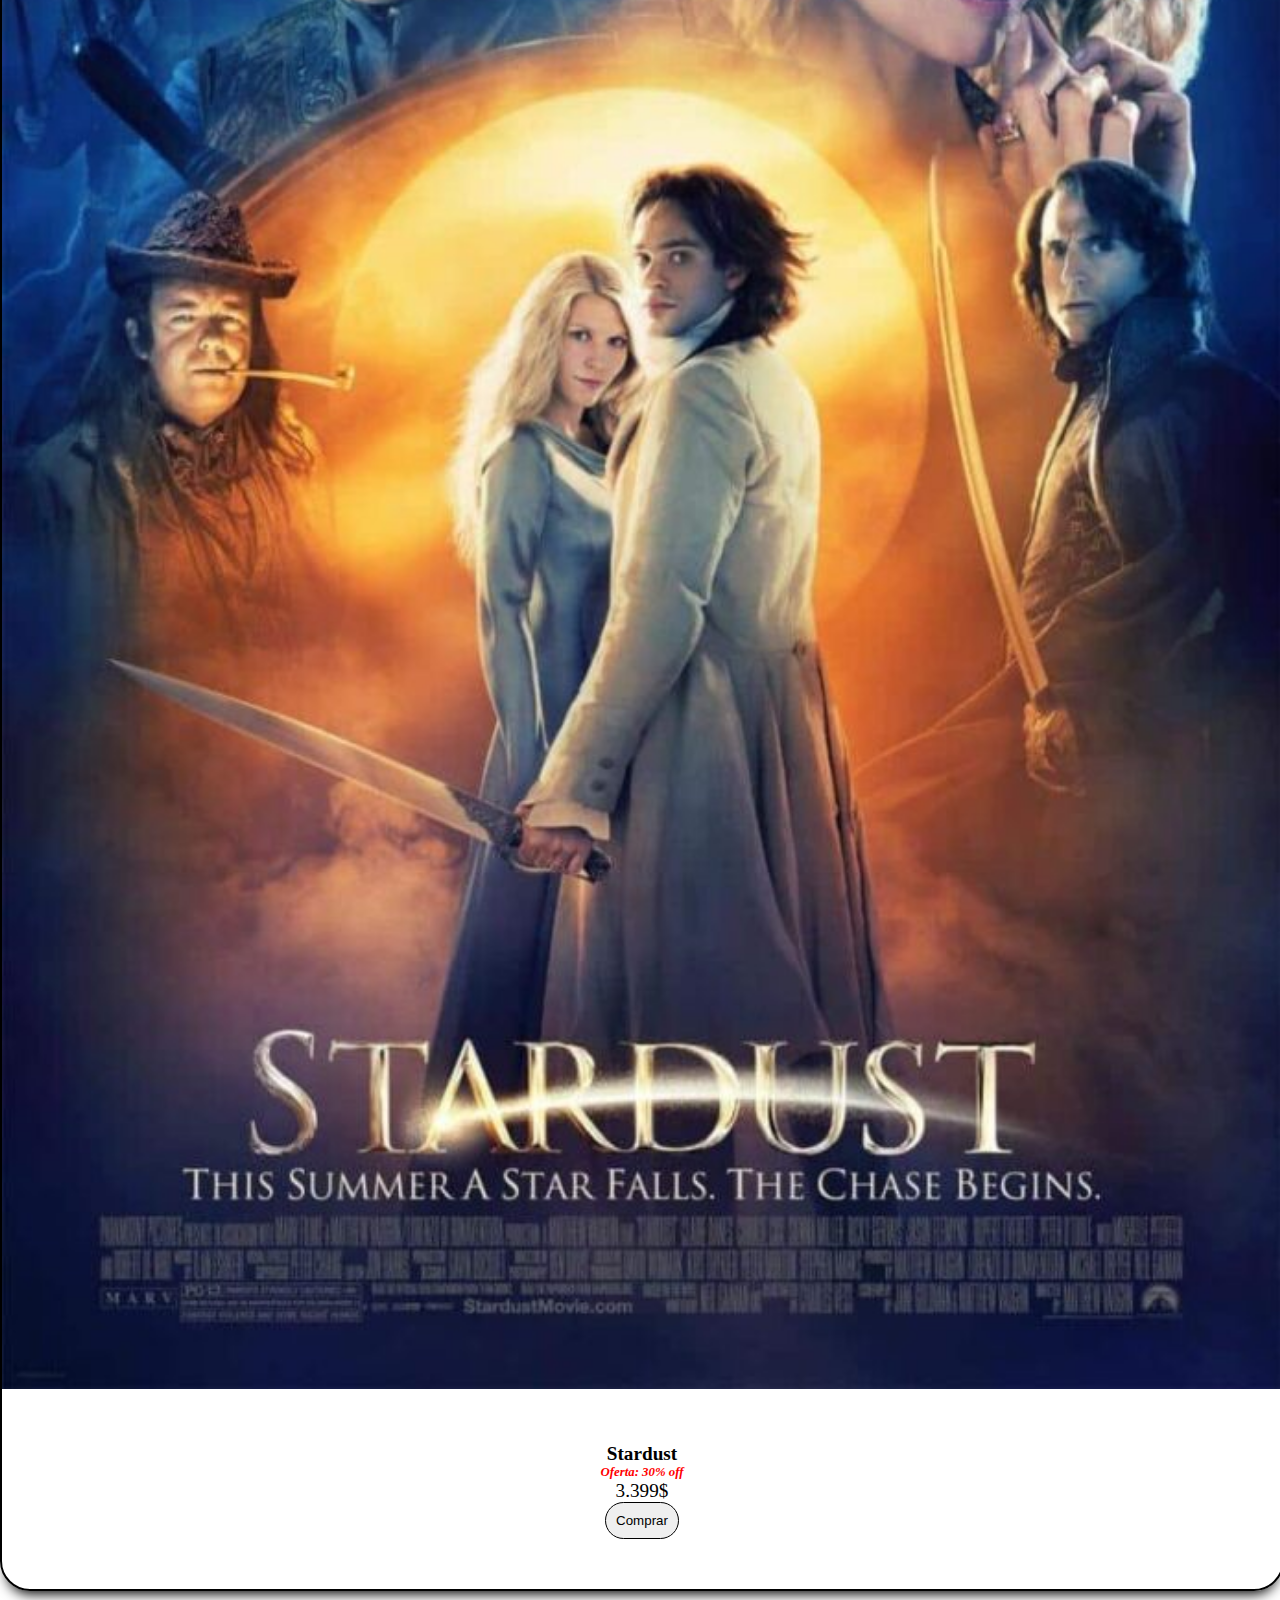
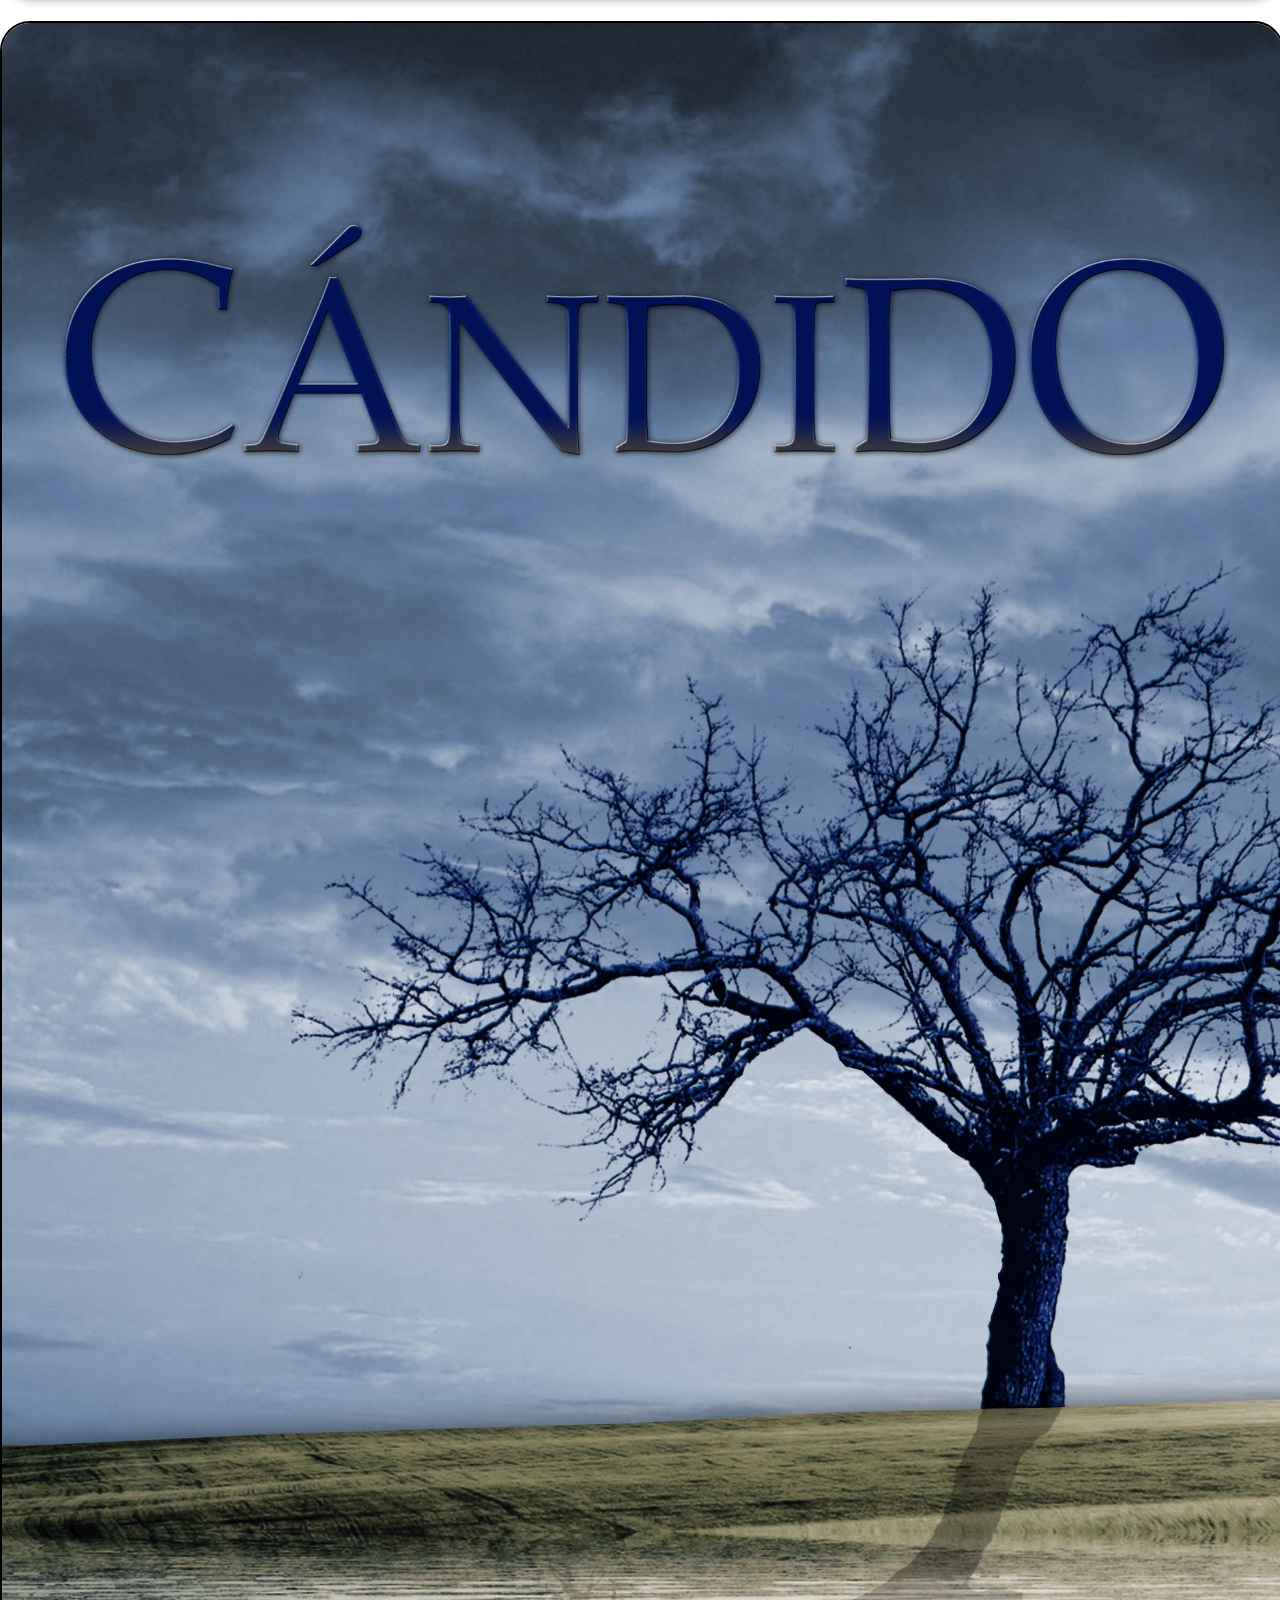
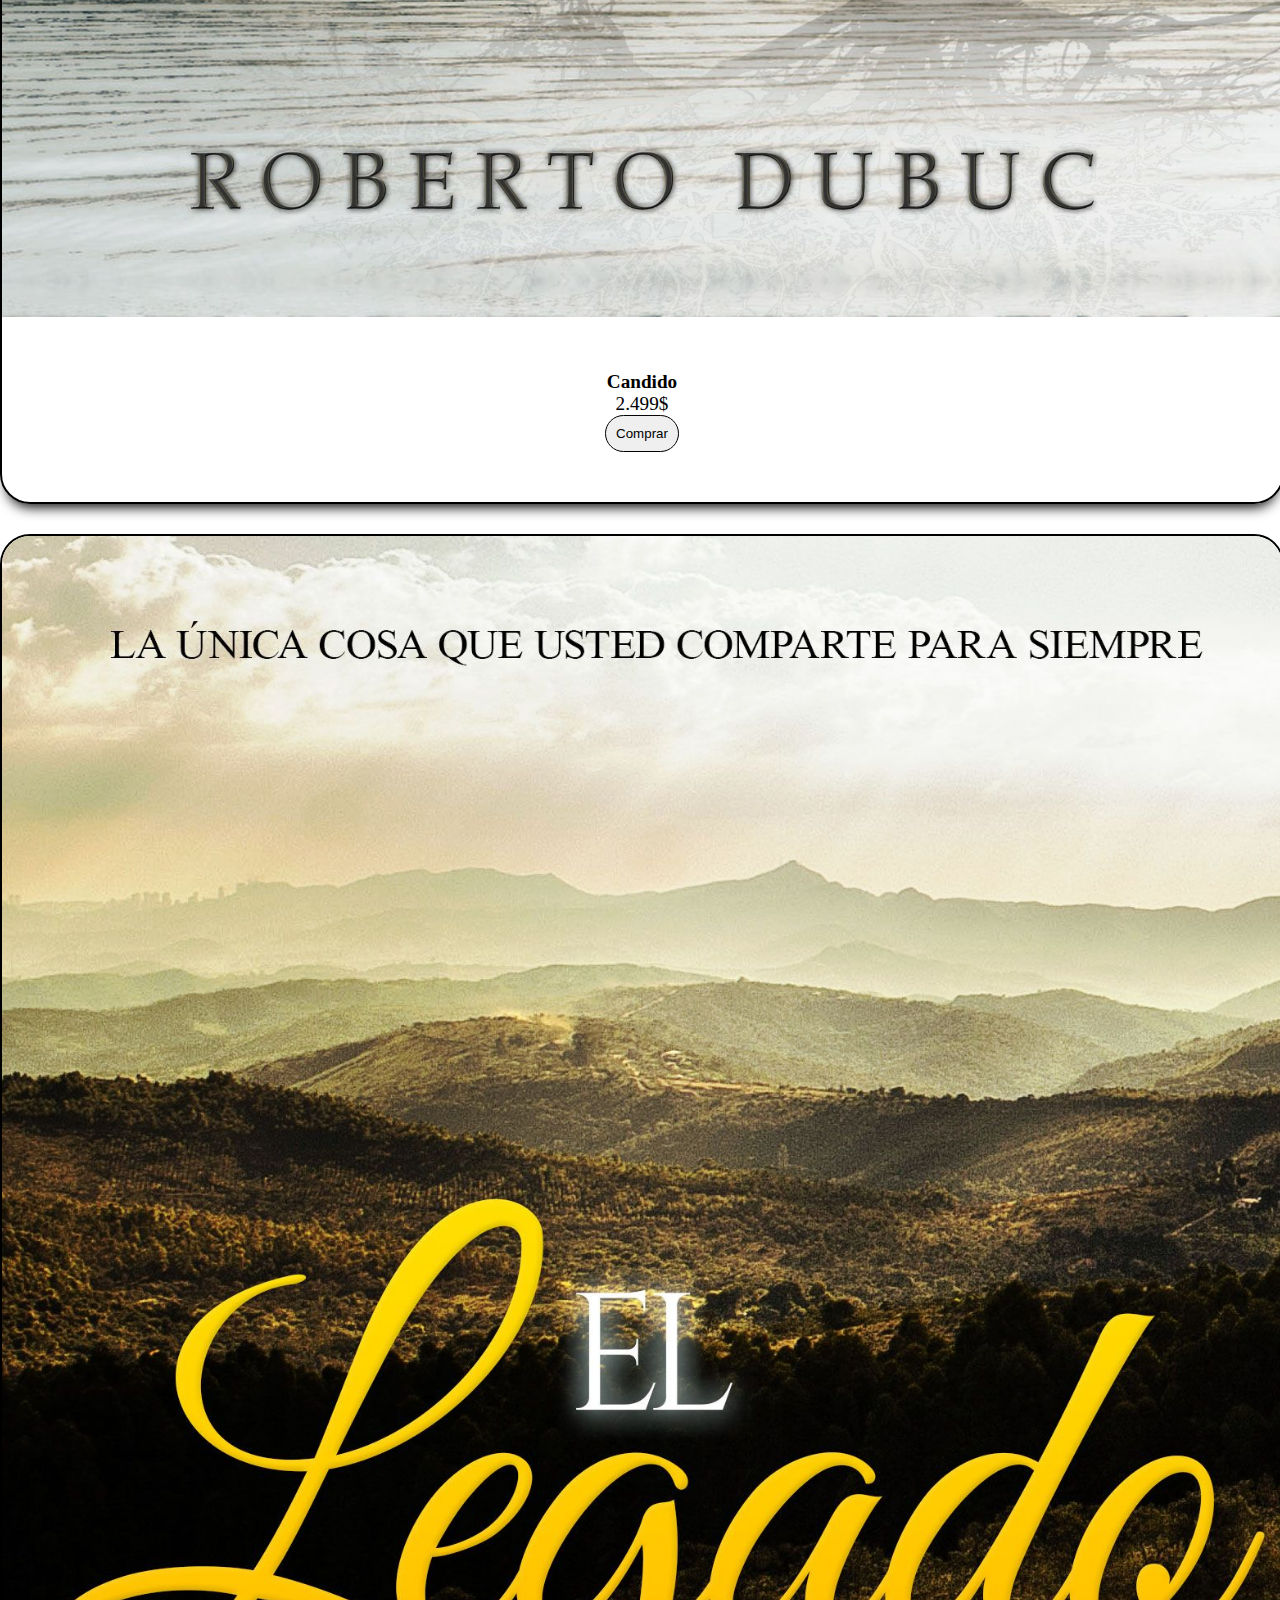
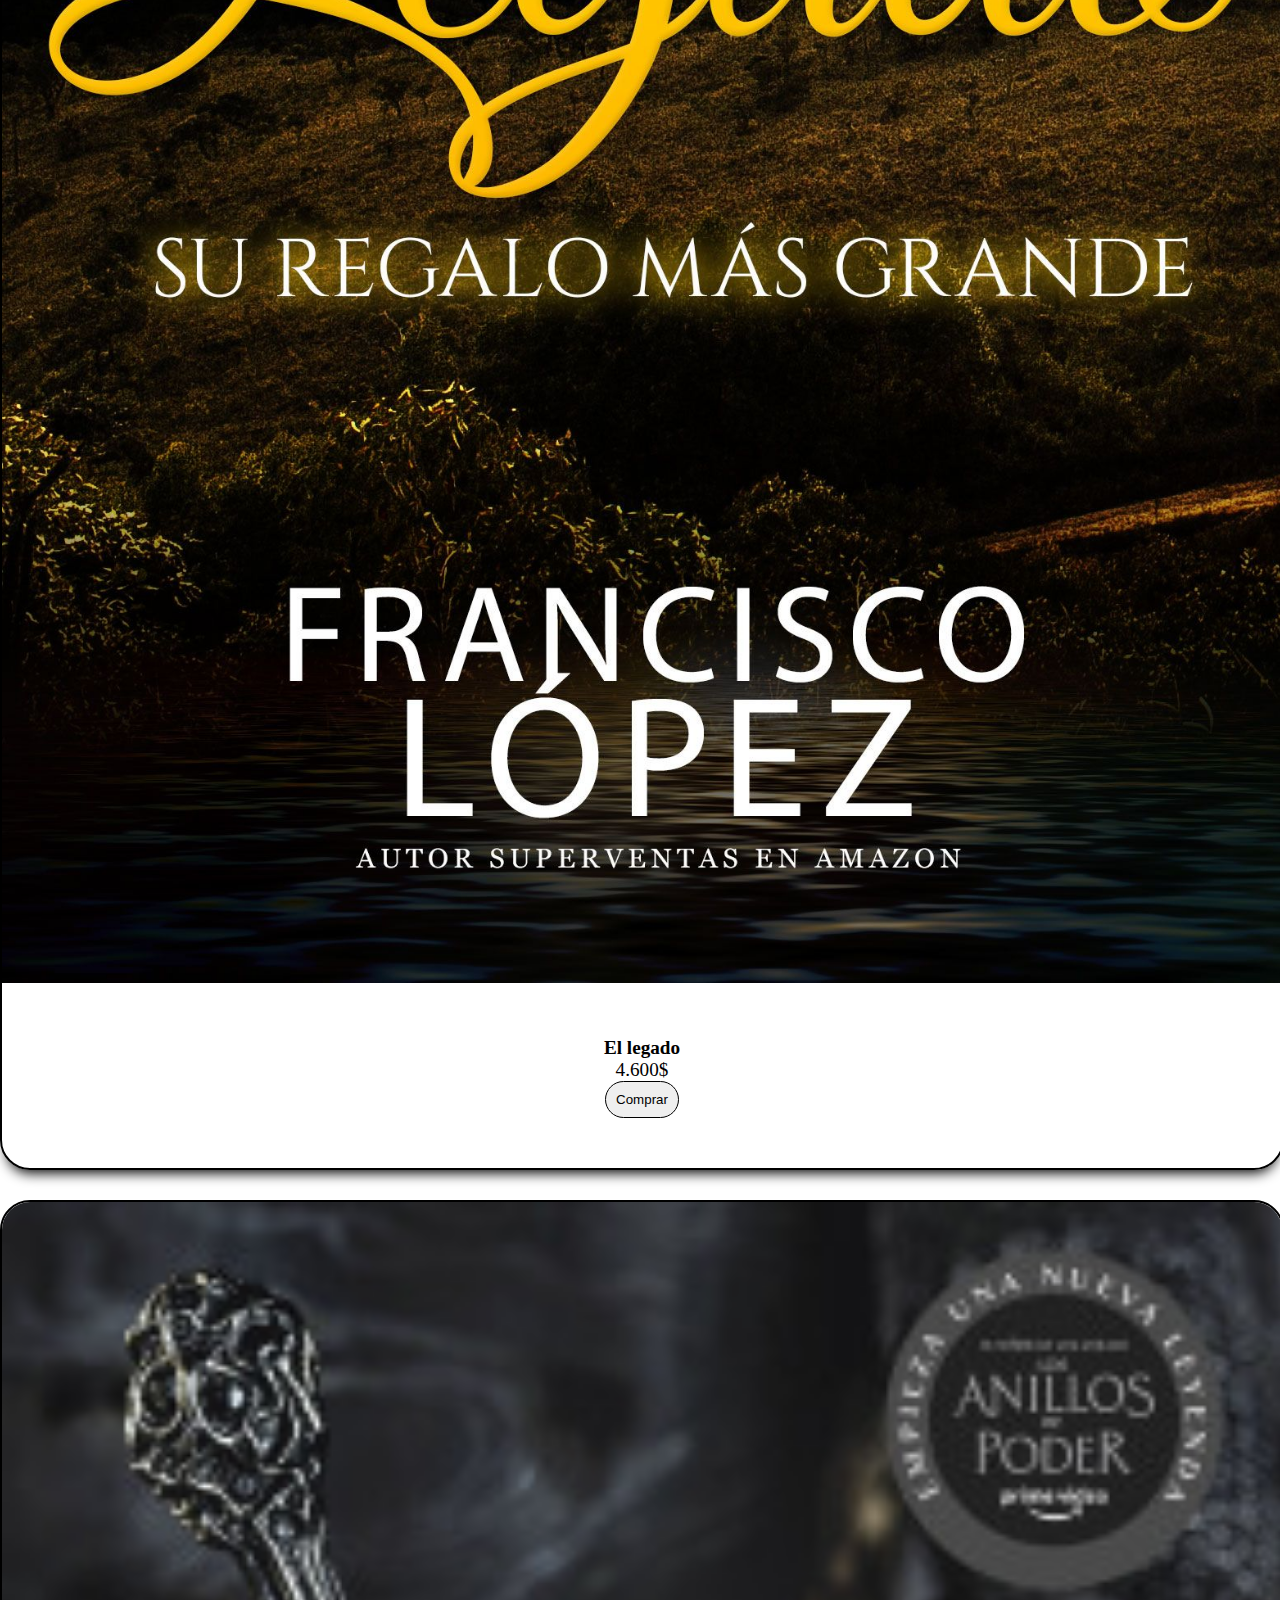
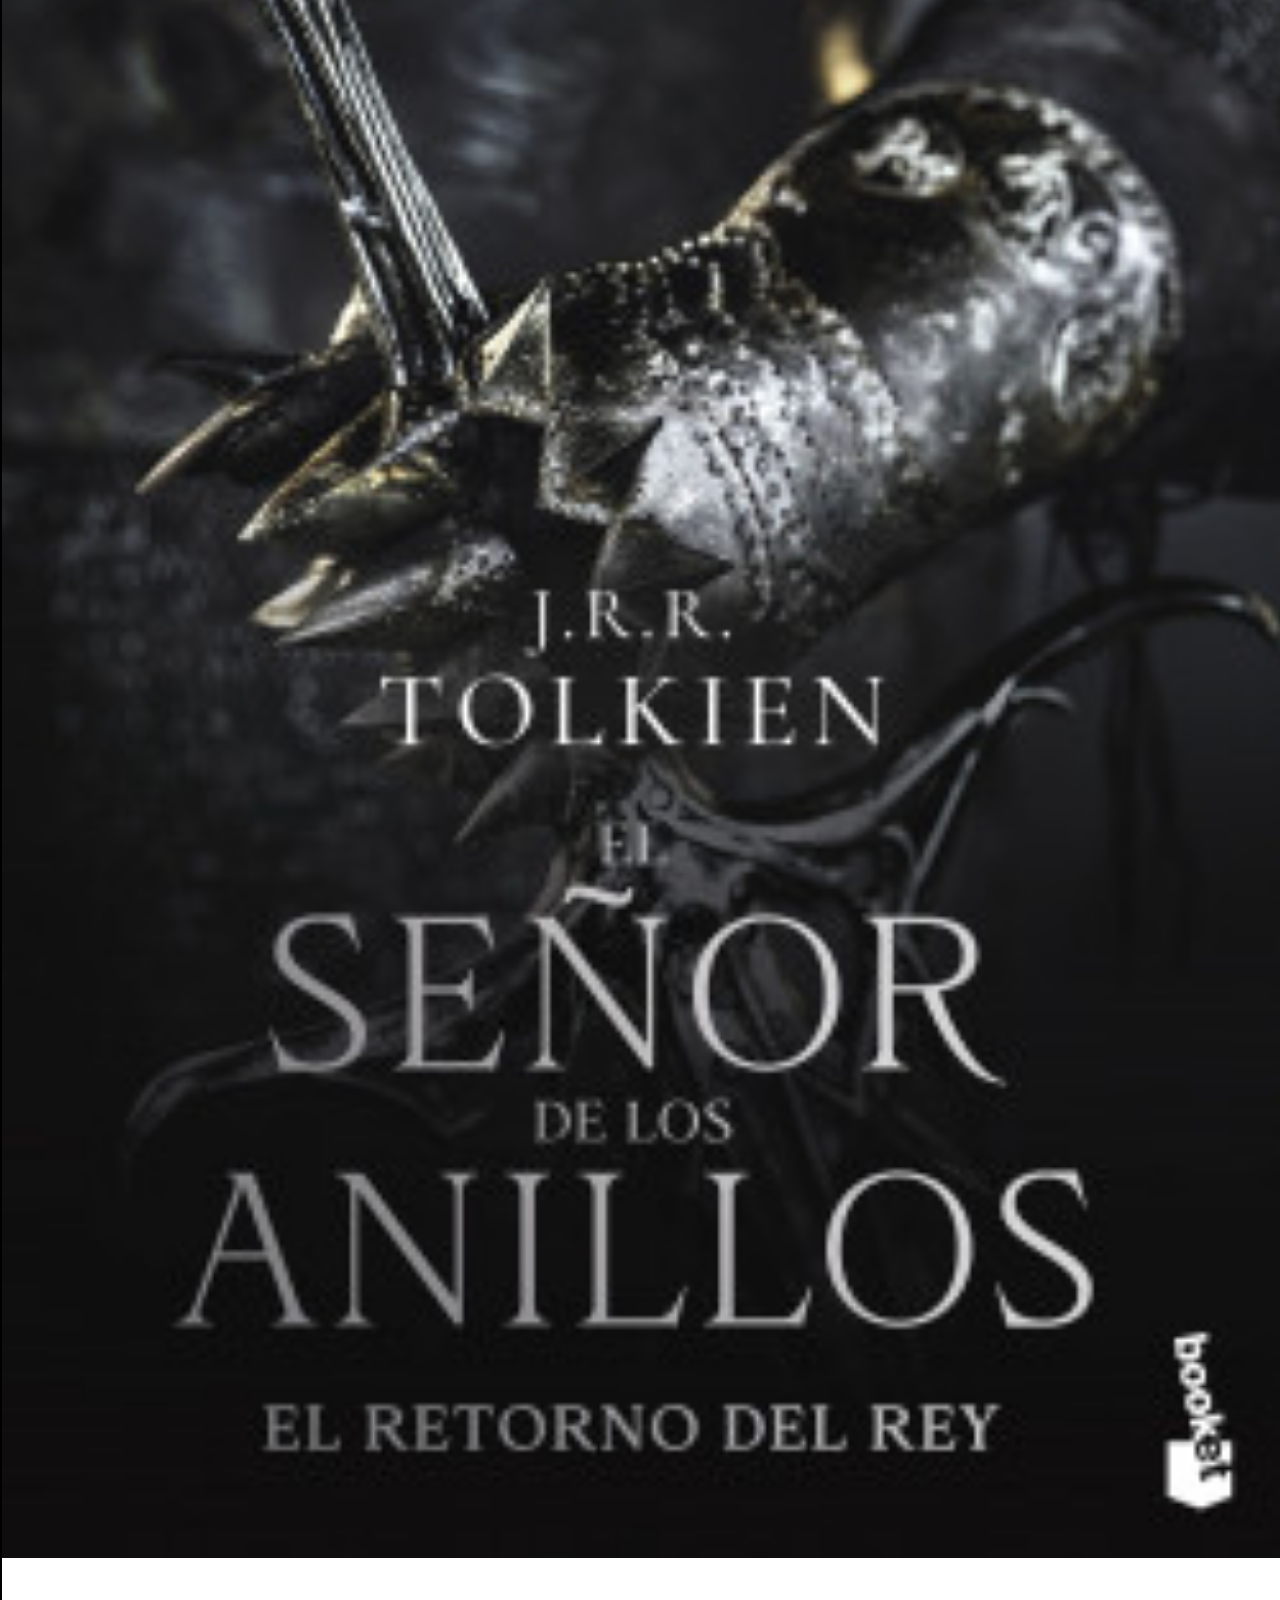
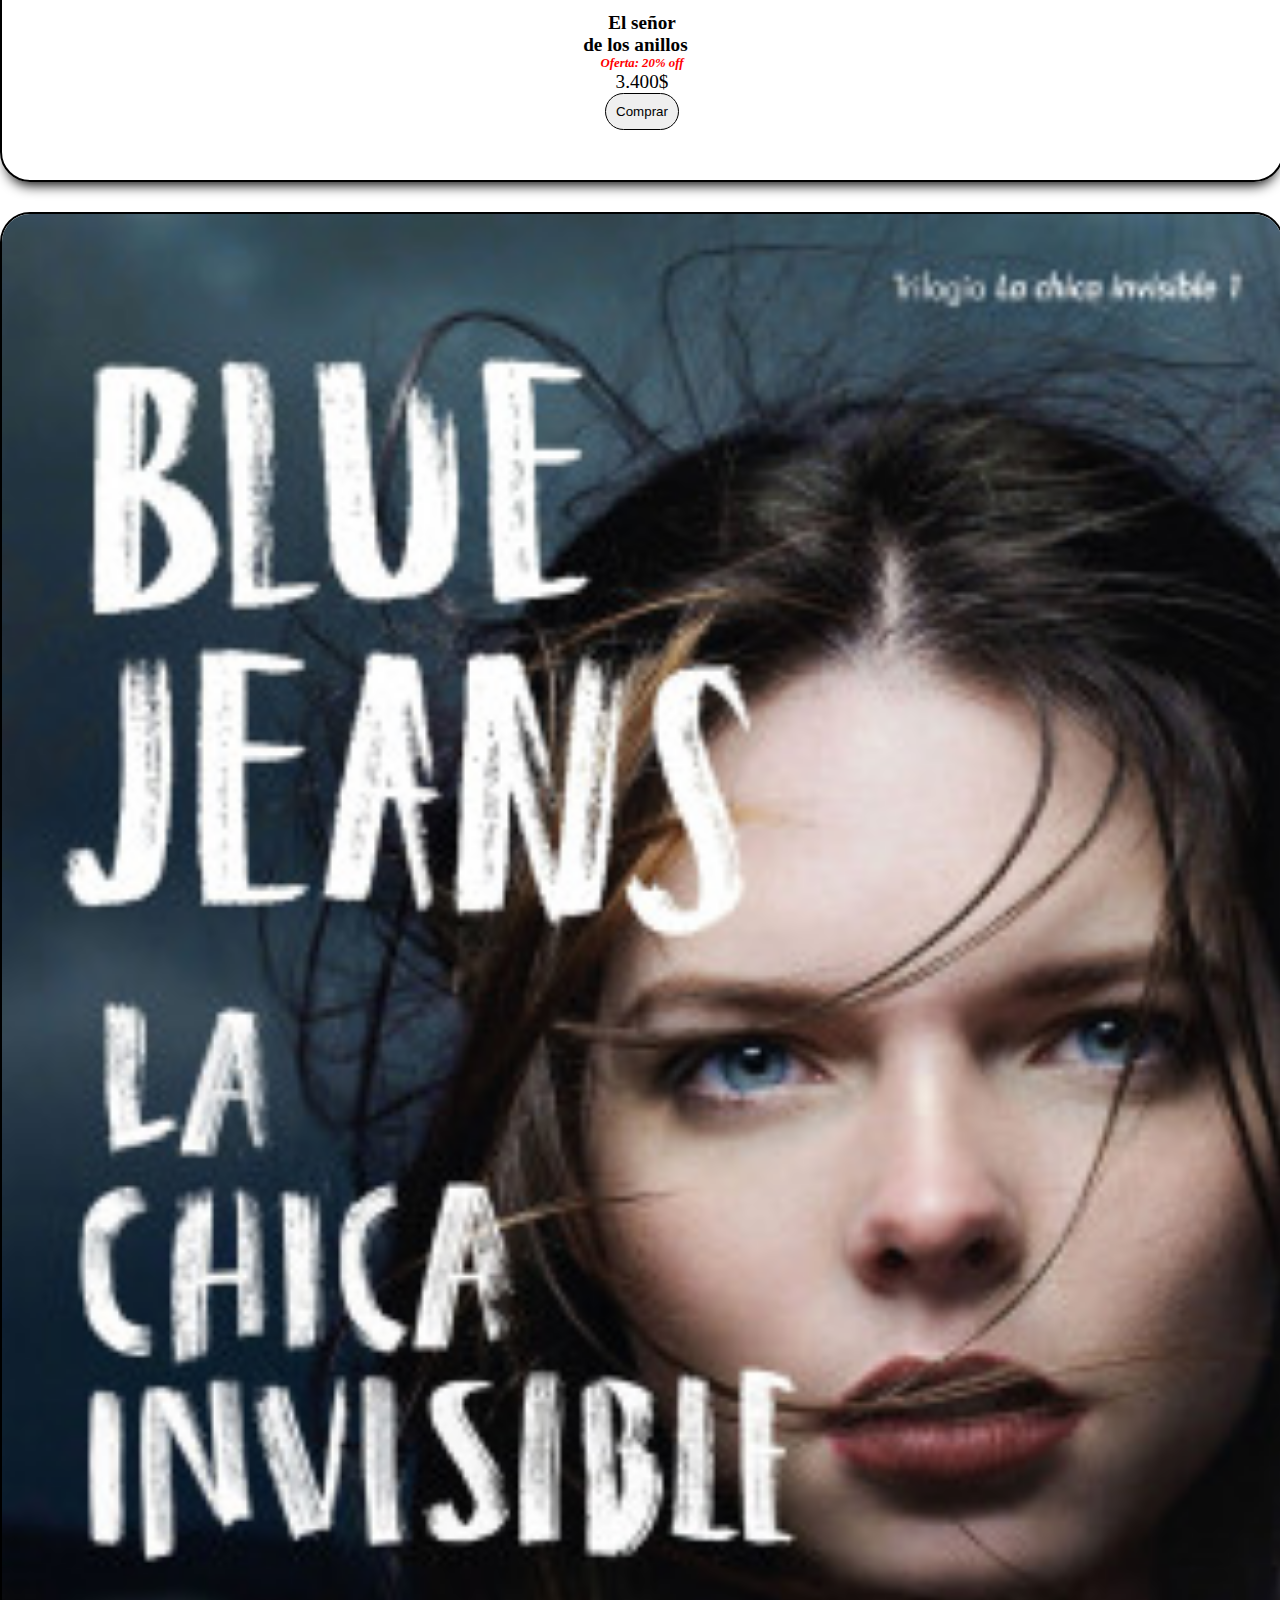
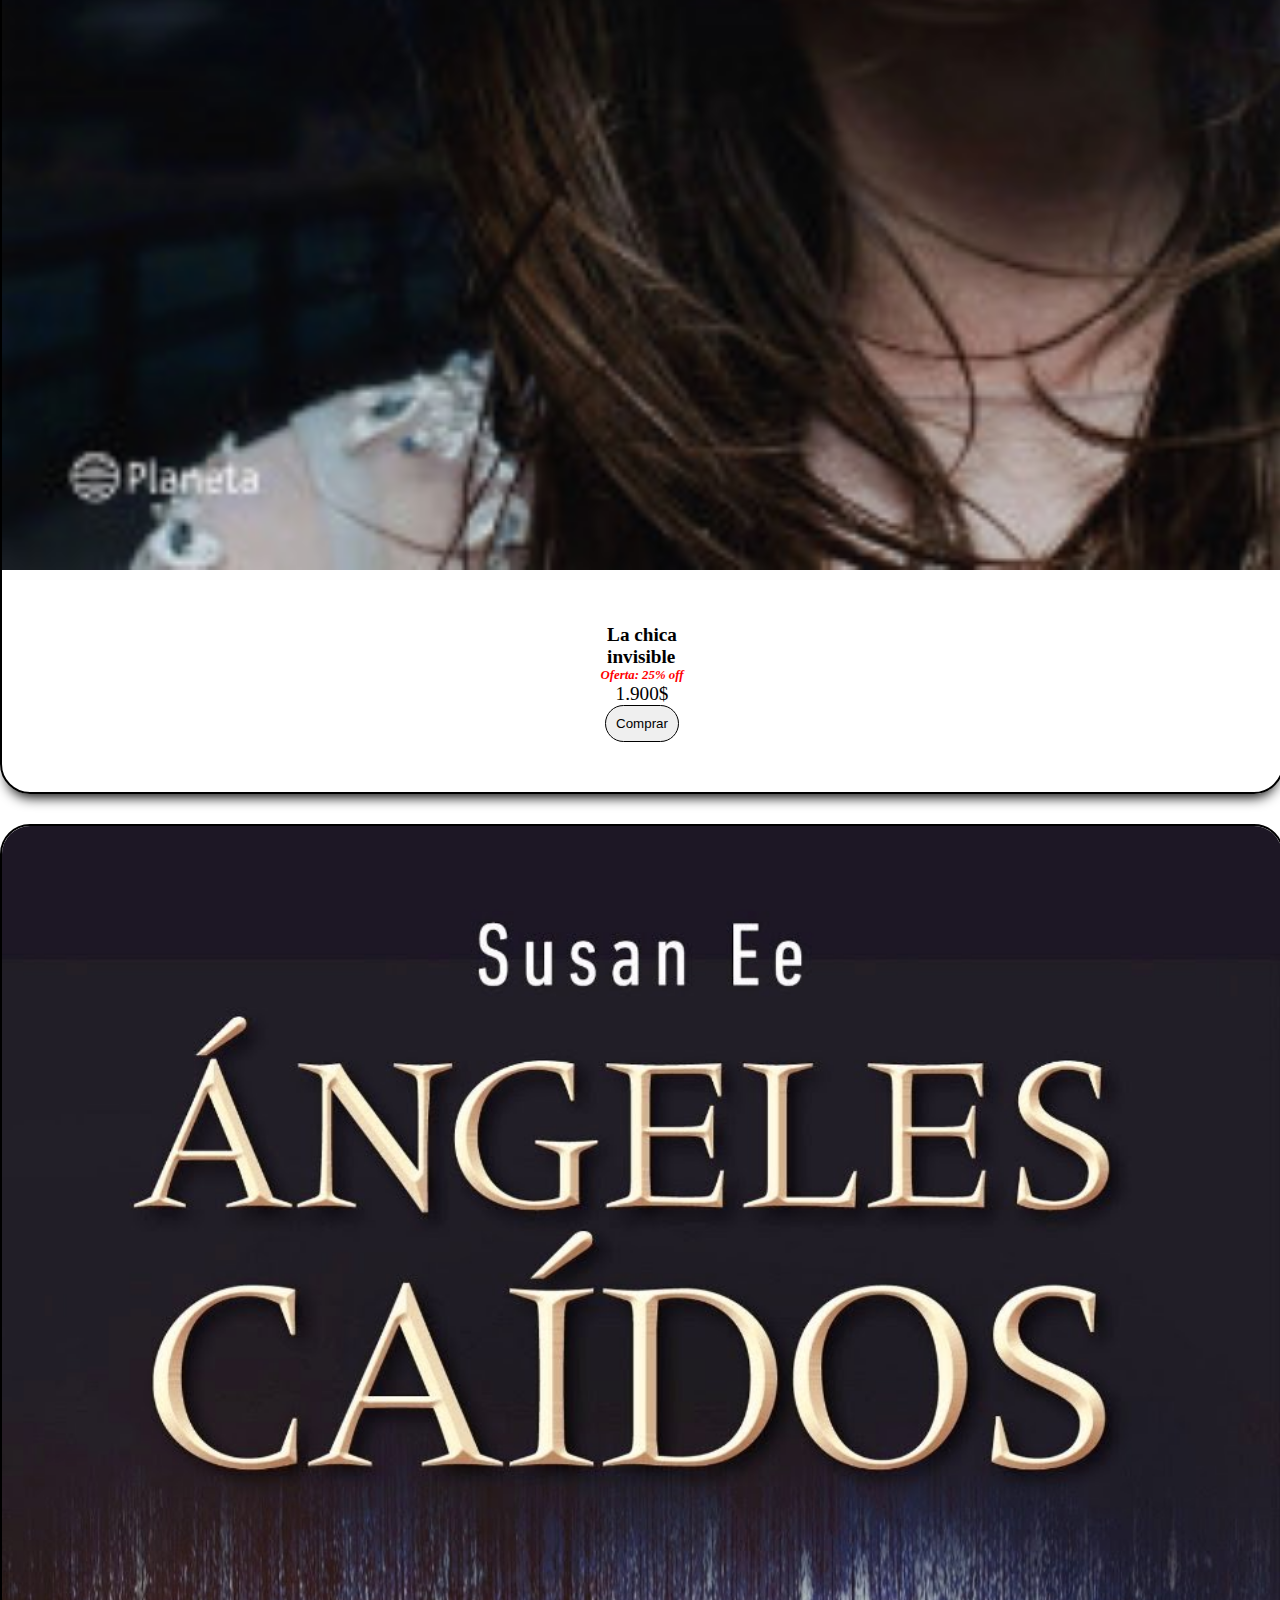
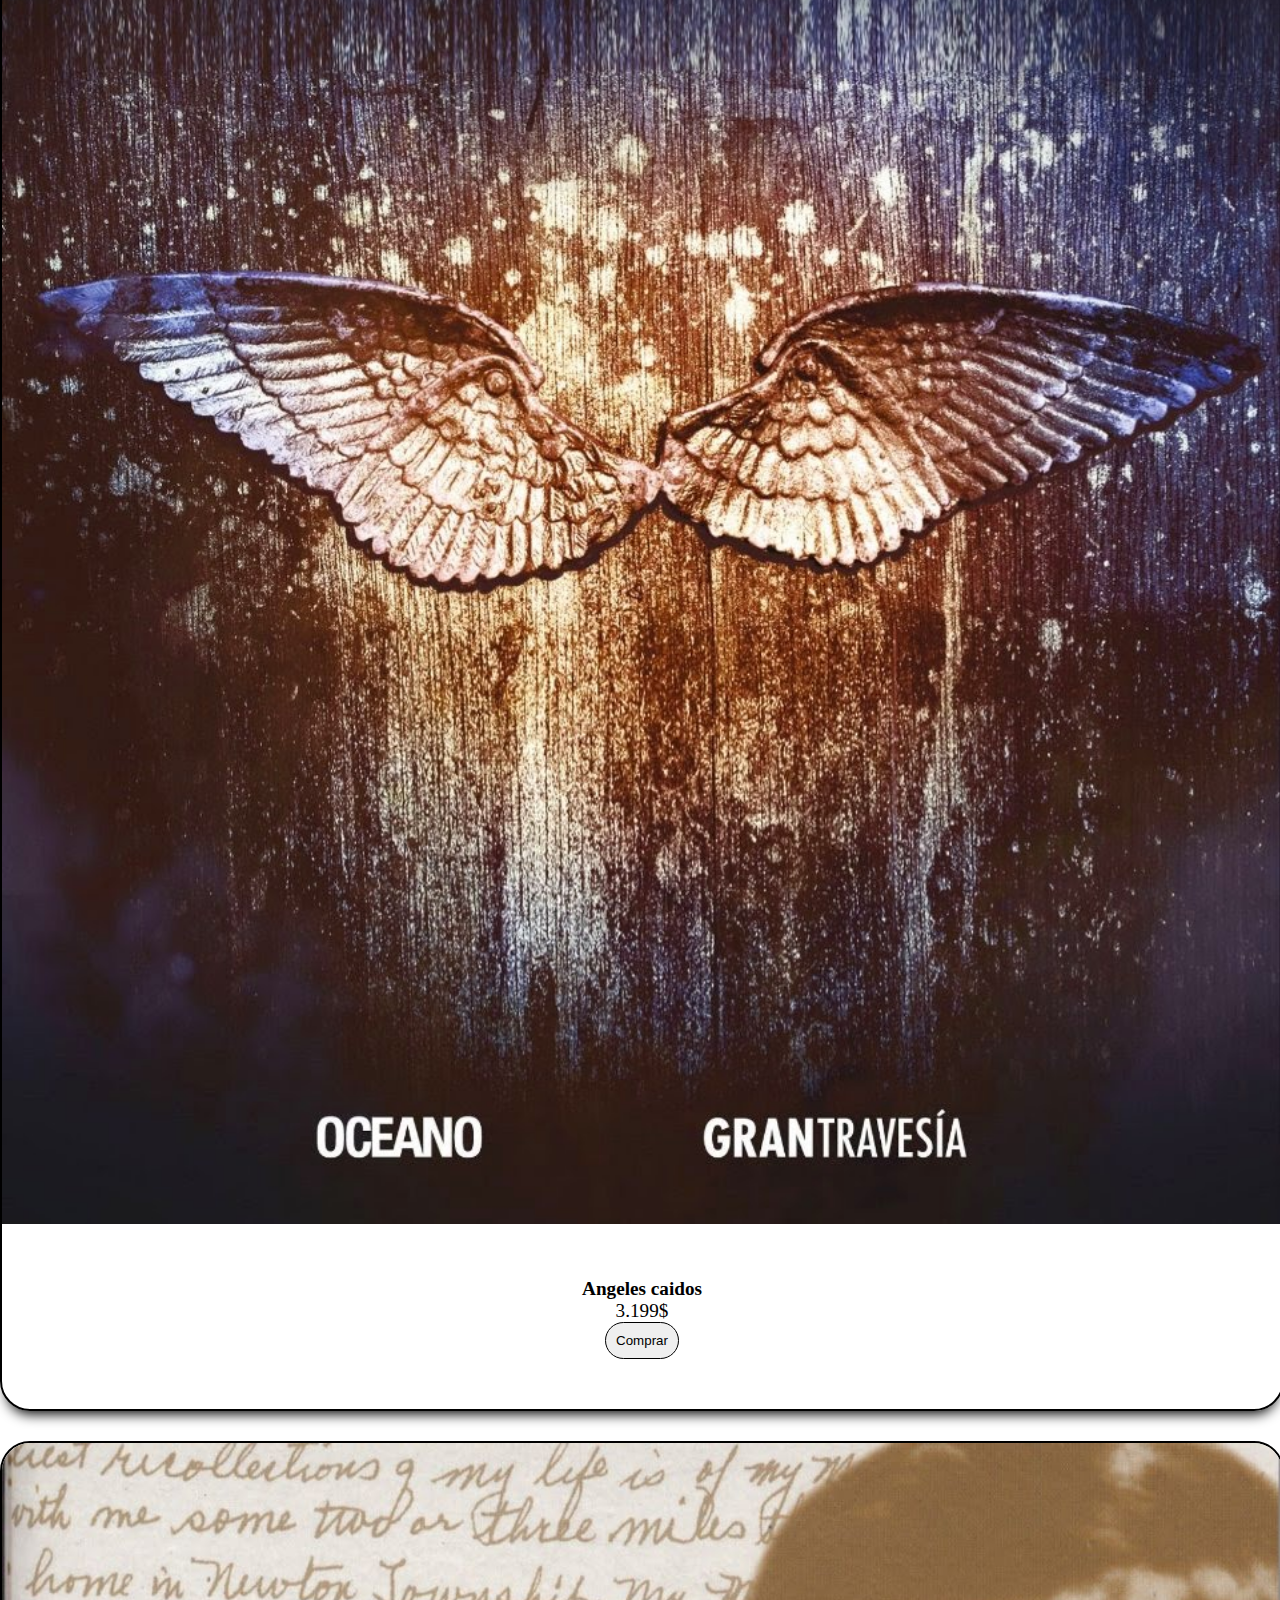
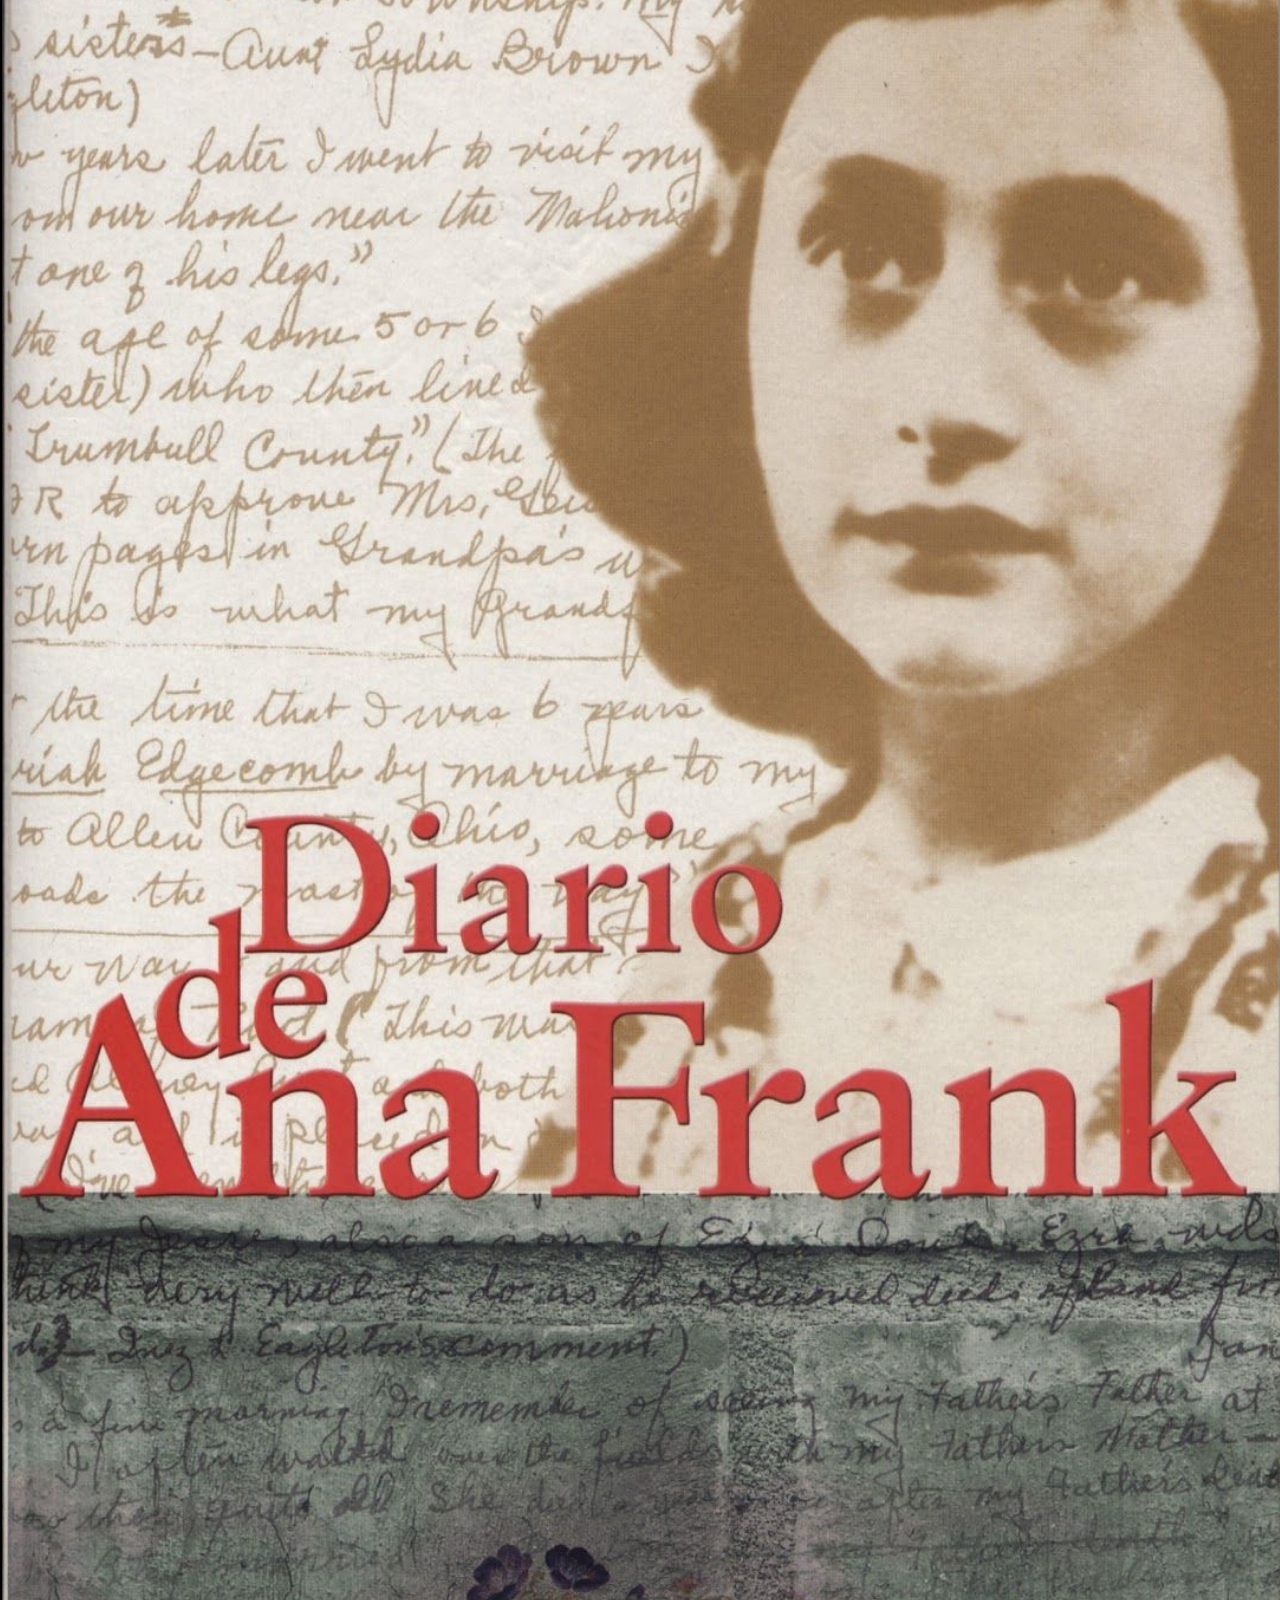
==== commit cadc39f9: "se modificaron los botones, alt de img, organizacion y tamaños de contenido y se agrego scss bottoms" ====
--- a/index.html
+++ b/index.html
@@ -23,7 +23,7 @@
 
             <nav class="nav collapse navbar-collapse justify-content-start justify-content-lg-end" id="navbarNavDropdown">
                 <ul class="d-flex gap-2 gap-lg-4 navbar-nav">
-                    <li><a class="nav-link active" href="../index.html">Inicio</a></li>
+                    <li><a class="nav-link active" href="./index.html">Inicio</a></li>
                     <li><a class="nav-link active" href="./pages/libros.html">Nuestros libros</a></li>
                     <li><a class="nav-link active" href="./pages/conocenos.html">Conocenos</a></li>
                     <li><a class="nav-link active" href="./pages/contactanos.html">Contactanos</a></li>
@@ -35,7 +35,7 @@
 
 
 
-    <main>
+    <main class="mb-5">
 
     <!-- indicador -->
 
@@ -85,7 +85,7 @@
                             <h3 class="tarjeta__titulo">Stardust</h3>
                             <h4 class="tarjeta__titulo--secundario"><em> Oferta: 30% off</em></h4>
                             <span class="tarjeta__precio"> 3.399$</span>
-                            <a href=""><button type="button" class="btn btn-outline-success shadow-lg">Comprar</button></a>
+                            <a href=""><button type="button" class="boton btn btn-outline-success shadow-lg">Comprar</button></a>
                         </div>
                     </div>
                 </div>
@@ -98,7 +98,7 @@
                         <div class="tarjeta__cuerpo">
                             <h3 class="tarjeta__titulo">Candido</h3>
                             <span class="tarjeta__precio"> 2.499$</span>
-                            <a href=""><button type="button" class="btn btn-outline-success shadow-lg">Comprar</button></a>
+                            <a href=""><button type="button" class="boton btn btn-outline-success shadow-lg">Comprar</button></a>
                         </div>
                     </div>
                 </div>
@@ -111,7 +111,7 @@
                         <div class="tarjeta__cuerpo">
                             <h3 class="tarjeta__titulo">El legado</h3>
                             <span class="tarjeta__precio"> 4.600$</span>
-                            <a href=""><button type="button" class="btn btn-outline-success shadow-lg">Comprar</button></a>
+                            <a href=""><button type="button" class="boton btn btn-outline-success shadow-lg">Comprar</button></a>
                         </div>
                     </div>
                 </div>
@@ -125,7 +125,7 @@
                             <h3 class="tarjeta__titulo"><span class="titulo__span--2">El señor</span><br>de los anillos</h3>
                             <h4 class="tarjeta__titulo--secundario"><em>Oferta: 20% off</em></h4>
                             <span class="tarjeta__precio"> 3.400$</span>
-                            <a href=""><button type="button" class="btn btn-outline-success shadow-lg">Comprar</button></a>
+                            <a href=""><button type="button" class="boton btn btn-outline-success shadow-lg">Comprar</button></a>
                         </div>
                     </div>
                 </div>
@@ -139,7 +139,7 @@
                             <h3 class="tarjeta__titulo">La chica<br>invisible</h3>
                             <h4 class="tarjeta__titulo--secundario"><em>Oferta: 25% off</em></h4>
                             <span class="tarjeta__precio"> 1.900$</span>
-                            <a href=""><button type="button" class="btn btn-outline-success shadow-lg">Comprar</button></a>
+                            <a href=""><button type="button" class="boton btn btn-outline-success shadow-lg">Comprar</button></a>
                         </div>
                     </div>
                 </div>
@@ -152,7 +152,7 @@
                         <div class="tarjeta__cuerpo">
                             <h3 class="tarjeta__titulo">Angeles caidos</h3>
                             <span class="tarjeta__precio"> 3.199$</span>
-                            <a href=""><button type="button" class="btn btn-outline-success shadow-lg">Comprar</button></a>
+                            <a href=""><button type="button" class="boton btn btn-outline-success shadow-lg">Comprar</button></a>
                         </div>
                     </div>
                 </div>
@@ -165,7 +165,7 @@
                         <div class="tarjeta__cuerpo">
                             <h3 class="tarjeta__titulo">Diario de <br>Ana Frank</h3>
                             <span class="tarjeta__precio"> 2.899$</span>
-                            <a href=""><button type="button" class="btn btn-outline-success shadow-lg">Comprar</button></a>
+                            <a href=""><button type="button" class="boton btn btn-outline-success shadow-lg">Comprar</button></a>
                         </div>
                     </div>
                 </div>
@@ -179,7 +179,7 @@
                             <h3 class="tarjeta__titulo"><span class="titulo__span--2">El eco</span><br>del silencio</h3>
                             <h4 class="tarjeta__titulo--secundario"><em> Oferta: 20% off</em></h4>
                             <span class="tarjeta__precio"> 3.799$</span>
-                            <a href=""><button type="button" class="btn btn-outline-success shadow-lg">Comprar</button></a>
+                            <a href=""><button type="button" class="boton btn btn-outline-success shadow-lg">Comprar</button></a>
                         </div>
                     </div>
                 </div>
@@ -193,7 +193,7 @@
                             <h3 class="tarjeta__titulo">Entre dos<br> mundos</h3>
                             <h4 class="tarjeta__titulo--secundario"><em>Oferta: 30% off</em></h4>
                             <span class="tarjeta__precio"> 4.999$</span>
-                            <a href=""><button type="button" class="btn btn-outline-success shadow-lg">Comprar</button></a>
+                            <a href=""><button type="button" class="boton btn btn-outline-success shadow-lg">Comprar</button></a>
                         </div>
                     </div>
                 </div>
@@ -206,7 +206,7 @@
                         <div class="tarjeta__cuerpo">
                             <h3 class="tarjeta__titulo">El instituto</h3>
                             <span class="tarjeta__precio">4.200$</span>
-                            <a href=""><button type="button" class="btn btn-outline-success shadow-lg">Comprar</button></a>
+                            <a href=""><button type="button" class="boton btn btn-outline-success shadow-lg">Comprar</button></a>
                         </div>
                     </div>
                 </div>
@@ -220,7 +220,7 @@
                             <h3 class="tarjeta__titulo">La bruja<br>del mar</h3>
                             <h4 class="tarjeta__titulo--secundario"><em>Oferta: 15% off</em></h4>
                             <span class="tarjeta__precio"> 2.999$</span>
-                            <a href=""><button type="button" class="btn btn-outline-success shadow-lg">Comprar</button></a>
+                            <a href=""><button type="button" class="boton btn btn-outline-success shadow-lg">Comprar</button></a>
                         </div>
                     </div>
                 </div>
@@ -234,7 +234,7 @@
                             <h3 class="tarjeta__titulo"><span class="titulo__span">La verdad</span><br>fraccionada</h3>
                             <h4 class="tarjeta__titulo--secundario"><em> Oferta: 30% off</em></h4>
                             <span class="tarjeta__precio"> 3.599$</span>
-                            <a href=""><button type="button" class="btn btn-outline-success shadow-lg">Comprar</button></a>
+                            <a href=""><button type="button" class="boton btn btn-outline-success shadow-lg">Comprar</button></a>
                         </div>
                     </div>
                 </div>
@@ -270,7 +270,7 @@
     <!-- boton para subir -->
 
     <div class="container-fluid text-end">
-        <button type="button" class="btn btn-primary p-1 mb-2 btn-sm"><a href="" id="inicio">Volver al inicio</a></button>
+        <button type="button" class="btn btn-outline-success p-1 mb-2 btn-sm"><a href="" id="inicio">Volver al inicio</a></button>
     </div>
 
     </main>
@@ -283,7 +283,7 @@
         <div class="container row">
 
             <div class="footer__logo col-12 col-md-4">
-                <img src="./img/leamos.png" class="img-fluid d-md-block" alt="">
+                <img src="./img/leamos.png" class="img-fluid d-md-block" alt="imagen del logo de la empresa">
             </div>
 
             <div class="footer__cuerpo col-6 col-md-4 mt-md-4">
--- a/css/styles.css
+++ b/css/styles.css
@@ -1,184 +1,206 @@
 /* ---reseteo--- */
-
-*{
-    margin: 0;
-    padding: 0;
-}
-
-ul,ol{
-    list-style: none;
-}
-
-a{
-    text-decoration: none;
-    color: black;
-}
-
-/* ---- */
-
-/* nav */
-
-.header{
-    background-color: rgba(160, 4, 38, 0.884);
-
-    position: sticky;
-    top: 0;
-    z-index: 1;
-}
-
-.header__titulo{
-    color: black;
-}
-
-.nav{
-    display: flex;
-    justify-content: end;
-}
-
-
-/* indicador */
-
-.indicador{
-    display: flex;
-    justify-content: start;
-}
-
-.ind{
-    padding: 0px 10px 0px 30px;
-    margin: 20px 0px 0px;
-    font-family:"roboto", sans-serif;
-    src: url(../fonts/Roboto-ThinItalic.ttf);
-}
-
-.ind2{
-    padding: 0px 0px;
-    margin: 20px 0px 0px;
-    font-family:"roboto", sans-serif;
-    src: url(../fonts/Roboto-ThinItalic.ttf);
-}
-
-/* carrusel */
-
-.carrusel{
-    border: solid 1px white;
-    border-radius: 24px;
-    overflow: hidden;
-}
-
-/* img flotante */
-
-.img__flotante{
-    height: 50vh;
-    overflow: hidden;
-}
-
-/* tarjetas */
-
-.tarjeta{
-    margin-bottom: 30px;
-}
-
-.tarjeta__titulo--principal{
-    display: flex;
-    justify-content: center;
-    margin: 20px;
-}
-
-.tarjeta__titulo--lanzamiento{
-    display: flex;
-    justify-content: start;
-    margin-bottom: 20px;
-}
-
-.tarjeta__formato{
-    border: 2px solid black;
-    width: 100%;
-    height: 100%;
-    border-radius: 30px;
-    overflow: hidden;
-}
-
-
-.tarjeta img{
-    width: 100%;
-    height: 70%;
-}
-
-
-.tarjeta__cuerpo{
-    display: flex;
-    flex-direction: column;
-    height: 30%;
-    justify-content: space-around;
-    align-items: center;
-    padding: 50px 0px;
-}
-
-.tarjeta__titulo{
-    font-size: 1.2rem;
-}
-
-.tarjeta__titulo--secundario{
-    font-size: 0.8rem;
-    color: red;
-}
-
-.titulo__span{
-    padding: 10px;
-}
-
-.titulo__span--2{
-    padding: 25px;
-}
-
-.tarjeta__precio{
-    font-size: 1.2rem;
-}
-
-
-/* footer */
-
-footer{
-    background-color: rgba(160, 4, 38, 0.884);
-    display: flex;
-    justify-content: center;
-    border: solid black 1px;
-
-}
-
-.footer__logo{
-    display: flex;
-    justify-content: center;
-    padding: 30px;
-}
-
-.footer__logo img{
-    width: 200px;
-}
-
-.footer__cuerpo{
-    display: flex;
-    justify-content: center;
-    align-items: center;
-}
-
-.footer__pie{
-    border-top: solid black 1px;
-}
-
-/* video flotante */
-
-.video{
-    display: flex;
-    justify-content: space-between;
-    width: 100%;
-}
-
-.video__flotante{
-    height: 60vh;
-    border: solid white 1px;
-    border-radius: 20px;
-    overflow: hidden;
-}
-
-
+* {
+  margin: 0;
+  padding: 0;
+}
+
+ul, ol {
+  list-style: none;
+}
+
+a {
+  text-decoration: none;
+  color: black;
+}
+
+h3 {
+  font-size: 1.2rem;
+}
+
+.nav {
+  display: flex;
+  justify-content: end;
+}
+
+.header {
+  background-color: rgba(160, 4, 38, 0.884);
+  background: linear-gradient(90deg, rgb(65, 16, 16) 0%, rgb(160, 4, 38) 50%, rgb(65, 16, 16) 100%);
+  position: sticky;
+  top: 0;
+  z-index: 1;
+}
+.header__titulo {
+  color: white;
+}
+.header__cuerpo .nav ul li .nav-link {
+  color: rgb(204, 198, 198);
+}
+
+.carrusel {
+  border: solid 1px white;
+  border-radius: 24px;
+  overflow: hidden;
+}
+
+.indicador {
+  display: flex;
+  justify-content: start;
+}
+.indicador__a {
+  padding: 0px 10px 0px 30px;
+  margin: 20px 0px 0px;
+  font-family: "roboto", sans-serif;
+  src: url(../fonts/Roboto-ThinItalic.ttf);
+}
+.indicador__p {
+  padding: 0px 0px;
+  margin: 20px 0px 0px;
+  font-family: "roboto", sans-serif;
+  src: url(../fonts/Roboto-ThinItalic.ttf);
+}
+
+.titulo__span {
+  padding: 10px;
+}
+.titulo__span--2 {
+  padding: 25px;
+}
+
+.boton {
+  padding: 10px;
+  color: black;
+  border-radius: 20px;
+  border: black solid 1px;
+}
+.boton:hover {
+  background-color: rgba(160, 4, 38, 0.884);
+  border: black solid 1px;
+}
+
+.tarjeta {
+  margin-bottom: 30px;
+}
+.tarjeta__titulo {
+  font-size: 1.2rem;
+}
+.tarjeta__titulo--principal {
+  display: flex;
+  justify-content: center;
+  margin: 20px;
+}
+.tarjeta__titulo--personalizado {
+  display: flex;
+  justify-content: center;
+  margin: 20px;
+  text-shadow: 1px 0px 1px #CCCCCC, 0px 1px 1px #EEEEEE, 2px 1px 1px #CCCCCC, 1px 2px 1px #EEEEEE, 3px 2px 1px #CCCCCC, 2px 3px 1px #EEEEEE, 4px 3px 1px #CCCCCC, 3px 4px 1px #EEEEEE, 5px 4px 1px #CCCCCC, 4px 5px 1px #EEEEEE, 6px 5px 1px #CCCCCC, 5px 6px 1px #EEEEEE, 7px 6px 1px #CCCCCC;
+}
+.tarjeta__titulo--personalizado2 {
+  display: flex;
+  justify-content: center;
+  margin: 20px;
+}
+.tarjeta__titulo--secundario {
+  font-size: 0.8rem;
+  color: red;
+}
+.tarjeta__titulo--contacto {
+  display: flex;
+  justify-content: start;
+  margin-top: 20px;
+  font-size: 1.5rem;
+}
+.tarjeta__titulo--form {
+  display: flex;
+  justify-content: start;
+  margin-top: 15px;
+  font-size: 2rem;
+}
+.tarjeta__titulo--lanzamiento {
+  display: flex;
+  justify-content: start;
+  margin-bottom: 20px;
+}
+.tarjeta__formato {
+  border: 2px solid black;
+  width: 100%;
+  height: 100%;
+  border-radius: 30px;
+  overflow: hidden;
+  box-shadow: 0px 10px 13px -7px #000000, 5px 5px 15px 5px rgba(0, 0, 0, 0);
+}
+.tarjeta img {
+  width: 100%;
+  height: 70%;
+}
+.tarjeta__cuerpo {
+  display: flex;
+  flex-direction: column;
+  height: 30%;
+  justify-content: space-around;
+  align-items: center;
+  padding: 50px 0px;
+}
+.tarjeta__precio {
+  font-size: 1.2rem;
+}
+
+.footer {
+  background-color: rgba(160, 4, 38, 0.884);
+  background: linear-gradient(90deg, rgb(65, 16, 16) 0%, rgb(160, 4, 38) 50%, rgb(65, 16, 16) 100%);
+  display: flex;
+  justify-content: center;
+}
+.footer__logo {
+  display: flex;
+  justify-content: center;
+  padding: 30px;
+}
+.footer__logo img {
+  width: 200px;
+}
+.footer__cuerpo {
+  display: flex;
+  justify-content: center;
+  align-items: center;
+}
+.footer__cuerpo ul li a {
+  color: rgb(204, 198, 198);
+}
+.footer__pie {
+  border-top: solid black 1px;
+}
+.footer__pie p {
+  color: rgb(204, 198, 198);
+}
+
+.article__texto {
+  display: flex;
+  justify-content: center;
+  display: flex;
+}
+.article__img {
+  display: flex;
+  justify-content: center;
+}
+.article__img img {
+  width: 50%;
+}
+
+.video {
+  display: flex;
+  justify-content: space-between;
+  width: 100%;
+}
+.video__flotante {
+  height: 60vh;
+  border: solid white 1px;
+  border-radius: 20px;
+  overflow: hidden;
+}
+
+.img__flotante {
+  height: 50vh;
+  overflow: hidden;
+}
+
+/*# sourceMappingURL=styles.css.map */
